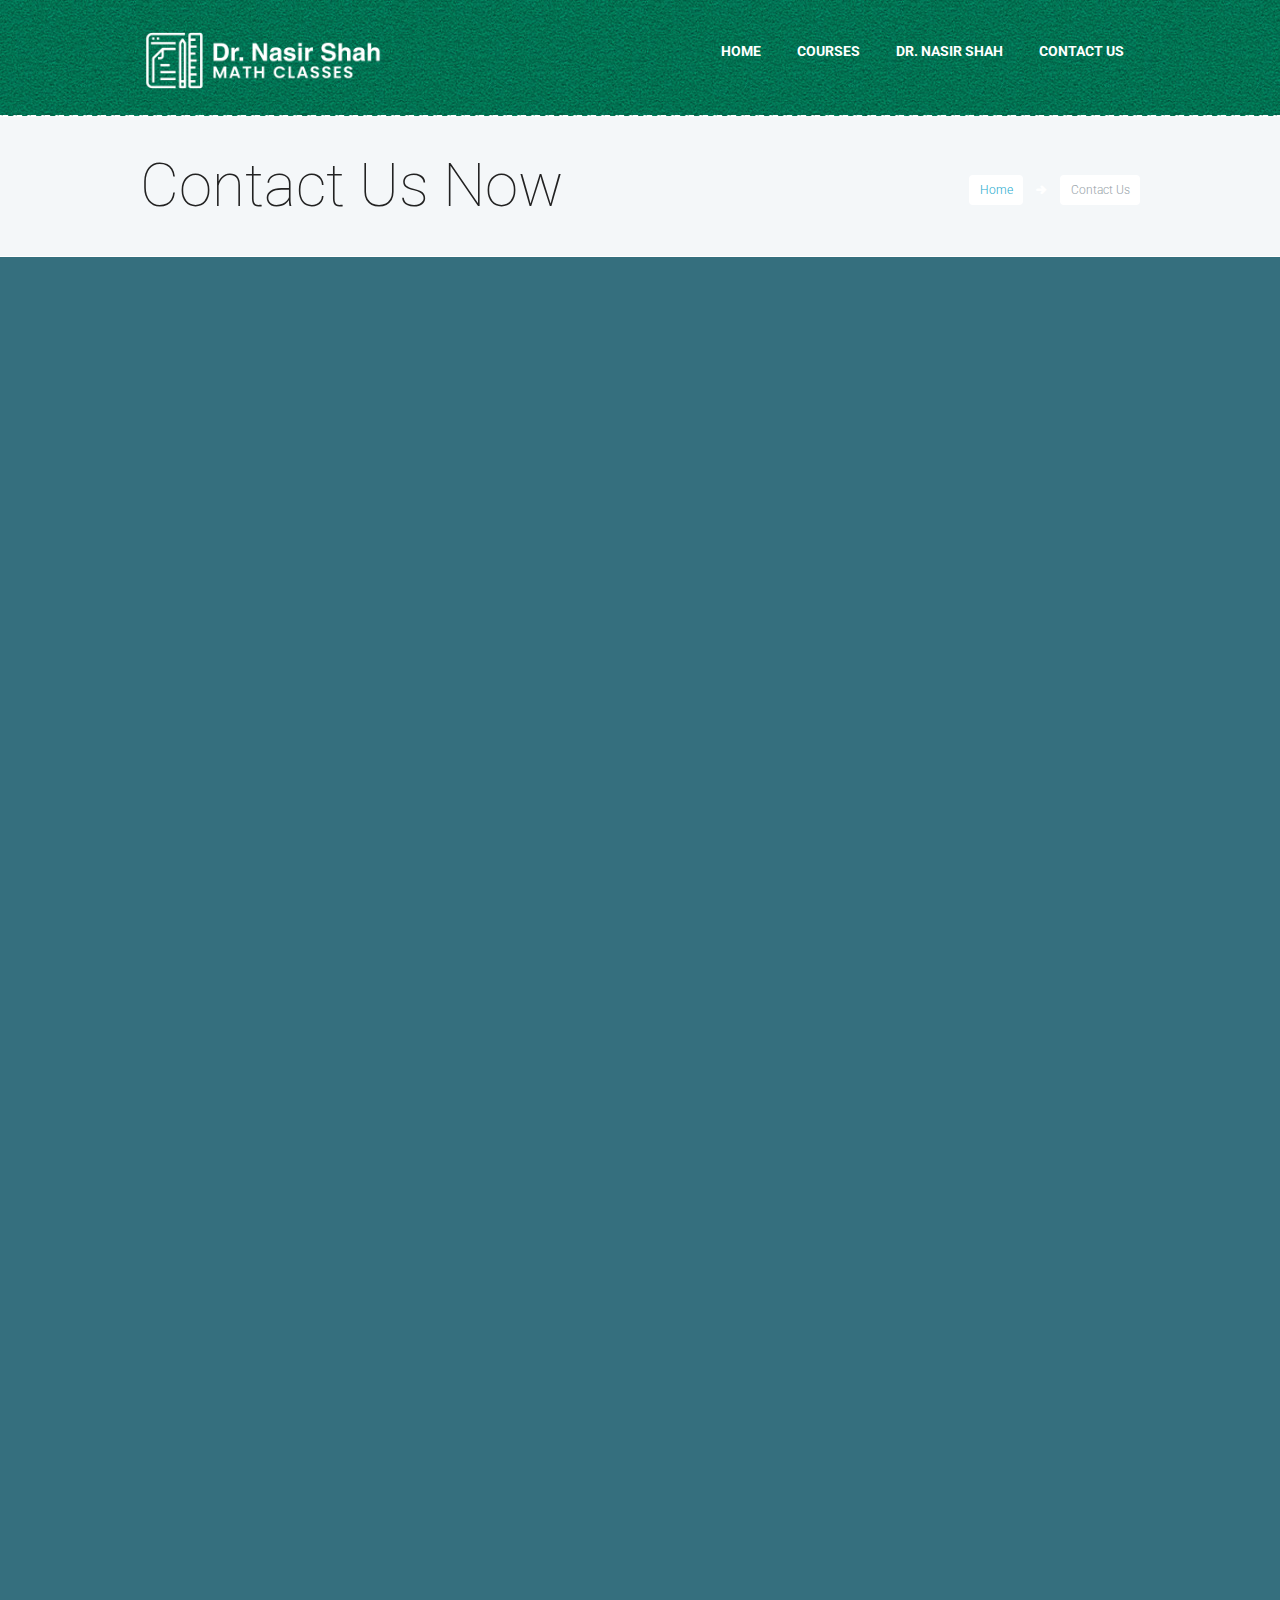
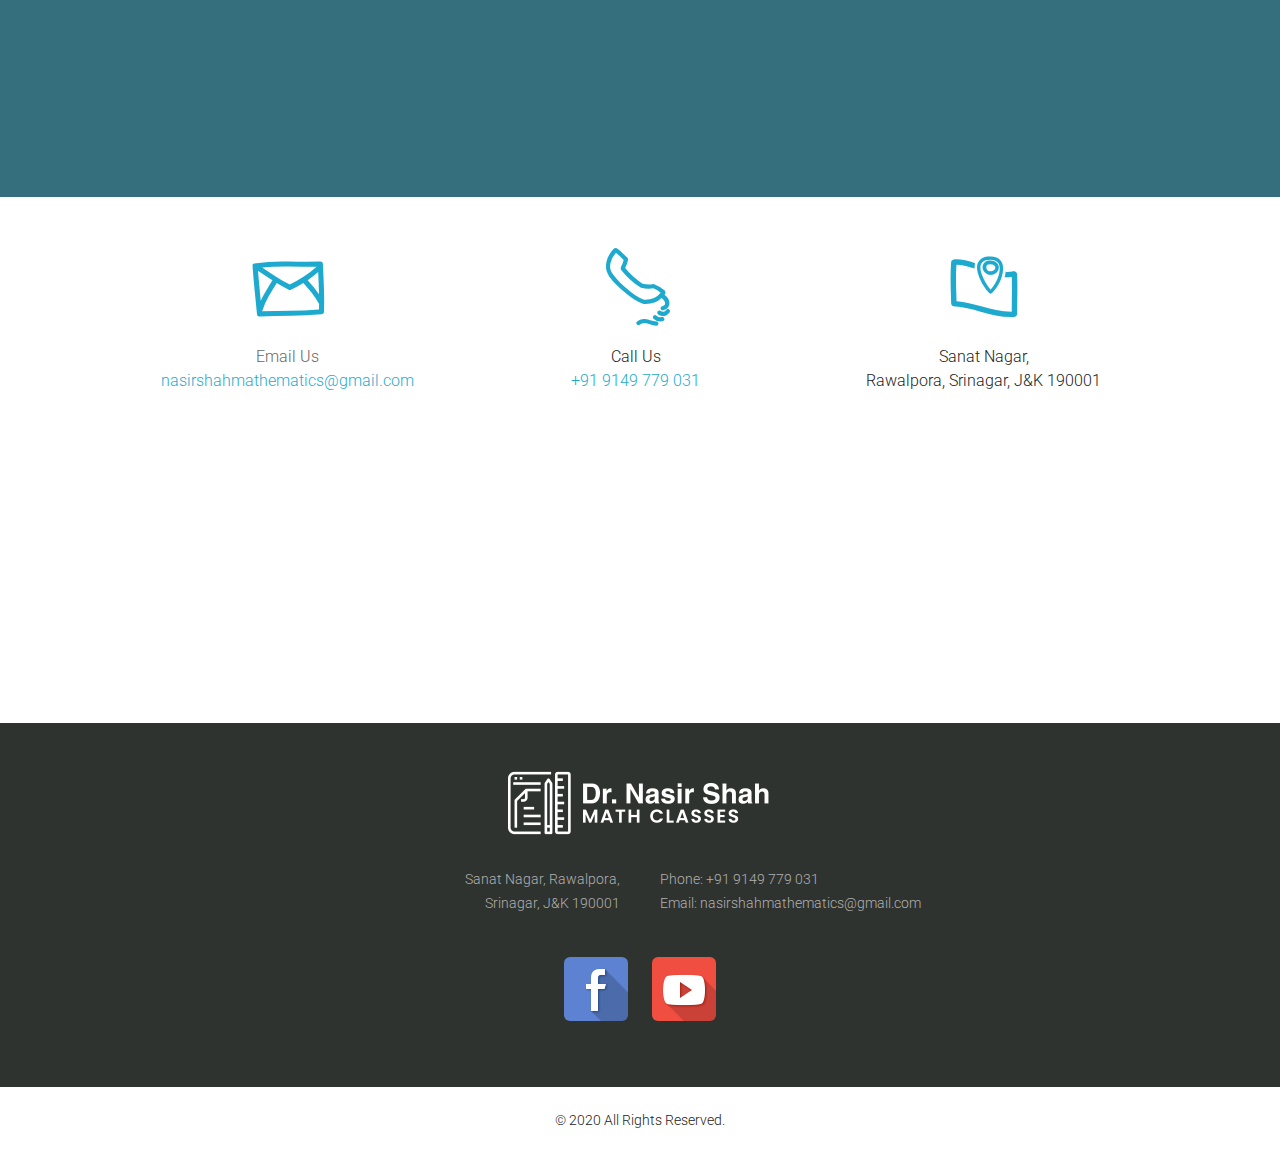
==== contact-us.html @ 0df4d0e5 "second-commit" ====
<!DOCTYPE html>
<html lang="en-US">

<head>
    <meta charset="UTF-8" />
    <meta name="viewport" content="width=device-width, initial-scale=1, maximum-scale=1">
    <link rel="icon" type="image/x-icon" href="images/favicon.ico" />
    <title>Contact Us | Dr. Nasir Shah Online Math Classes</title>

	<link rel="stylesheet" href="https://fonts.googleapis.com/css?family=Open+Sans%3A300italic%2C400italic%2C600italic%2C300%2C400%2C600&#038;subset=latin%2Clatin-ext&#038;ver=4.3.1" type="text/css" media="all" />
	<link rel="stylesheet" href="http://fonts.googleapis.com/css?family=Roboto:100,100italic,300,300italic,400,400italic,700,700italic&#038;subset=latin,latin-ext,cyrillic,cyrillic-ext" type="text/css" media="all" />
	<link rel="stylesheet" href="http://fonts.googleapis.com/css?family=Love+Ya+Like+A+Sister:400&#038;subset=latin" type="text/css" media="all" />
	<link rel="stylesheet" href="css/fontello/css/fontello.css" type="text/css" media="all" />
	
    <link rel="stylesheet" href="js/rs-plugin/settings.css" type="text/css" media="all" />

    <link rel="stylesheet" href="css/style.css" type="text/css" media="all" />
    <link rel="stylesheet" href="css/shortcodes.css" type="text/css" media="all" />
    <link rel="stylesheet" href="css/core.animation.css" type="text/css" media="all" />
    <link rel="stylesheet" href="css/tribe-style.css" type="text/css" media="all" />
    <link rel="stylesheet" href="css/skins/skin.css" type="text/css" media="all" />

	<link rel="stylesheet" href="css/core.portfolio.css" type="text/css" media="all" />
    <link rel="stylesheet" href="js/mediaelement/mediaelementplayer.min.css" type="text/css" media="all" />
    <link rel="stylesheet" href="js/mediaelement/wp-mediaelement.css" type="text/css" media="all" />
    <link rel="stylesheet" href="js/prettyPhoto/css/prettyPhoto.css" type="text/css" media="all" />	
    <link rel="stylesheet" href="js/core.customizer/front.customizer.css" type="text/css" media="all" />
	<link rel="stylesheet" href="js/core.messages/core.messages.css" type="text/css" media="all" />
    <link rel="stylesheet" href="js/swiper/idangerous.swiper.min.css" type="text/css" media="all" />
	<link rel="stylesheet" href="css/custom-style.css" type="text/css" media="all" />
	<link rel="stylesheet" href="css/responsive.css" type="text/css" media="all" />
    <link rel="stylesheet" href="css/skins/skin-responsive.css" type="text/css" media="all" />
</head>

<body class="page body_style_fullscreen body_filled article_style_stretch template_single-standard top_panel_style_dark top_panel_opacity_solid top_panel_above menu_right sidebar_hide">
    <a id="toc_top" class="sc_anchor" title="To Top" data-description="&lt;i&gt;Back to top&lt;/i&gt; - &lt;br&gt;scroll to top of the page" data-icon="icon-angle-double-up" data-url="" data-separator="yes"></a>
	<!-- Body -->
    <div class="body_wrap">
        <div class="page_wrap">
            <div class="top_panel_fixed_wrap"></div>
            <header class="top_panel_wrap bg_tint_dark">
				<!-- User menu -->
                <div class="menu_user_wrap">
                    <div class="content_wrap clearfix">
                        <!-- <div class="menu_user_area menu_user_right menu_user_contact_area"><b>Call:<a href="tel:+919149779031">+919149779031</a></b></div> -->
                    </div>
                </div>
				<!-- /User menu -->
				<!-- Main menu -->
                <div class="menu_main_wrap logo_left">					
                    <div class="content_wrap clearfix">
						<!-- Logo -->
                        <div class="logo">
                            <a href="http://nasirshahmathematics.com">
								<img src=images/logo-white.png class="logo_main" alt="">
								<img src=images/logo-white.png class="logo_fixed" alt="">
							</a>
                        </div>
						<!-- Logo -->

						<!-- Navigation -->
                        <a href="#" class="menu_main_responsive_button icon-menu-1"></a>
						<nav class="menu_main_nav_area">
							<ul id="menu_main" class="menu_main_nav">
								<li class="menu-item"><a href="http://nasirshahmathematics.com">Home</a></li>
								<li class="menu-item"><a href="http://nasirshahmathematics.com#math-courses">Courses</a></li>
								<li class="menu-item"><a href="http://nasirshahmathematics.com#dr-nasir-shah">Dr. Nasir Shah</a></li>
								<li class="menu-item"><a href="contact-us.html">Contact Us</a></li>
							</ul>
						</nav>
						<!-- /Navigation -->
                    </div>
                </div>
				<!-- /Main menu -->
            </header>
			<!-- Page title -->
            <div class="page_top_wrap page_top_title page_top_breadcrumbs sc_pt_st1">
                <div class="content_wrap">
                    <div class="breadcrumbs">
                        <a class="breadcrumbs_item home" href="http://nasirshahmathematics.com">Home</a>
						<span class="breadcrumbs_delimiter"></span>
						<span class="breadcrumbs_item current">Contact Us</span>
					</div>
                    <h1 class="page_title">Contact Us Now</h1>
                </div>
            </div>
			<!-- /Page title -->
			<!-- Content without sidebar -->
            <div class="page_content_wrap">
                <div class="content">
					<article class="post_item post_item_single page">						
                        <section class="post_content">

							<!-- Contact form -->
							<div class="sc_section bg_tint_dark sc_contact_bg_img">
								<div class="sc_section_overlay sc_contact_bg_color" data-overlay="0.8" data-bg_color="#024b5e">
									<div class="sc_section_content">
										<div class="sc_content content_wrap margin_top_3em_imp margin_bottom_3_5em_imp">
											<div id="sc_contact_form" class="sc_contact_form sc_contact_form_standard aligncenter width_80per">
												<iframe src="https://docs.google.com/forms/d/e/1FAIpQLScGw8JFi394KB8zh6PvN47uk9qEdpxj1IvRrO1IkN66yVXjRg/viewform?embedded=true" width="800" height="1400" frameborder="0" marginheight="0" marginwidth="0">Loading…</iframe>
											</div>
										</div>
									</div>
								</div>
							</div>
							<!-- /Contact form -->
							<!-- Features section -->
							<div class="sc_section">
								<div class="sc_content content_wrap margin_top_3em_imp margin_bottom_3em_imp">
									<div class="columns_wrap sc_columns columns_fluid sc_columns_count_3">
										<div class="column-1_3 sc_column_item sc_column_item_1 odd first text_center">
											<span class="sc_icon icon-mail-2 link_color font_5em lh_1em"></span>
											<div class="sc_section margin_top_1em_imp">
												<p>Email Us<br><a href="mailto:nasirshahmathematics@gmail.com">nasirshahmathematics@gmail.com</a>
												</p>
											</div>
										</div>
										<div class="column-1_3 sc_column_item sc_column_item_2 even text_center">
											<span class="sc_icon icon-telephone-2 link_color font_5em lh_1em"></span>
											<div class="sc_section margin_top_1em_imp sc_features_st1">
												<p>Call Us<br><a href="tel:+919149779031">+91 9149 779 031</a>
												</p>
											</div>
										</div>
										<div class="column-1_3 sc_column_item sc_column_item_3 odd text_center">
											<span class="sc_icon icon-map-2 link_color font_5em lh_1em"></span>
											<div class="sc_section margin_top_1em_imp sc_features_st1">
												<p>Sanat Nagar,<br /> 
													Rawalpora, Srinagar, J&K 190001
												</p>
											</div>
										</div>
									</div>
								</div>
							</div>
							<!-- /Features section -->
                        </section>
                    </article>
                </div>
            </div>
            <!-- /Content without sidebar -->
			<!-- Google map -->
			<iframe src="https://www.google.com/maps/embed?pb=!1m18!1m12!1m3!1d6612.94217679885!2d74.79781867597018!3d34.031785022446066!2m3!1f0!2f0!3f0!3m2!1i1024!2i768!4f13.1!3m3!1m2!1s0x38e18e378bb77e49%3A0x314f7e590b08fd4c!2sSanat%20Nagar%2C%20Srinagar%20190005!5e0!3m2!1sen!2sin!4v1608477670715!5m2!1sen!2sin" width="1500" height="300" frameborder="0" style="border:0;" allowfullscreen="" aria-hidden="false" tabindex="0"></iframe>
			<!-- /Google map -->
			<!-- Contacts Footer  -->
            <footer class="contacts_wrap bg_tint_dark contacts_style_dark">
                <div class="content_wrap">
                    <div class="logo">
                        <a href="http://nasirshahmathematics.com">
							<img src=images/logo-white.png alt="">
						</a>
                    </div>
                    <div class="contacts_address">
                        <address class="address_right">
							Phone: +91 9149 779 031<br>
							Email: nasirshahmathematics@gmail.com
						</address>
                        <address class="address_left">
							Sanat Nagar, Rawalpora,<br>	
							Srinagar, J&K 190001
						</address>
                    </div>
                    <div class="sc_socials sc_socials_size_big">
                        <div class="sc_socials_item">
							<a href="https://www.facebook.com/nasir.shah.52012" target="_blank" class="social_icons social_facebook">
								<span class="sc_socials_hover social_facebook"></span>
							</a>
						</div>
                        <div class="sc_socials_item">
							<a href="https://www.youtube.com/channel/UC20p3bA09WFhAB9q3R6akqQ" target="_blank" class="social_icons social_youtube">
								<span class="sc_socials_hover social_youtube"></span>
							</a>
						</div>
                    </div>
                </div>
            </footer>
            <!-- /Contacts Footer  -->
			<!-- Copyright -->
            <div class="copyright_wrap">
                <div class="content_wrap">
                    <p>© 2020 All Rights Reserved.</a></p>
                </div>
            </div>
			<!-- /Copyright -->
        </div>
    </div>
    <!-- /Body -->
    <a href="#" class="scroll_to_top icon-up-2" title="Scroll to top"></a>

    <div class="custom_html_section"></div>
		
	<script type="text/javascript" src="js/jquery/jquery.min.js"></script>
    <script type="text/javascript" src="js/jquery/jquery-migrate.min.js"></script>
    <script type="text/javascript" src="js/jquery/ui/core.min.js"></script>
    <script type="text/javascript" src="js/jquery/ui/widget.min.js"></script>
    <script type="text/javascript" src="js/jquery/ui/tabs.min.js"></script>
	<script type="text/javascript" src="js/jquery/ui/accordion.min.js"></script>
    <script type="text/javascript" src="js/jquery/ui/effect.min.js"></script>
    <script type="text/javascript" src="js/jquery/ui/effect-fade.min.js"></script>	
	<script type="text/javascript" src="js/jquery/jquery.blockUI.min.js"></script>
    <script type="text/javascript" src="js/jquery/jquery.cookie.min.js"></script>
	
	<script type="text/javascript" src="js/global.min.js"></script>
    <script type="text/javascript" src="js/core.utils.min.js"></script>
    <script type="text/javascript" src="js/core.init.min.js"></script>
    <script type="text/javascript" src="js/shortcodes/shortcodes.min.js"></script>    

    <script type="text/javascript" src="js/superfish.min.js"></script>
    <script type="text/javascript" src="js/jquery.slidemenu.min.js"></script>

    <script type="text/javascript" src="js/mediaelement/mediaelement-and-player.min.js"></script>
    <script type="text/javascript" src="js/mediaelement/wp-mediaelement.min.js"></script>

    <script type="text/javascript" src="js/core.messages/core.messages.min.js"></script>

	<script type="text/javascript" src="js/jquery.isotope.min.js"></script>
	<script type="text/javascript" src="js/hover/jquery.hoverdir.min.js"></script>
    <script type="text/javascript" src="js/swiper/idangerous.swiper-2.7.min.js"></script>
    <script type="text/javascript" src="js/swiper/idangerous.swiper.scrollbar-2.4.min.js"></script>
	<script type="text/javascript" src="js/prettyPhoto/jquery.prettyPhoto.min.js"></script>	
	<script type="text/javascript" src="http://maps.google.com/maps/api/js?sensor=false"></script>
    <script type="text/javascript" src="js/core.googlemap.min.js"></script>
    <script type="text/javascript" src="js/diagram/chart.min.js"></script>
	
	<!--<script type="text/javascript" src="js/core.customizer/front.customizer.min.js"></script>
	<script type="text/javascript" src="js/skin.customizer.min.js"></script>-->

</body>

</html>
---- css/fontello/css/fontello.css ----
@font-face {
  font-family: 'fontello';
  src: url('../font/fontello.eot?62810182');
  src: url('../font/fontello.eot?62810182#iefix') format('embedded-opentype'),
       url('../font/fontello.woff?62810182') format('woff'),
       url('../font/fontello.ttf?62810182') format('truetype'),
       url('../font/fontello.svg?62810182#fontello') format('svg');
  font-weight: normal;
  font-style: normal;
}
/* Chrome hack: SVG is rendered more smooth in Windozze. 100% magic, uncomment if you need it. */
/* Note, that will break hinting! In other OS-es font will be not as sharp as it could be */
/*
@media screen and (-webkit-min-device-pixel-ratio:0) {
  @font-face {
    font-family: 'fontello';
    src: url('../font/fontello.svg?62810182#fontello') format('svg');
  }
}
*/
 
 [class^="icon-"]:before, [class*=" icon-"]:before {
  font-family: "fontello";
  font-style: normal;
  font-weight: normal;
  speak: none;
 
  display: inline-block;
  text-decoration: inherit;
  width: 1em;
  margin-right: .2em;
  text-align: center;
  /* opacity: .8; */
 
  /* For safety - reset parent styles, that can break glyph codes*/
  font-variant: normal;
  text-transform: none;
     
  /* fix buttons height, for twitter bootstrap */
  line-height: 1em;
 
  /* Animation center compensation - margins should be symmetric */
  /* remove if not needed */
  margin-left: .2em;
 
  /* you can be more comfortable with increased icons size */
  /* font-size: 120%; */
 
  /* Uncomment for 3D effect */
  /* text-shadow: 1px 1px 1px rgba(127, 127, 127, 0.3); */
}
 
.icon-users-2:before { content: '\e800'; } /* '' */
.icon-agenda-2:before { content: '\e801'; } /* '' */
.icon-chat-2:before { content: '\e802'; } /* '' */
.icon-chat-all-2:before { content: '\e803'; } /* '' */
.icon-cancel-circle-2:before { content: '\e804'; } /* '' */
.icon-check-2:before { content: '\e805'; } /* '' */
.icon-info-2:before { content: '\e806'; } /* '' */
.icon-picture-boxed-2:before { content: '\e807'; } /* '' */
.icon-picture-2:before { content: '\e808'; } /* '' */
.icon-book-2:before { content: '\e809'; } /* '' */
.icon-video-2:before { content: '\e80a'; } /* '' */
.icon-facebook-2:before { content: '\e80b'; } /* '' */
.icon-sound-2:before { content: '\e80c'; } /* '' */
.icon-play-2:before { content: '\e80d'; } /* '' */
.icon-instagram-2:before { content: '\e80e'; } /* '' */
.icon-right-2:before { content: '\e80f'; } /* '' */
.icon-left-2:before { content: '\e810'; } /* '' */
.icon-twitter-2:before { content: '\e811'; } /* '' */
.icon-link-2:before { content: '\e812'; } /* '' */
.icon-delete-2:before { content: '\e813'; } /* '' */
.icon-quote-filled-2:before { content: '\e814'; } /* '' */
.icon-musical-2:before { content: '\e815'; } /* '' */
.icon-linkedin-2:before { content: '\e816'; } /* '' */
.icon-graduate-2:before { content: '\e817'; } /* '' */
.icon-mail-1:before { content: '\e818'; } /* '' */
.icon-right-arrow-black-1:before { content: '\e819'; } /* '' */
.icon-record-1:before { content: '\e81a'; } /* '' */
.icon-left-arrow-light-2:before { content: '\e81b'; } /* '' */
.icon-woman-2:before { content: '\e81c'; } /* '' */
.icon-right-arrow-2:before { content: '\e81d'; } /* '' */
.icon-rocket-2:before { content: '\e81e'; } /* '' */
.icon-world-2:before { content: '\e81f'; } /* '' */
.icon-star-1:before { content: '\e820'; } /* '' */
.icon-clock-2:before { content: '\e821'; } /* '' */
.icon-shopping-2:before { content: '\e822'; } /* '' */
.icon-search-2:before { content: '\e823'; } /* '' */
.icon-back-2:before { content: '\e824'; } /* '' */
.icon-alert-2:before { content: '\e825'; } /* '' */
.icon-information-2:before { content: '\e826'; } /* '' */
.icon-down-2:before { content: '\e827'; } /* '' */
.icon-angle-down-1:before { content: '\e828'; } /* '' */
.icon-user-2:before { content: '\e829'; } /* '' */
.icon-plus-2:before { content: '\e82a'; } /* '' */
.icon-lock-1:before { content: '\e82b'; } /* '' */
.icon-minus-2:before { content: '\e82c'; } /* '' */
.icon-cog-2:before { content: '\e82d'; } /* '' */
.icon-zoom-2:before { content: '\e82e'; } /* '' */
.icon-quote-2:before { content: '\e82f'; } /* '' */
.icon-attention-2:before { content: '\e830'; } /* '' */
.icon-cancel-2:before { content: '\e831'; } /* '' */
.icon-zoom-1:before { content: '\e832'; } /* '' */
.icon-comment-2:before { content: '\e833'; } /* '' */
.icon-list-2:before { content: '\e834'; } /* '' */
.icon-angle-up-1:before { content: '\e835'; } /* '' */
.icon-angle-right-1:before { content: '\e836'; } /* '' */
.icon-angle-left-1:before { content: '\e837'; } /* '' */
.icon-music:before { content: '\e838'; } /* '' */
.icon-search:before { content: '\e839'; } /* '' */
.icon-mail:before { content: '\e83a'; } /* '' */
.icon-heart:before { content: '\e83b'; } /* '' */
.icon-dot:before { content: '\e83c'; } /* '' */
.icon-user:before { content: '\e83d'; } /* '' */
.icon-video:before { content: '\e83e'; } /* '' */
.icon-camera:before { content: '\e83f'; } /* '' */
.icon-photo:before { content: '\e840'; } /* '' */
.icon-attach:before { content: '\e841'; } /* '' */
.icon-lock:before { content: '\e842'; } /* '' */
.icon-eye:before { content: '\e843'; } /* '' */
.icon-tag:before { content: '\e844'; } /* '' */
.icon-thumbs-up:before { content: '\e845'; } /* '' */
.icon-pencil:before { content: '\e846'; } /* '' */
.icon-comment-1:before { content: '\e847'; } /* '' */
.icon-location:before { content: '\e848'; } /* '' */
.icon-cup:before { content: '\e849'; } /* '' */
.icon-trash:before { content: '\e84a'; } /* '' */
.icon-doc:before { content: '\e84b'; } /* '' */
.icon-key:before { content: '\e84c'; } /* '' */
.icon-database:before { content: '\e84d'; } /* '' */
.icon-megaphone:before { content: '\e84e'; } /* '' */
.icon-graduation:before { content: '\e84f'; } /* '' */
.icon-fire:before { content: '\e850'; } /* '' */
.icon-paper-plane:before { content: '\e851'; } /* '' */
.icon-cloud:before { content: '\e852'; } /* '' */
.icon-globe:before { content: '\e853'; } /* '' */
.icon-inbox:before { content: '\e854'; } /* '' */
.icon-cd:before { content: '\e855'; } /* '' */
.icon-mobile:before { content: '\e856'; } /* '' */
.icon-desktop:before { content: '\e857'; } /* '' */
.icon-tv:before { content: '\e858'; } /* '' */
.icon-wallet:before { content: '\e859'; } /* '' */
.icon-t-shirt:before { content: '\e85a'; } /* '' */
.icon-lightbulb:before { content: '\e85b'; } /* '' */
.icon-clock:before { content: '\e85c'; } /* '' */
.icon-diamond:before { content: '\e85d'; } /* '' */
.icon-shop:before { content: '\e85e'; } /* '' */
.icon-sound:before { content: '\e85f'; } /* '' */
.icon-calendar:before { content: '\e860'; } /* '' */
.icon-food:before { content: '\e861'; } /* '' */
.icon-money:before { content: '\e862'; } /* '' */
.icon-params:before { content: '\e863'; } /* '' */
.icon-cog:before { content: '\e864'; } /* '' */
.icon-beaker:before { content: '\e865'; } /* '' */
.icon-note:before { content: '\e866'; } /* '' */
.icon-truck:before { content: '\e867'; } /* '' */
.icon-behance:before { content: '\e868'; } /* '' */
.icon-bitbucket:before { content: '\e869'; } /* '' */
.icon-cc:before { content: '\e86a'; } /* '' */
.icon-codeopen:before { content: '\e86b'; } /* '' */
.icon-css3:before { content: '\e86c'; } /* '' */
.icon-delicious:before { content: '\e86d'; } /* '' */
.icon-digg:before { content: '\e86e'; } /* '' */
.icon-dribbble:before { content: '\e86f'; } /* '' */
.icon-deviantart:before { content: '\e870'; } /* '' */
.icon-dropbox:before { content: '\e871'; } /* '' */
.icon-drupal:before { content: '\e872'; } /* '' */
.icon-facebook:before { content: '\e873'; } /* '' */
.icon-flickr:before { content: '\e874'; } /* '' */
.icon-foursquare:before { content: '\e875'; } /* '' */
.icon-git:before { content: '\e876'; } /* '' */
.icon-github:before { content: '\e877'; } /* '' */
.icon-gittip:before { content: '\e878'; } /* '' */
.icon-google:before { content: '\e879'; } /* '' */
.icon-gplus:before { content: '\e87a'; } /* '' */
.icon-gwallet:before { content: '\e87b'; } /* '' */
.icon-hacker-news:before { content: '\e87c'; } /* '' */
.icon-html5:before { content: '\e87d'; } /* '' */
.icon-instagramm:before { content: '\e87e'; } /* '' */
.icon-ioxhost:before { content: '\e87f'; } /* '' */
.icon-joomla:before { content: '\e880'; } /* '' */
.icon-jsfiddle:before { content: '\e881'; } /* '' */
.icon-lastfm:before { content: '\e882'; } /* '' */
.icon-linux:before { content: '\e883'; } /* '' */
.icon-linkedin:before { content: '\e884'; } /* '' */
.icon-maxcdn:before { content: '\e885'; } /* '' */
.icon-meanpath:before { content: '\e886'; } /* '' */
.icon-openid:before { content: '\e887'; } /* '' */
.icon-pagelines:before { content: '\e888'; } /* '' */
.icon-paypal:before { content: '\e889'; } /* '' */
.icon-qq:before { content: '\e88a'; } /* '' */
.icon-reddit:before { content: '\e88b'; } /* '' */
.icon-renren:before { content: '\e88c'; } /* '' */
.icon-skype:before { content: '\e88d'; } /* '' */
.icon-slack:before { content: '\e88e'; } /* '' */
.icon-slideshare:before { content: '\e88f'; } /* '' */
.icon-soundcloud:before { content: '\e890'; } /* '' */
.icon-spotify:before { content: '\e891'; } /* '' */
.icon-stackexchange:before { content: '\e892'; } /* '' */
.icon-stackoverflow:before { content: '\e893'; } /* '' */
.icon-steam:before { content: '\e894'; } /* '' */
.icon-stumbleupon:before { content: '\e895'; } /* '' */
.icon-tencent-weibo:before { content: '\e896'; } /* '' */
.icon-trello:before { content: '\e897'; } /* '' */
.icon-tumblr:before { content: '\e898'; } /* '' */
.icon-twitch:before { content: '\e899'; } /* '' */
.icon-twitter:before { content: '\e89a'; } /* '' */
.icon-vine:before { content: '\e89b'; } /* '' */
.icon-vkontakte:before { content: '\e89c'; } /* '' */
.icon-wechat:before { content: '\e89d'; } /* '' */
.icon-weibo:before { content: '\e89e'; } /* '' */
.icon-windows:before { content: '\e89f'; } /* '' */
.icon-wordpress:before { content: '\e8a0'; } /* '' */
.icon-xing:before { content: '\e8a1'; } /* '' */
.icon-yelp:before { content: '\e8a2'; } /* '' */
.icon-youtube:before { content: '\e8a3'; } /* '' */
.icon-yahoo:before { content: '\e8a4'; } /* '' */
.icon-lemon:before { content: '\e8a5'; } /* '' */
.icon-blank:before { content: '\e8a6'; } /* '' */
.icon-pinterest-circled:before { content: '\e8a7'; } /* '' */
.icon-heart-2:before { content: '\e8a8'; } /* '' */
.icon-lock-open-1:before { content: '\e8a9'; } /* '' */
.icon-heart-1:before { content: '\e8aa'; } /* '' */
.icon-check-1:before { content: '\e8ab'; } /* '' */
.icon-cancel-1:before { content: '\e8ac'; } /* '' */
.icon-plus-1:before { content: '\e8ad'; } /* '' */
.icon-minus-1:before { content: '\e8ae'; } /* '' */
.icon-angle-double-left:before { content: '\e8af'; } /* '' */
.icon-angle-double-right:before { content: '\e8b0'; } /* '' */
.icon-angle-double-up:before { content: '\e8b1'; } /* '' */
.icon-angle-double-down:before { content: '\e8b2'; } /* '' */
.icon-help-1:before { content: '\e8b3'; } /* '' */
.icon-info-1:before { content: '\e8b4'; } /* '' */
.icon-link-1:before { content: '\e8b5'; } /* '' */
.icon-quote-1:before { content: '\e8b6'; } /* '' */
.icon-attach-1:before { content: '\e8b7'; } /* '' */
.icon-eye-1:before { content: '\e8b8'; } /* '' */
.icon-tag-1:before { content: '\e8b9'; } /* '' */
.icon-menu-1:before { content: '\e8ba'; } /* '' */
.icon-pencil-1:before { content: '\e8bb'; } /* '' */
.icon-feather-1:before { content: '\e8bc'; } /* '' */
.icon-code-1:before { content: '\e8bd'; } /* '' */
.icon-home-1:before { content: '\e8be'; } /* '' */
.icon-camera-1:before { content: '\e8bf'; } /* '' */
.icon-picture-1:before { content: '\e8c0'; } /* '' */
.icon-video-1:before { content: '\e8c1'; } /* '' */
.icon-users-1:before { content: '\e8c2'; } /* '' */
.icon-user-1:before { content: '\e8c3'; } /* '' */
.icon-user-add-1:before { content: '\e8c4'; } /* '' */
.icon-comment-empty-1:before { content: '\e8c5'; } /* '' */
.icon-chat-empty-1:before { content: '\e8c6'; } /* '' */
.icon-bell-1:before { content: '\e8c7'; } /* '' */
.icon-star-empty-1:before { content: '\e8c8'; } /* '' */
.icon-dot-2:before { content: '\e8c9'; } /* '' */
.icon-dot-3:before { content: '\e8ca'; } /* '' */
.icon-advertising:before { content: '\e8cb'; } /* '' */
.icon-computer-basics:before { content: '\e8cc'; } /* '' */
.icon-dancing:before { content: '\e8cd'; } /* '' */
.icon-design:before { content: '\e8ce'; } /* '' */
.icon-finances:before { content: '\e8cf'; } /* '' */
.icon-law-human-rights:before { content: '\e8d0'; } /* '' */
.icon-literature:before { content: '\e8d1'; } /* '' */
.icon-management:before { content: '\e8d2'; } /* '' */
.icon-marketing-and-seo:before { content: '\e8d3'; } /* '' */
.icon-mathematics:before { content: '\e8d4'; } /* '' */
.icon-music-1:before { content: '\e8d5'; } /* '' */
.icon-physical-sciences:before { content: '\e8d6'; } /* '' */
.icon-programming:before { content: '\e8d7'; } /* '' */
.icon-psychology:before { content: '\e8d8'; } /* '' */
.icon-seo:before { content: '\e8d9'; } /* '' */
.icon-software:before { content: '\e8da'; } /* '' */
.icon-web-development:before { content: '\e8db'; } /* '' */
.icon-th-large:before { content: '\e8dc'; } /* '' */
.icon-th:before { content: '\e8dd'; } /* '' */
.icon-th-list:before { content: '\e8de'; } /* '' */
.icon-up-2:before { content: '\e8df'; } /* '' */
.icon-pen-2:before { content: '\e8e0'; } /* '' */
.icon-lightbulb-2:before { content: '\e8e1'; } /* '' */
.icon-new-2:before { content: '\e8e2'; } /* '' */
.icon-map-2:before { content: '\e8e3'; } /* '' */
.icon-telephone-2:before { content: '\e8e4'; } /* '' */
.icon-mail-2:before { content: '\e8e5'; } /* '' */
.icon-tools:before { content: '\e8e6'; } /* '' */
.icon-retweet-1:before { content: '\e8e7'; } /* '' */
---- js/rs-plugin/settings.css ----
/*-----------------------------------------------------------------------------

	-	Revolution Slider 4.1 Captions -

		Screen Stylesheet

version:   	1.4.5
date:      	27/11/13
author:		themepunch
email:     	info@themepunch.com
website:   	http://www.themepunch.com
-----------------------------------------------------------------------------*/



/*************************
	-	CAPTIONS	-
**************************/

.tp-static-layers	{	position:absolute; z-index:505; top:0px;left:0px}

.tp-hide-revslider,.tp-caption.tp-hidden-caption	{	visibility:hidden !important; display:none !important}


.tp-caption { z-index:1; white-space:nowrap}

.tp-caption-demo .tp-caption	{	position:relative !important; display:inline-block; margin-bottom:10px; margin-right:20px !important}


.tp-caption.whitedivider3px {

	color: #000000;
	text-shadow: none;
	background-color: rgb(255, 255, 255);
	background-color: rgba(255, 255, 255, 1);
	text-decoration: none;
	min-width: 408px;
	min-height: 3px;
	background-position: initial initial;
	background-repeat: initial initial;
	border-width: 0px;
	border-color: #000000;
	border-style: none;
}


.tp-caption.finewide_large_white {
color:#ffffff;
text-shadow:none;
font-size:60px;
line-height:60px;
font-weight:300;
font-family:"Open Sans", sans-serif;
background-color:transparent;
text-decoration:none;
text-transform:uppercase;
letter-spacing:8px;
border-width:0px;
border-color:rgb(0, 0, 0);
border-style:none;
}

.tp-caption.whitedivider3px {
color:#000000;
text-shadow:none;
background-color:rgb(255, 255, 255);
background-color:rgba(255, 255, 255, 1);
text-decoration:none;
font-size:0px;
line-height:0;
min-width:468px;
min-height:3px;
border-width:0px;
border-color:rgb(0, 0, 0);
border-style:none;
}

.tp-caption.finewide_medium_white {
color:#ffffff;
text-shadow:none;
font-size:37px;
line-height:37px;
font-weight:300;
font-family:"Open Sans", sans-serif;
background-color:transparent;
text-decoration:none;
text-transform:uppercase;
letter-spacing:5px;
border-width:0px;
border-color:rgb(0, 0, 0);
border-style:none;
}

.tp-caption.boldwide_small_white {
font-size:25px;
line-height:25px;
font-weight:800;
font-family:"Open Sans", sans-serif;
color:rgb(255, 255, 255);
text-decoration:none;
background-color:transparent;
text-shadow:none;
text-transform:uppercase;
letter-spacing:5px;
border-width:0px;
border-color:rgb(0, 0, 0);
border-style:none;
}

.tp-caption.whitedivider3px_vertical {
color:#000000;
text-shadow:none;
background-color:rgb(255, 255, 255);
background-color:rgba(255, 255, 255, 1);
text-decoration:none;
font-size:0px;
line-height:0;
min-width:3px;
min-height:130px;
border-width:0px;
border-color:rgb(0, 0, 0);
border-style:none;
}

.tp-caption.finewide_small_white {
color:#ffffff;
text-shadow:none;
font-size:25px;
line-height:25px;
font-weight:300;
font-family:"Open Sans", sans-serif;
background-color:transparent;
text-decoration:none;
text-transform:uppercase;
letter-spacing:5px;
border-width:0px;
border-color:rgb(0, 0, 0);
border-style:none;
}

.tp-caption.finewide_verysmall_white_mw {
font-size:13px;
line-height:25px;
font-weight:400;
font-family:"Open Sans", sans-serif;
color:#ffffff;
text-decoration:none;
background-color:transparent;
text-shadow:none;
text-transform:uppercase;
letter-spacing:5px;
max-width:470px;
white-space:normal !important;
border-width:0px;
border-color:rgb(0, 0, 0);
border-style:none;
}

.tp-caption.lightgrey_divider {
text-decoration:none;
background-color:rgb(235, 235, 235);
background-color:rgba(235, 235, 235, 1);
width:370px;
height:3px;
background-position:initial initial;
background-repeat:initial initial;
border-width:0px;
border-color:rgb(34, 34, 34);
border-style:none;
}

.tp-caption.finewide_large_white {
color: #FFF;
text-shadow: none;
font-size: 60px;
line-height: 60px;
font-weight: 300;
font-family: "Open Sans", sans-serif;
background-color: rgba(0, 0, 0, 0);
text-decoration: none;
text-transform: uppercase;
letter-spacing: 8px;
border-width: 0px;
border-color: #000;
border-style: none;
}

.tp-caption.finewide_medium_white {
color: #FFF;
text-shadow: none;
font-size: 34px;
line-height: 34px;
font-weight: 300;
font-family: "Open Sans", sans-serif;
background-color: rgba(0, 0, 0, 0);
text-decoration: none;
text-transform: uppercase;
letter-spacing: 5px;
border-width: 0px;
border-color: #000;
border-style: none;
}

.tp-caption.huge_red {
position:absolute;
color:rgb(223,75,107);
font-weight:400;
font-size:150px;
line-height:130px;
font-family: 'Oswald', sans-serif;
margin:0px;
border-width:0px;
border-style:none;
white-space:nowrap;
background-color:rgb(45,49,54);
padding:0px;
}

.tp-caption.middle_yellow {
position:absolute;
color:rgb(251,213,114);
font-weight:600;
font-size:50px;
line-height:50px;
font-family: 'Open Sans', sans-serif;
margin:0px;
border-width:0px;
border-style:none;
white-space:nowrap;
}

.tp-caption.huge_thin_yellow {
	position:absolute;
color:rgb(251,213,114);
font-weight:300;
font-size:90px;
line-height:90px;
font-family: 'Open Sans', sans-serif;
margin:0px;
letter-spacing: 20px;
border-width:0px;
border-style:none;
white-space:nowrap;
}

.tp-caption.big_dark {
position:absolute;
color:#333;
font-weight:700;
font-size:70px;
line-height:70px;
font-family:"Open Sans";
margin:0px;
border-width:0px;
border-style:none;
white-space:nowrap;
}

.tp-caption.medium_dark {
position:absolute;
color:#333;
font-weight:300;
font-size:40px;
line-height:40px;
font-family:"Open Sans";
margin:0px;
letter-spacing: 5px;
border-width:0px;
border-style:none;
white-space:nowrap;
}


.tp-caption.medium_grey {
position:absolute;
color:#fff;
text-shadow:0px 2px 5px rgba(0, 0, 0, 0.5);
font-weight:700;
font-size:20px;
line-height:20px;
font-family:Arial;
padding:2px 4px;
margin:0px;
border-width:0px;
border-style:none;
background-color:#888;
white-space:nowrap;
}

.tp-caption.small_text {
position:absolute;
color:#fff;
text-shadow:0px 2px 5px rgba(0, 0, 0, 0.5);
font-weight:700;
font-size:14px;
line-height:20px;
font-family:Arial;
margin:0px;
border-width:0px;
border-style:none;
white-space:nowrap;
}

.tp-caption.medium_text {
position:absolute;
color:#fff;
text-shadow:0px 2px 5px rgba(0, 0, 0, 0.5);
font-weight:700;
font-size:20px;
line-height:20px;
font-family:Arial;
margin:0px;
border-width:0px;
border-style:none;
white-space:nowrap;
}


.tp-caption.large_bold_white_25 {
font-size:55px;
line-height:65px;
font-weight:700;
font-family:"Open Sans";
color:#fff;
text-decoration:none;
background-color:transparent;
text-align:center;
text-shadow:#000 0px 5px 10px;
border-width:0px;
border-color:rgb(255, 255, 255);
border-style:none;
}

.tp-caption.medium_text_shadow {
font-size:25px;
line-height:25px;
font-weight:600;
font-family:"Open Sans";
color:#fff;
text-decoration:none;
background-color:transparent;
text-align:center;
text-shadow:#000 0px 5px 10px;
border-width:0px;
border-color:rgb(255, 255, 255);
border-style:none;
}

.tp-caption.large_text {
position:absolute;
color:#fff;
text-shadow:0px 2px 5px rgba(0, 0, 0, 0.5);
font-weight:700;
font-size:40px;
line-height:40px;
font-family:Arial;
margin:0px;
border-width:0px;
border-style:none;
white-space:nowrap;
}

.tp-caption.medium_bold_grey {
font-size:30px;
line-height:30px;
font-weight:800;
font-family:"Open Sans";
color:rgb(102, 102, 102);
text-decoration:none;
background-color:transparent;
text-shadow:none;
margin:0px;
padding:1px 4px 0px;
border-width:0px;
border-color:rgb(255, 214, 88);
border-style:none;
}

.tp-caption.very_large_text {
position:absolute;
color:#fff;
text-shadow:0px 2px 5px rgba(0, 0, 0, 0.5);
font-weight:700;
font-size:60px;
line-height:60px;
font-family:Arial;
margin:0px;
border-width:0px;
border-style:none;
white-space:nowrap;
letter-spacing:-2px;
}

.tp-caption.very_big_white {
position:absolute;
color:#fff;
text-shadow:none;
font-weight:800;
font-size:60px;
line-height:60px;
font-family:Arial;
margin:0px;
border-width:0px;
border-style:none;
white-space:nowrap;
padding:0px 4px;
padding-top:1px;
background-color:#000;
}

.tp-caption.very_big_black {
position:absolute;
color:#000;
text-shadow:none;
font-weight:700;
font-size:60px;
line-height:60px;
font-family:Arial;
margin:0px;
border-width:0px;
border-style:none;
white-space:nowrap;
padding:0px 4px;
padding-top:1px;
background-color:#fff;
}

.tp-caption.modern_medium_fat {
position:absolute;
color:#000;
text-shadow:none;
font-weight:800;
font-size:24px;
line-height:20px;
font-family:"Open Sans", sans-serif;
margin:0px;
border-width:0px;
border-style:none;
white-space:nowrap;
}

.tp-caption.modern_medium_fat_white {
position:absolute;
color:#fff;
text-shadow:none;
font-weight:800;
font-size:24px;
line-height:20px;
font-family:"Open Sans", sans-serif;
margin:0px;
border-width:0px;
border-style:none;
white-space:nowrap;
}

.tp-caption.modern_medium_light {
position:absolute;
color:#000;
text-shadow:none;
font-weight:300;
font-size:24px;
line-height:20px;
font-family:"Open Sans", sans-serif;
margin:0px;
border-width:0px;
border-style:none;
white-space:nowrap;
}

.tp-caption.modern_big_bluebg {
position:absolute;
color:#fff;
text-shadow:none;
font-weight:800;
font-size:30px;
line-height:36px;
font-family:"Open Sans", sans-serif;
padding:3px 10px;
margin:0px;
border-width:0px;
border-style:none;
background-color:#4e5b6c;
letter-spacing:0;
}

.tp-caption.modern_big_redbg {
position:absolute;
color:#fff;
text-shadow:none;
font-weight:300;
font-size:30px;
line-height:36px;
font-family:"Open Sans", sans-serif;
padding:3px 10px;
padding-top:1px;
margin:0px;
border-width:0px;
border-style:none;
background-color:#de543e;
letter-spacing:0;
}

.tp-caption.modern_small_text_dark {
position:absolute;
color:#555;
text-shadow:none;
font-size:14px;
line-height:22px;
font-family:Arial;
margin:0px;
border-width:0px;
border-style:none;
white-space:nowrap;
}

.tp-caption.boxshadow {
-moz-box-shadow:0px 0px 20px rgba(0, 0, 0, 0.5);
-webkit-box-shadow:0px 0px 20px rgba(0, 0, 0, 0.5);
box-shadow:0px 0px 20px rgba(0, 0, 0, 0.5);
}

.tp-caption.black {
color:#000;
text-shadow:none;
}

.tp-caption.noshadow {
text-shadow:none;
}

.tp-caption a {
color:#ff7302;
text-shadow:none;
-webkit-transition:all 0.2s ease-out;
-moz-transition:all 0.2s ease-out;
-o-transition:all 0.2s ease-out;
-ms-transition:all 0.2s ease-out;
}

.tp-caption a:hover {
color:#ffa902;
}

.tp-caption.thinheadline_dark {
position:absolute;
color:rgba(0,0,0,0.85);
text-shadow:none;
font-weight:300;
font-size:30px;
line-height:30px;
font-family:"Open Sans";
background-color:transparent;
}

.tp-caption.thintext_dark {
position:absolute;
color:rgba(0,0,0,0.85);
text-shadow:none;
font-weight:300;
font-size:16px;
line-height:26px;
font-family:"Open Sans";
background-color:transparent;
}

.tp-caption.medium_bg_red a {
	color: #fff;
    text-decoration: none;
}

.tp-caption.medium_bg_red a:hover {
	color: #fff;
    text-decoration: underline;
}

.tp-caption.smoothcircle {
font-size:30px;
line-height:75px;
font-weight:800;
font-family:"Open Sans";
color:rgb(255, 255, 255);
text-decoration:none;
background-color:rgb(0, 0, 0);
background-color:rgba(0, 0, 0, 0.498039);
padding:50px 25px;
text-align:center;
border-radius:500px 500px 500px 500px;
border-width:0px;
border-color:rgb(0, 0, 0);
border-style:none;
}

.tp-caption.largeblackbg {
font-size:50px;
line-height:70px;
font-weight:300;
font-family:"Open Sans";
color:rgb(255, 255, 255);
text-decoration:none;
background-color:rgb(0, 0, 0);
padding:0px 20px 5px;
text-shadow:none;
border-width:0px;
border-color:rgb(255, 255, 255);
border-style:none;
}

.tp-caption.largepinkbg {
position:absolute;
color:#fff;
text-shadow:none;
font-weight:300;
font-size:50px;
line-height:70px;
font-family:"Open Sans";
background-color:#db4360;
padding:0px 20px;
-webkit-border-radius:0px;
-moz-border-radius:0px;
border-radius:0px;
}

.tp-caption.largewhitebg {
position:absolute;
color:#000;
text-shadow:none;
font-weight:300;
font-size:50px;
line-height:70px;
font-family:"Open Sans";
background-color:#fff;
padding:0px 20px;
-webkit-border-radius:0px;
-moz-border-radius:0px;
border-radius:0px;
}

.tp-caption.largegreenbg {
position:absolute;
color:#fff;
text-shadow:none;
font-weight:300;
font-size:50px;
line-height:70px;
font-family:"Open Sans";
background-color:#67ae73;
padding:0px 20px;
-webkit-border-radius:0px;
-moz-border-radius:0px;
border-radius:0px;
}

.tp-caption.excerpt {
font-size:36px;
line-height:36px;
font-weight:700;
font-family:Arial;
color:#ffffff;
text-decoration:none;
background-color:rgba(0, 0, 0, 1);
text-shadow:none;
margin:0px;
letter-spacing:-1.5px;
padding:1px 4px 0px 4px;
width:150px;
white-space:normal !important;
height:auto;
border-width:0px;
border-color:rgb(255, 255, 255);
border-style:none;
}

.tp-caption.large_bold_grey {
font-size:60px;
line-height:60px;
font-weight:800;
font-family:"Open Sans";
color:rgb(102, 102, 102);
text-decoration:none;
background-color:transparent;
text-shadow:none;
margin:0px;
padding:1px 4px 0px;
border-width:0px;
border-color:rgb(255, 214, 88);
border-style:none;
}

.tp-caption.medium_thin_grey {
font-size:34px;
line-height:30px;
font-weight:300;
font-family:"Open Sans";
color:rgb(102, 102, 102);
text-decoration:none;
background-color:transparent;
padding:1px 4px 0px;
text-shadow:none;
margin:0px;
border-width:0px;
border-color:rgb(255, 214, 88);
border-style:none;
}

.tp-caption.small_thin_grey {
font-size:18px;
line-height:26px;
font-weight:300;
font-family:"Open Sans";
color:rgb(117, 117, 117);
text-decoration:none;
background-color:transparent;
padding:1px 4px 0px;
text-shadow:none;
margin:0px;
border-width:0px;
border-color:rgb(255, 214, 88);
border-style:none;
}

.tp-caption.lightgrey_divider {
text-decoration:none;
background-color:rgba(235, 235, 235, 1);
width:370px;
height:3px;
background-position:initial initial;
background-repeat:initial initial;
border-width:0px;
border-color:rgb(34, 34, 34);
border-style:none;
}

.tp-caption.large_bold_darkblue {
font-size:58px;
line-height:60px;
font-weight:800;
font-family:"Open Sans";
color:rgb(52, 73, 94);
text-decoration:none;
background-color:transparent;
border-width:0px;
border-color:rgb(255, 214, 88);
border-style:none;
}

.tp-caption.medium_bg_darkblue {
font-size:20px;
line-height:20px;
font-weight:800;
font-family:"Open Sans";
color:rgb(255, 255, 255);
text-decoration:none;
background-color:rgb(52, 73, 94);
padding:10px;
border-width:0px;
border-color:rgb(255, 214, 88);
border-style:none;
}

.tp-caption.medium_bold_red {
font-size:24px;
line-height:30px;
font-weight:800;
font-family:"Open Sans";
color:rgb(227, 58, 12);
text-decoration:none;
background-color:transparent;
padding:0px;
border-width:0px;
border-color:rgb(255, 214, 88);
border-style:none;
}

.tp-caption.medium_light_red {
font-size:21px;
line-height:26px;
font-weight:300;
font-family:"Open Sans";
color:rgb(227, 58, 12);
text-decoration:none;
background-color:transparent;
padding:0px;
border-width:0px;
border-color:rgb(255, 214, 88);
border-style:none;
}

.tp-caption.medium_bg_red {
font-size:20px;
line-height:20px;
font-weight:800;
font-family:"Open Sans";
color:rgb(255, 255, 255);
text-decoration:none;
background-color:rgb(227, 58, 12);
padding:10px;
border-width:0px;
border-color:rgb(255, 214, 88);
border-style:none;
}

.tp-caption.medium_bold_orange {
font-size:24px;
line-height:30px;
font-weight:800;
font-family:"Open Sans";
color:rgb(243, 156, 18);
text-decoration:none;
background-color:transparent;
border-width:0px;
border-color:rgb(255, 214, 88);
border-style:none;
}

.tp-caption.medium_bg_orange {
font-size:20px;
line-height:20px;
font-weight:800;
font-family:"Open Sans";
color:rgb(255, 255, 255);
text-decoration:none;
background-color:rgb(243, 156, 18);
padding:10px;
border-width:0px;
border-color:rgb(255, 214, 88);
border-style:none;
}

.tp-caption.grassfloor {
text-decoration:none;
background-color:rgba(160, 179, 151, 1);
width:4000px;
height:150px;
border-width:0px;
border-color:rgb(34, 34, 34);
border-style:none;
}

.tp-caption.large_bold_white {
font-size:58px;
line-height:60px;
font-weight:800;
font-family:"Open Sans";
color:rgb(255, 255, 255);
text-decoration:none;
background-color:transparent;
border-width:0px;
border-color:rgb(255, 214, 88);
border-style:none;
}

.tp-caption.medium_light_white {
font-size:30px;
line-height:36px;
font-weight:300;
font-family:"Open Sans";
color:rgb(255, 255, 255);
text-decoration:none;
background-color:transparent;
padding:0px;
border-width:0px;
border-color:rgb(255, 214, 88);
border-style:none;
}

.tp-caption.mediumlarge_light_white {
font-size:34px;
line-height:40px;
font-weight:300;
font-family:"Open Sans";
color:rgb(255, 255, 255);
text-decoration:none;
background-color:transparent;
padding:0px;
border-width:0px;
border-color:rgb(255, 214, 88);
border-style:none;
}

.tp-caption.mediumlarge_light_white_center {
font-size:34px;
line-height:40px;
font-weight:300;
font-family:"Open Sans";
color:#ffffff;
text-decoration:none;
background-color:transparent;
padding:0px 0px 0px 0px;
text-align:center;
border-width:0px;
border-color:rgb(255, 214, 88);
border-style:none;
}

.tp-caption.medium_bg_asbestos {
font-size:20px;
line-height:20px;
font-weight:800;
font-family:"Open Sans";
color:rgb(255, 255, 255);
text-decoration:none;
background-color:rgb(127, 140, 141);
padding:10px;
border-width:0px;
border-color:rgb(255, 214, 88);
border-style:none;
}

.tp-caption.medium_light_black {
font-size:30px;
line-height:36px;
font-weight:300;
font-family:"Open Sans";
color:rgb(0, 0, 0);
text-decoration:none;
background-color:transparent;
padding:0px;
border-width:0px;
border-color:rgb(255, 214, 88);
border-style:none;
}

.tp-caption.large_bold_black {
font-size:58px;
line-height:60px;
font-weight:800;
font-family:"Open Sans";
color:rgb(0, 0, 0);
text-decoration:none;
background-color:transparent;
border-width:0px;
border-color:rgb(255, 214, 88);
border-style:none;
}

.tp-caption.mediumlarge_light_darkblue {
font-size:34px;
line-height:40px;
font-weight:300;
font-family:"Open Sans";
color:rgb(52, 73, 94);
text-decoration:none;
background-color:transparent;
padding:0px;
border-width:0px;
border-color:rgb(255, 214, 88);
border-style:none;
}

.tp-caption.small_light_white {
font-size:17px;
line-height:28px;
font-weight:300;
font-family:"Open Sans";
color:rgb(255, 255, 255);
text-decoration:none;
background-color:transparent;
padding:0px;
border-width:0px;
border-color:rgb(255, 214, 88);
border-style:none;
}

.tp-caption.roundedimage {
border-width:0px;
border-color:rgb(34, 34, 34);
border-style:none;
}

.tp-caption.large_bg_black {
font-size:40px;
line-height:40px;
font-weight:800;
font-family:"Open Sans";
color:rgb(255, 255, 255);
text-decoration:none;
background-color:rgb(0, 0, 0);
padding:10px 20px 15px;
border-width:0px;
border-color:rgb(255, 214, 88);
border-style:none;
}

.tp-caption.mediumwhitebg {
font-size:30px;
line-height:30px;
font-weight:300;
font-family:"Open Sans";
color:rgb(0, 0, 0);
text-decoration:none;
background-color:rgb(255, 255, 255);
padding:5px 15px 10px;
text-shadow:none;
border-width:0px;
border-color:rgb(0, 0, 0);
border-style:none;
}

.tp-caption.medium_bg_orange_new1 {
font-size:20px;
line-height:20px;
font-weight:800;
font-family:"Open Sans";
color:rgb(255, 255, 255);
text-decoration:none;
background-color:rgb(243, 156, 18);
padding:10px;
border-width:0px;
border-color:rgb(255, 214, 88);
border-style:none;
}



.tp-caption.boxshadow{
		-moz-box-shadow: 0px 0px 20px rgba(0, 0, 0, 0.5);
		-webkit-box-shadow: 0px 0px 20px rgba(0, 0, 0, 0.5);
		box-shadow: 0px 0px 20px rgba(0, 0, 0, 0.5);
	}

.tp-caption.black{
		color: #000;
		text-shadow: none;
		font-weight: 300;
		font-size: 19px;
		line-height: 19px;
		font-family: 'Open Sans', sans;
	}

.tp-caption.noshadow {
		text-shadow: none;
	}


.tp_inner_padding	{	box-sizing:border-box;
						-webkit-box-sizing:border-box;
						-moz-box-sizing:border-box;
						max-height:none !important;	}


/*.tp-caption			{	transform:none !important}*/


/*********************************
	-	SPECIAL TP CAPTIONS -
**********************************/
.tp-caption .frontcorner		{
										width: 0;
										height: 0;
										border-left: 40px solid transparent;
										border-right: 0px solid transparent;
										border-top: 40px solid #00A8FF;
										position: absolute;left:-40px;top:0px;
									}

.tp-caption .backcorner		{
										width: 0;
										height: 0;
										border-left: 0px solid transparent;
										border-right: 40px solid transparent;
										border-bottom: 40px solid #00A8FF;
										position: absolute;right:0px;top:0px;
									}

.tp-caption .frontcornertop		{
										width: 0;
										height: 0;
										border-left: 40px solid transparent;
										border-right: 0px solid transparent;
										border-bottom: 40px solid #00A8FF;
										position: absolute;left:-40px;top:0px;
									}

.tp-caption .backcornertop		{
										width: 0;
										height: 0;
										border-left: 0px solid transparent;
										border-right: 40px solid transparent;
										border-top: 40px solid #00A8FF;
										position: absolute;right:0px;top:0px;
									}


/***********************************************
	-	SPECIAL ALTERNATIVE IMAGE SETTINGS	-
***********************************************/

img.tp-slider-alternative-image	{	width:100%; height:auto;}

/******************************
	-	BUTTONS	-
*******************************/

.tp-simpleresponsive .button				{	padding:6px 13px 5px; border-radius: 3px; -moz-border-radius: 3px; -webkit-border-radius: 3px; height:30px;
												cursor:pointer;
												color:#fff !important; text-shadow:0px 1px 1px rgba(0, 0, 0, 0.6) !important; font-size:15px; line-height:45px !important;
												background:url(../images/gradient/g30.png) repeat-x top; font-family: arial, sans-serif; font-weight: bold; letter-spacing: -1px;
											}

.tp-simpleresponsive  .button.big			{	color:#fff; text-shadow:0px 1px 1px rgba(0, 0, 0, 0.6); font-weight:bold; padding:9px 20px; font-size:19px;  line-height:57px !important; background:url(../images/gradient/g40.png) repeat-x top}


.tp-simpleresponsive  .purchase:hover,
.tp-simpleresponsive  .button:hover,
.tp-simpleresponsive  .button.big:hover		{	background-position:bottom, 15px 11px}



	@media only screen and (min-width: 768px) and (max-width: 959px) {

	 }



	@media only screen and (min-width: 480px) and (max-width: 767px) {
		.tp-simpleresponsive  .button	{	padding:4px 8px 3px; line-height:25px !important; font-size:11px !important;font-weight:normal;	}
		.tp-simpleresponsive  a.button { -webkit-transition: none; -moz-transition: none; -o-transition: none; -ms-transition: none;	 }


	}

    @media only screen and (min-width: 0px) and (max-width: 479px) {
		.tp-simpleresponsive  .button	{	padding:2px 5px 2px; line-height:20px !important; font-size:10px !important}
		.tp-simpleresponsive  a.button { -webkit-transition: none; -moz-transition: none; -o-transition: none; -ms-transition: none;	 }
	}





/*	BUTTON COLORS	*/



.tp-simpleresponsive  .button.green, .tp-simpleresponsive  .button:hover.green,
.tp-simpleresponsive  .purchase.green, .tp-simpleresponsive  .purchase:hover.green			{ background-color:#21a117; -webkit-box-shadow:  0px 3px 0px 0px #104d0b;        -moz-box-shadow:   0px 3px 0px 0px #104d0b;        box-shadow:   0px 3px 0px 0px #104d0b;  }


.tp-simpleresponsive  .button.blue, .tp-simpleresponsive  .button:hover.blue,
.tp-simpleresponsive  .purchase.blue, .tp-simpleresponsive  .purchase:hover.blue			{ background-color:#1d78cb; -webkit-box-shadow:  0px 3px 0px 0px #0f3e68;        -moz-box-shadow:   0px 3px 0px 0px #0f3e68;        box-shadow:   0px 3px 0px 0px #0f3e68}


.tp-simpleresponsive  .button.red, .tp-simpleresponsive  .button:hover.red,
.tp-simpleresponsive  .purchase.red, .tp-simpleresponsive  .purchase:hover.red				{ background-color:#cb1d1d; -webkit-box-shadow:  0px 3px 0px 0px #7c1212;        -moz-box-shadow:   0px 3px 0px 0px #7c1212;        box-shadow:   0px 3px 0px 0px #7c1212}

.tp-simpleresponsive  .button.orange, .tp-simpleresponsive  .button:hover.orange,
.tp-simpleresponsive  .purchase.orange, .tp-simpleresponsive  .purchase:hover.orange		{ background-color:#ff7700; -webkit-box-shadow:  0px 3px 0px 0px #a34c00;        -moz-box-shadow:   0px 3px 0px 0px #a34c00;        box-shadow:   0px 3px 0px 0px #a34c00}

.tp-simpleresponsive  .button.darkgrey, .tp-simpleresponsive  .button.grey,
.tp-simpleresponsive  .button:hover.darkgrey, .tp-simpleresponsive  .button:hover.grey,
.tp-simpleresponsive  .purchase.darkgrey, .tp-simpleresponsive  .purchase:hover.darkgrey	{ background-color:#555; -webkit-box-shadow:  0px 3px 0px 0px #222;        -moz-box-shadow:   0px 3px 0px 0px #222;        box-shadow:   0px 3px 0px 0px #222}

.tp-simpleresponsive  .button.lightgrey, .tp-simpleresponsive  .button:hover.lightgrey,
.tp-simpleresponsive  .purchase.lightgrey, .tp-simpleresponsive  .purchase:hover.lightgrey	{ background-color:#888; -webkit-box-shadow:  0px 3px 0px 0px #555;        -moz-box-shadow:   0px 3px 0px 0px #555;        box-shadow:   0px 3px 0px 0px #555}



/****************************************************************

	-	SET THE ANIMATION EVEN MORE SMOOTHER ON ANDROID   -

******************************************************************/

/*.tp-simpleresponsive				{	-webkit-perspective: 1500px;
										-moz-perspective: 1500px;
										-o-perspective: 1500px;
										-ms-perspective: 1500px;
										perspective: 1500px;
									}*/




/**********************************************
	-	FULLSCREEN AND FULLWIDHT CONTAINERS	-
**********************************************/

.fullscreen-container {
		width:100%;
		position:relative;
		padding:0;
}



.fullwidthbanner-container{
	width:100%;
	position:relative;
	padding:0;
	overflow:hidden;
}

.fullwidthbanner-container .fullwidthbanner{
	width:100%;
	position:relative;
}



/************************************************
	  - SOME CAPTION MODIFICATION AT START  -
*************************************************/
.tp-simpleresponsive .caption,
.tp-simpleresponsive .tp-caption {
	/*-ms-filter: "progid:DXImageTransform.Microsoft.Alpha(Opacity=0)";		-moz-opacity: 0;	-khtml-opacity: 0;	opacity: 0; */
	position:absolute;visibility: hidden;
	-webkit-font-smoothing: antialiased !important;
}


.tp-simpleresponsive img	{	max-width:none}



/******************************
	-	IE8 HACKS	-
*******************************/
.noFilterClass {
	filter:none !important;
}


/******************************
	-	SHADOWS		-
******************************/
.tp-bannershadow  {
		position:absolute;

		margin-left:auto;
		margin-right:auto;
		-moz-user-select: none;
        -khtml-user-select: none;
        -webkit-user-select: none;
        -o-user-select: none;
	}

.tp-bannershadow.tp-shadow1 {	background:url(../assets/shadow1.png) no-repeat; background-size:100% 100%; width:890px; height:60px; bottom:-60px}
.tp-bannershadow.tp-shadow2 {	background:url(../assets/shadow2.png) no-repeat; background-size:100% 100%; width:890px; height:60px;bottom:-60px}
.tp-bannershadow.tp-shadow3 {	background:url(../assets/shadow3.png) no-repeat; background-size:100% 100%; width:890px; height:60px;bottom:-60px}


/********************************
	-	FULLSCREEN VIDEO	-
*********************************/
.caption.fullscreenvideo {	left:0px; top:0px; position:absolute;width:100%;height:100%}
.caption.fullscreenvideo iframe,
.caption.fullscreenvideo video	{ width:100% !important; height:100% !important; display: none}

.tp-caption.fullscreenvideo	{	left:0px; top:0px; position:absolute;width:100%;height:100%}


.tp-caption.fullscreenvideo iframe,
.tp-caption.fullscreenvideo iframe video	{ width:100% !important; height:100% !important; display: none}


.fullcoveredvideo video,
.fullscreenvideo video					{	background: #000}

.fullcoveredvideo .tp-poster		{	background-position: center center;background-size: cover;width:100%;height:100%;top:0px;left:0px}

.html5vid.videoisplaying .tp-poster	{	display: none}

.tp-video-play-button		{	background:#000;
								background:rgba(0,0,0,0.3);
								padding:5px;
								border-radius:5px;-moz-border-radius:5px;-webkit-border-radius:5px;
								position: absolute;
								top: 50%;
								left: 50%;
								font-size: 40px;
								color: #FFF;
								z-index: 3;
								margin-top: -27px;
								margin-left: -28px;
								text-align: center;
								cursor: pointer;
							}

.html5vid .tp-revstop		{	width:15px;height:20px; border-left:5px solid #fff; border-right:5px solid #fff; position:relative;margin:10px 20px; box-sizing:border-box;-moz-box-sizing:border-box;-webkit-box-sizing:border-box}
.html5vid .tp-revstop	{	display:none}
.html5vid.videoisplaying .revicon-right-dir	{	display:none}
.html5vid.videoisplaying .tp-revstop	{	display:block}

.html5vid.videoisplaying .tp-video-play-button	{	display:none}
.html5vid:hover .tp-video-play-button { display:block}

.fullcoveredvideo .tp-video-play-button	{	display:none !important}

.tp-video-controls {
	position: absolute;
	bottom: 0;
	left: 0;
	right: 0;
	padding: 5px;
	opacity: 0;
	-webkit-transition: opacity .3s;
	-moz-transition: opacity .3s;
	-o-transition: opacity .3s;
	-ms-transition: opacity .3s;
	transition: opacity .3s;
	background-image: linear-gradient(bottom, rgb(0,0,0) 13%, rgb(50,50,50) 100%);
	background-image: -o-linear-gradient(bottom, rgb(0,0,0) 13%, rgb(50,50,50) 100%);
	background-image: -moz-linear-gradient(bottom, rgb(0,0,0) 13%, rgb(50,50,50) 100%);
	background-image: -webkit-linear-gradient(bottom, rgb(0,0,0) 13%, rgb(50,50,50) 100%);
	background-image: -ms-linear-gradient(bottom, rgb(0,0,0) 13%, rgb(50,50,50) 100%);

	background-image: -webkit-gradient(
		linear,
		left bottom,
		left top,
		color-stop(0.13, rgb(0,0,0)),
		color-stop(1, rgb(50,50,50))
	);
	
	display:table;max-width:100%; overflow:hidden;box-sizing:border-box;-moz-box-sizing:border-box;-webkit-box-sizing:border-box;
}

.tp-caption:hover .tp-video-controls {
	opacity: .9;
}

.tp-video-button {
	background: rgba(0,0,0,.5);
	border: 0;
	color: #EEE;
	-webkit-border-radius: 3px;
	-moz-border-radius: 3px;
	-o-border-radius: 3px;
	border-radius: 3px;
	cursor:pointer;
	line-height:12px;
	font-size:12px;
	color:#fff;
	padding:0px;
	margin:0px;
	outline: none;
	}
.tp-video-button:hover {
	cursor: pointer;
}


.tp-video-button-wrap,
.tp-video-seek-bar-wrap,
.tp-video-vol-bar-wrap 	{ padding:0px 5px;display:table-cell; }

.tp-video-seek-bar-wrap	{	width:80%}
.tp-video-vol-bar-wrap	{	width:20%}

.tp-volume-bar,
.tp-seek-bar		{	width:100%; cursor: pointer;  outline:none; line-height:12px;margin:0; padding:0;}


/********************************
	-	FULLSCREEN VIDEO ENDS	-
*********************************/


/********************************
	-	DOTTED OVERLAYS	-
*********************************/
.tp-dottedoverlay						{	background-repeat:repeat;width:100%;height:100%;position:absolute;top:0px;left:0px;z-index:4}
.tp-dottedoverlay.twoxtwo				{	background:url(../assets/gridtile.png)}
.tp-dottedoverlay.twoxtwowhite			{	background:url(../assets/gridtile_white.png)}
.tp-dottedoverlay.threexthree			{	background:url(../assets/gridtile_3x3.png)}
.tp-dottedoverlay.threexthreewhite		{	background:url(../assets/gridtile_3x3_white.png)}
/********************************
	-	DOTTED OVERLAYS ENDS	-
*********************************/


/************************
	-	NAVIGATION	-
*************************/

/** BULLETS **/

.tpclear		{	clear:both}


.tp-bullets									{	z-index:1000; position:absolute;
												-ms-filter: "progid:DXImageTransform.Microsoft.Alpha(Opacity=100)";
												-moz-opacity: 1;
												-khtml-opacity: 1;
												opacity: 1;
												-webkit-transition: opacity 0.2s ease-out; -moz-transition: opacity 0.2s ease-out; -o-transition: opacity 0.2s ease-out; -ms-transition: opacity 0.2s ease-out;-webkit-transform: translateZ(5px);
											}
.tp-bullets.hidebullets					{
												-ms-filter: "progid:DXImageTransform.Microsoft.Alpha(Opacity=0)";
												-moz-opacity: 0;
												-khtml-opacity: 0;
												opacity: 0;
											}


.tp-bullets.simplebullets.navbar						{ 	border:1px solid #666; border-bottom:1px solid #444; background:url(../assets/boxed_bgtile.png); height:40px; padding:0px 10px; -webkit-border-radius: 5px; -moz-border-radius: 5px; border-radius: 5px }

.tp-bullets.simplebullets.navbar-old					{ 	 background:url(../assets/navigdots_bgtile.png); height:35px; padding:0px 10px; -webkit-border-radius: 5px; -moz-border-radius: 5px; border-radius: 5px }


.tp-bullets.simplebullets.round .bullet					{	cursor:pointer; position:relative;	background:url(../assets/bullet.png) no-Repeat top left;	width:20px;	height:20px;  margin-right:0px; float:left; margin-top:0px; margin-left:3px}
.tp-bullets.simplebullets.round .bullet.last			{	margin-right:3px}

.tp-bullets.simplebullets.round-old .bullet				{	cursor:pointer; position:relative;	background:url(../assets/bullets.png) no-Repeat bottom left;	width:23px;	height:23px;  margin-right:0px; float:left; margin-top:0px}
.tp-bullets.simplebullets.round-old .bullet.last		{	margin-right:0px}


/**	SQUARE BULLETS **/
.tp-bullets.simplebullets.square .bullet				{	cursor:pointer; position:relative;	background:url(../assets/bullets2.png) no-Repeat bottom left;	width:19px;	height:19px;  margin-right:0px; float:left; margin-top:0px}
.tp-bullets.simplebullets.square .bullet.last			{	margin-right:0px}


/**	SQUARE BULLETS **/
.tp-bullets.simplebullets.square-old .bullet			{	cursor:pointer; position:relative;	background:url(../assets/bullets2.png) no-Repeat bottom left;	width:19px;	height:19px;  margin-right:0px; float:left; margin-top:0px}
.tp-bullets.simplebullets.square-old .bullet.last		{	margin-right:0px}


/** navbar NAVIGATION VERSION **/
.tp-bullets.simplebullets.navbar .bullet			{	cursor:pointer; position:relative;	background:url(../assets/bullet_boxed.png) no-Repeat top left;	width:18px;	height:19px;   margin-right:5px; float:left; margin-top:0px}

.tp-bullets.simplebullets.navbar .bullet.first		{	margin-left:0px !important}
.tp-bullets.simplebullets.navbar .bullet.last		{	margin-right:0px !important}



/** navbar NAVIGATION VERSION **/
.tp-bullets.simplebullets.navbar-old .bullet			{	cursor:pointer; position:relative;	background:url(../assets/navigdots.png) no-Repeat bottom left;	width:15px;	height:15px;  margin-left:5px !important; margin-right:5px !important;float:left; margin-top:10px}
.tp-bullets.simplebullets.navbar-old .bullet.first		{	margin-left:0px !important}
.tp-bullets.simplebullets.navbar-old .bullet.last		{	margin-right:0px !important}


.tp-bullets.simplebullets .bullet:hover,
.tp-bullets.simplebullets .bullet.selected				{	background-position:top left}

.tp-bullets.simplebullets.round .bullet:hover,
.tp-bullets.simplebullets.round .bullet.selected,
.tp-bullets.simplebullets.navbar .bullet:hover,
.tp-bullets.simplebullets.navbar .bullet.selected		{	background-position:bottom left}



/*************************************
	-	TP ARROWS 	-
**************************************/
.tparrows												{	-ms-filter: "progid:DXImageTransform.Microsoft.Alpha(Opacity=100)";
															-moz-opacity: 1;
															-khtml-opacity: 1;
															opacity: 1;
															-webkit-transition: opacity 0.2s ease-out; -moz-transition: opacity 0.2s ease-out; -o-transition: opacity 0.2s ease-out; -ms-transition: opacity 0.2s ease-out;
															-webkit-transform: translateZ(5000px);
															-webkit-transform-style: flat;
															-webkit-backface-visibility: hidden;
															z-index:600;
															position: relative;

														}
.tparrows.hidearrows									{
															-ms-filter: "progid:DXImageTransform.Microsoft.Alpha(Opacity=0)";
															-moz-opacity: 0;
															-khtml-opacity: 0;
															opacity: 0;
														}
.tp-leftarrow											{	z-index:100;cursor:pointer; position:relative;	background:url(../assets/large_left.png) no-Repeat top left;	width:40px;	height:40px;   }
.tp-rightarrow											{	z-index:100;cursor:pointer; position:relative;	background:url(../assets/large_right.png) no-Repeat top left;	width:40px;	height:40px;   }


.tp-leftarrow.round										{	z-index:100;cursor:pointer; position:relative;	background:url(../assets/small_left.png) no-Repeat top left;	width:19px;	height:14px;  margin-right:0px; float:left; margin-top:0px;	}
.tp-rightarrow.round									{	z-index:100;cursor:pointer; position:relative;	background:url(../assets/small_right.png) no-Repeat top left;	width:19px;	height:14px;  margin-right:0px; float:left;	margin-top:0px}


.tp-leftarrow.round-old									{	z-index:100;cursor:pointer; position:relative;	background:url(../assets/arrow_left.png) no-Repeat top left;	width:26px;	height:26px;  margin-right:0px; float:left; margin-top:0px;	}
.tp-rightarrow.round-old								{	z-index:100;cursor:pointer; position:relative;	background:url(../assets/arrow_right.png) no-Repeat top left;	width:26px;	height:26px;  margin-right:0px; float:left;	margin-top:0px}


.tp-leftarrow.navbar									{	z-index:100;cursor:pointer; position:relative;	background:url(../assets/small_left_boxed.png) no-Repeat top left;	width:20px;	height:15px;   float:left;	margin-right:6px; margin-top:12px}
.tp-rightarrow.navbar									{	z-index:100;cursor:pointer; position:relative;	background:url(../assets/small_right_boxed.png) no-Repeat top left;	width:20px;	height:15px;   float:left;	margin-left:6px; margin-top:12px}


.tp-leftarrow.navbar-old								{	z-index:100;cursor:pointer; position:relative;	background:url(../assets/arrowleft.png) no-Repeat top left;		width:9px;	height:16px;   float:left;	margin-right:6px; margin-top:10px}
.tp-rightarrow.navbar-old								{	z-index:100;cursor:pointer; position:relative;	background:url(../assets/arrowright.png) no-Repeat top left;	width:9px;	height:16px;   float:left;	margin-left:6px; margin-top:10px}

.tp-leftarrow.navbar-old.thumbswitharrow				{	margin-right:10px}
.tp-rightarrow.navbar-old.thumbswitharrow				{	margin-left:0px}

.tp-leftarrow.square									{	z-index:100;cursor:pointer; position:relative;	background:url(../assets/arrow_left2.png) no-Repeat top left;	width:12px;	height:17px;   float:left;	margin-right:0px; margin-top:0px}
.tp-rightarrow.square									{	z-index:100;cursor:pointer; position:relative;	background:url(../assets/arrow_right2.png) no-Repeat top left;	width:12px;	height:17px;   float:left;	margin-left:0px; margin-top:0px}


.tp-leftarrow.square-old								{	z-index:100;cursor:pointer; position:relative;	background:url(../assets/arrow_left2.png) no-Repeat top left;	width:12px;	height:17px;   float:left;	margin-right:0px; margin-top:0px}
.tp-rightarrow.square-old								{	z-index:100;cursor:pointer; position:relative;	background:url(../assets/arrow_right2.png) no-Repeat top left;	width:12px;	height:17px;   float:left;	margin-left:0px; margin-top:0px}


.tp-leftarrow.default									{	z-index:100;cursor:pointer; position:relative;	background:url(../assets/large_left.png) no-Repeat 0 0;	width:40px;	height:40px;

														}
.tp-rightarrow.default									{	z-index:100;cursor:pointer; position:relative;	background:url(../assets/large_right.png) no-Repeat 0 0;	width:40px;	height:40px;

														}




.tp-leftarrow:hover,
.tp-rightarrow:hover 									{	background-position:bottom left}






/****************************************************************************************************
	-	TP THUMBS 	-
*****************************************************************************************************

 - tp-thumbs & tp-mask Width is the width of the basic Thumb Container (500px basic settings)

 - .bullet width & height is the dimension of a simple Thumbnail (basic 100px x 50px)

 *****************************************************************************************************/


.tp-bullets.tp-thumbs						{	z-index:1000; position:absolute; padding:3px;background-color:#fff;
												width:500px;height:50px; 			/* THE DIMENSIONS OF THE THUMB CONTAINER */
												margin-top:-50px;
											}


.fullwidthbanner-container .tp-thumbs		{  padding:3px}

.tp-bullets.tp-thumbs .tp-mask				{	width:500px; height:50px;  			/* THE DIMENSIONS OF THE THUMB CONTAINER */
												overflow:hidden; position:relative}


.tp-bullets.tp-thumbs .tp-mask .tp-thumbcontainer	{	width:5000px; position:absolute}

.tp-bullets.tp-thumbs .bullet				{   width:100px; height:50px; 			/* THE DIMENSION OF A SINGLE THUMB */
												cursor:pointer; overflow:hidden;background:none;margin:0;float:left;
												-ms-filter: "progid:DXImageTransform.Microsoft.Alpha(Opacity=50)";
												/*filter: alpha(opacity=50);	*/
												-moz-opacity: 0.5;
												-khtml-opacity: 0.5;
												opacity: 0.5;

												-webkit-transition: all 0.2s ease-out; -moz-transition: all 0.2s ease-out; -o-transition: all 0.2s ease-out; -ms-transition: all 0.2s ease-out;
											}


.tp-bullets.tp-thumbs .bullet:hover,
.tp-bullets.tp-thumbs .bullet.selected		{ 	-ms-filter: "progid:DXImageTransform.Microsoft.Alpha(Opacity=100)";

												-moz-opacity: 1;
												-khtml-opacity: 1;
												opacity: 1;
											}
.tp-thumbs img								{	width:100%}


/************************************
		-	TP BANNER TIMER		-
*************************************/
.tp-bannertimer								{	width:100%; height:10px; background:url(../../images/timer.png);position:absolute; z-index:200;top:0px}
.tp-bannertimer.tp-bottom					{	bottom:0px;height:5px; top:auto}




/***************************************
	-	RESPONSIVE SETTINGS 	-
****************************************/




    @media only screen and (min-width: 0px) and (max-width: 479px) {
				.responsive .tp-bullets	{	display:none}
				.responsive .tparrows	{	display:none}
	}





/*********************************************

	-	BASIC SETTINGS FOR THE BANNER	-

***********************************************/

 .tp-simpleresponsive img {
		-moz-user-select: none;
        -khtml-user-select: none;
        -webkit-user-select: none;
        -o-user-select: none;
}



.tp-simpleresponsive a{	text-decoration:none}

.tp-simpleresponsive ul,
.tp-simpleresponsive ul li,
.tp-simpleresponsive ul li:before {
	list-style:none;
	padding:0 !important;
	margin:0 !important;
	list-style:none !important;
	overflow-x: visible;
	overflow-y: visible;
	background-image:none
}


.tp-simpleresponsive >ul >li{
	list-style:none;
	position:absolute;
	visibility:hidden
}

/*  CAPTION SLIDELINK   **/
.caption.slidelink a div,
.tp-caption.slidelink a div {	width:3000px; height:1500px;  background:url(../assets/coloredbg.png) repeat}

.tp-caption.slidelink a span	{	background:url(../assets/coloredbg.png) repeat}



/*****************************************
	-	NAVIGATION FANCY EXAMPLES	-
*****************************************/

.tparrows .tp-arr-imgholder								{ display: none}
.tparrows .tp-arr-titleholder							{ display: none}



/*****************************************
	-	NAVIGATION FANCY EXAMPLES	-
*****************************************/

/* NAVIGATION PREVIEW 1 */
.tparrows.preview1 							{	width:100px;height:100px;-webkit-transform-style: preserve-3d; -webkit-perspective: 1000; -moz-perspective: 1000; -webkit-backface-visibility: hidden; -moz-backface-visibility: hidden;background: transparent}
.tparrows.preview1:after					{	position:absolute; left:0px;top:0px; font-family: "revicons"; color:#fff; font-size:30px; width:100px;height:100px;text-align: center; background:#fff;background:rgba(0,0,0,0.15);z-index:2;line-height:100px; -webkit-transition: background 0.3s, color 0.3s; -moz-transition: background 0.3s, color 0.3s; transition: background 0.3s, color 0.3s}
.tp-rightarrow.preview1:after				{	content: '\e825';  }
.tp-leftarrow.preview1:after				{	content: '\e824';  }

.tparrows.preview1:hover:after 				{	background:rgba(255,255,255,1); color:#aaa}

.tparrows.preview1 .tp-arr-imgholder 		{	background-size:cover; background-position:center center; display:block;width:100%;height:100%;position:absolute;top:0px;
												-webkit-transition: -webkit-transform 0.3s;
												transition: transform 0.3s;
												-webkit-backface-visibility: hidden;
												backface-visibility: hidden;
											}
.tparrows.preview1 .tp-arr-iwrapper			{	  -webkit-transition: all 0.3s;transition: all 0.3s;
												-ms-filter:"progid:DXImageTransform.Microsoft.Alpha(Opacity=0)";filter: alpha(opacity=0);-moz-opacity: 0.0;-khtml-opacity: 0.0;opacity: 0.0}
.tparrows.preview1:hover .tp-arr-iwrapper	{	  -ms-filter:"progid:DXImageTransform.Microsoft.Alpha(Opacity=100)";filter: alpha(opacity=100);-moz-opacity: 1;-khtml-opacity: 1;opacity: 1}


.tp-rightarrow.preview1 .tp-arr-imgholder	{	right:100%;
												-webkit-transform: rotateY(-90deg);
												transform: rotateY(-90deg);
												-webkit-transform-origin: 100% 50%;
												transform-origin: 100% 50%;
												  -ms-filter:"progid:DXImageTransform.Microsoft.Alpha(Opacity=0)";filter: alpha(opacity=0);-moz-opacity: 0.0;-khtml-opacity: 0.0;opacity: 0.0;



											}
.tp-leftarrow.preview1 .tp-arr-imgholder	{	left:100%;
												-webkit-transform: rotateY(90deg);
												transform: rotateY(90deg);
												-webkit-transform-origin: 0% 50%;
												transform-origin: 0% 50%;
												  -ms-filter:"progid:DXImageTransform.Microsoft.Alpha(Opacity=0)";filter: alpha(opacity=0);-moz-opacity: 0.0;-khtml-opacity: 0.0;opacity: 0.0;



											}


.tparrows.preview1:hover .tp-arr-imgholder	{	-webkit-transform: rotateY(0deg);
												transform: rotateY(0deg);
												  -ms-filter:"progid:DXImageTransform.Microsoft.Alpha(Opacity=100)";filter: alpha(opacity=100);-moz-opacity: 1;-khtml-opacity: 1;opacity: 1;

											}


	@media only screen and (min-width: 768px) and (max-width: 979px) {
		.tparrows.preview1,
		.tparrows.preview1:after	{	width:80px; height:80px;line-height:80px; font-size:24px}

	}

    @media only screen and (min-width: 480px) and (max-width: 767px) {
		.tparrows.preview1,
		.tparrows.preview1:after	{	width:60px; height:60px;line-height:60px;font-size:20px}

	}



    @media only screen and (min-width: 0px) and (max-width: 479px) {
		.tparrows.preview1,
		.tparrows.preview1:after	{	width:40px; height:40px;line-height:40px; font-size:12px}
    }

/* PREVIEW 1 BULLETS */

.tp-bullets.preview1 						{ 	height: 21px}
.tp-bullets.preview1 .bullet 				{	cursor: pointer;
											    position: relative !important;
											    background: rgba(0, 0, 0, 0.15) !important;
											    /*-webkit-border-radius: 10px;
											    border-radius: 10px;*/
											    -webkit-box-shadow: none;
											    -moz-box-shadow: none;
											    box-shadow: none;
											    width: 5px !important;
											    height: 5px !important;
											    border: 8px solid rgba(0, 0, 0, 0) !important;
											    display: inline-block;
											    margin-right: 5px !important;
											    margin-bottom: 0px !important;
											    -webkit-transition: background-color 0.2s, border-color 0.2s;
											    -moz-transition: background-color 0.2s, border-color 0.2s;
											    -o-transition: background-color 0.2s, border-color 0.2s;
											    -ms-transition: background-color 0.2s, border-color 0.2s;
											    transition: background-color 0.2s, border-color 0.2s;
											    float:none !important;
											    box-sizing:content-box;
												-moz-box-sizing:content-box;
												-webkit-box-sizing:content-box;
}
.tp-bullets.preview1 .bullet.last 			{	margin-right: 0px}
.tp-bullets.preview1 .bullet:hover,
.tp-bullets.preview1 .bullet.selected 		{	-webkit-box-shadow: none;
											    -moz-box-shadow: none;
											    box-shadow: none;
												background: #aaa !important;
												width: 5px !important;
											    height: 5px !important;
											    border: 8px solid rgba(255, 255, 255, 1) !important;
}




/* NAVIGATION PREVIEW 2 */
.tparrows.preview2 							{	min-width:60px; min-height:60px; background:#fff; ;

												border-radius:30px;-moz-border-radius:30px;-webkit-border-radius:30px;
												overflow:hidden;
												-webkit-transition: -webkit-transform 1.3s;
												-webkit-transition: width 0.3s, background-color 0.3s, opacity 0.3s;
												transition: width 0.3s, background-color 0.3s, opacity 0.3s;
												backface-visibility: hidden;
}
.tparrows.preview2:after					{	position:absolute; top:50%; font-family: "revicons"; color:#aaa; font-size:25px; margin-top: -12px; -webkit-transition: color 0.3s; -moz-transition: color 0.3s; transition: color 0.3s }
.tp-rightarrow.preview2:after				{	content: '\e81e';  right:18px}
.tp-leftarrow.preview2:after				{	content: '\e81f';  left:18px}


.tparrows.preview2 .tp-arr-titleholder 		{	background-size:cover; background-position:center center; display:block; visibility:hidden;position:relative;top:0px;
												-webkit-transition: -webkit-transform 0.3s;
												transition: transform 0.3s;
												-webkit-backface-visibility: hidden;
												backface-visibility: hidden;
												white-space: nowrap;
												color: #000;
												text-transform: uppercase;
												font-weight: 400;
												font-size: 14px;
												line-height: 60px;
												padding:0px 10px;
											}

.tp-rightarrow.preview2 .tp-arr-titleholder	{	 right:50px;
												-webkit-transform: translateX(-100%);
												transform: translateX(-100%);
											}
.tp-leftarrow.preview2 .tp-arr-titleholder	{	left:50px;
												-webkit-transform: translateX(100%);
												transform: translateX(100%);
											}

.tparrows.preview2.hovered					{	width:300px}
.tparrows.preview2:hover					{	background:#fff}
.tparrows.preview2:hover:after				{	color:#000}
.tparrows.preview2:hover .tp-arr-titleholder{	-webkit-transform: translateX(0px);
													transform: translateX(0px);
													visibility: visible;
													position: absolute;
											}

/* PREVIEW 2 BULLETS */

.tp-bullets.preview2 						{ 	height: 17px}
.tp-bullets.preview2 .bullet 				{	cursor: pointer;
											    position: relative !important;
											    background: rgba(0, 0, 0, 0.5) !important;
											    -webkit-border-radius: 10px;
											    border-radius: 10px;
											    -webkit-box-shadow: none;
											    -moz-box-shadow: none;
											    box-shadow: none;
											    width: 6px !important;
											    height: 6px !important;
											    border: 5px solid rgba(0, 0, 0, 0) !important;
											    display: inline-block;
											    margin-right: 2px !important;
											    margin-bottom: 0px !important;
											    -webkit-transition: background-color 0.2s, border-color 0.2s;
											    -moz-transition: background-color 0.2s, border-color 0.2s;
											    -o-transition: background-color 0.2s, border-color 0.2s;
											    -ms-transition: background-color 0.2s, border-color 0.2s;
											    transition: background-color 0.2s, border-color 0.2s;
											    float:none !important;
											    box-sizing:content-box;
												-moz-box-sizing:content-box;
												-webkit-box-sizing:content-box;
}
.tp-bullets.preview2 .bullet.last 			{	margin-right: 0px}
.tp-bullets.preview2 .bullet:hover,
.tp-bullets.preview2 .bullet.selected 		{	-webkit-box-shadow: none;
											    -moz-box-shadow: none;
											    box-shadow: none;
												background: rgba(255, 255, 255, 1) !important;
												width: 6px !important;
											    height: 6px !important;
											    border: 5px solid rgba(0, 0, 0, 1) !important;
}

.tp-arr-titleholder.alwayshidden			{	display:none !important}


	@media only screen and (min-width: 768px) and (max-width: 979px) {
		.tparrows.preview2 {	min-width:40px; min-height:40px; width:40px;height:40px;
								border-radius:20px;-moz-border-radius:20px;-webkit-border-radius:20px;
							}
		.tparrows.preview2:after					{	position:absolute; top:50%; font-family: "revicons"; font-size:20px; margin-top: -12px}
		.tp-rightarrow.preview2:after				{	content: '\e81e';  right:11px}
		.tp-leftarrow.preview2:after				{	content: '\e81f';  left:11px}
		.tparrows.preview2 .tp-arr-titleholder		{	font-size:12px; line-height:40px; letter-spacing: 0px}
		.tp-rightarrow.preview2 .tp-arr-titleholder	{	right:35px}
		.tp-leftarrow.preview2 .tp-arr-titleholder	{	left:35px}

	}

    @media only screen and (min-width: 480px) and (max-width: 767px) {
   		 .tparrows.preview2 						{	min-width:30px; min-height:30px; width:30px;height:30px;
														border-radius:15px;-moz-border-radius:15px;-webkit-border-radius:15px;
													}
		.tparrows.preview2:after					{	position:absolute; top:50%; font-family: "revicons"; font-size:14px; margin-top: -12px}
		.tp-rightarrow.preview2:after				{	content: '\e81e';  right:8px}
		.tp-leftarrow.preview2:after				{	content: '\e81f';  left:8px}
		.tparrows.preview2 .tp-arr-titleholder		{	font-size:10px; line-height:30px; letter-spacing: 0px}
		.tp-rightarrow.preview2 .tp-arr-titleholder	{	right:25px}
		.tp-leftarrow.preview2 .tp-arr-titleholder	{	left:25px}
		.tparrows.preview2 .tp-arr-titleholder		{	display:none;visibility:none}


	}

    @media only screen and (min-width: 0px) and (max-width: 479px) {
		.tparrows.preview2 							{	min-width:30px; min-height:30px; width:30px;height:30px;
														border-radius:15px;-moz-border-radius:15px;-webkit-border-radius:15px;
													}
		.tparrows.preview2:after					{	position:absolute; top:50%; font-family: "revicons"; font-size:14px; margin-top: -12px}
		.tp-rightarrow.preview2:after				{	content: '\e81e';  right:8px}
		.tp-leftarrow.preview2:after				{	content: '\e81f';  left:8px}
		.tparrows.preview2 .tp-arr-titleholder		{	display:none;visibility:none}
		.tparrows.preview2:hover					{	width:30px !important; height:30px !important}
    }



/* NAVIGATION PREVIEW 3 */
.tparrows.preview3 							{	width:70px; height:70px; background:#fff; background:rgba(255,255,255,1); -webkit-transform-style: flat}
.tparrows.preview3:after					{	position:absolute;  line-height: 70px;text-align: center; font-family: "revicons"; color:#aaa; font-size:30px; top:0px;left:0px;;background:#fff; z-index:100; width:70px;height:70px; -webkit-transition: color 0.3s; -moz-transition: color 0.3s; transition: color 0.3s}
.tparrows.preview3:hover:after					{	color:#000}
.tp-rightarrow.preview3:after				{	content: '\e825';  }
.tp-leftarrow.preview3:after				{	content: '\e824';  }


.tparrows.preview3 .tp-arr-iwrapper			{
												  -webkit-transform: scale(0,1);
												  transform: scale(0,1);
												  -webkit-transform-origin: 100% 50%;
												  transform-origin: 100% 50%;
												  -webkit-transition: -webkit-transform 0.2s;
												  transition: transform 0.2s;
												  z-index:0;position: absolute; background: #000; background: rgba(0,0,0,0.75);
												  display: table;min-height:90px;top:-10px}

.tp-leftarrow.preview3 .tp-arr-iwrapper		{	 -webkit-transform: scale(0,1);
												  transform: scale(0,1);
												  -webkit-transform-origin: 0% 50%;
												  transform-origin: 0% 50%;
											}

.tparrows.preview3 .tp-arr-imgholder 		{	display:block;background-size:cover; background-position:center center; display:table-cell;min-width:90px;height:90px;
												position:relative;top:0px}

.tp-rightarrow.preview3 .tp-arr-iwrapper	{	right:0px;padding-right:70px}
.tp-leftarrow.preview3 .tp-arr-iwrapper		{	left:0px; direction: rtl;padding-left:70px}
.tparrows.preview3 .tp-arr-titleholder		{	display:table-cell; padding:30px;font-size:16px; color:#fff;white-space: nowrap; position: relative; clear:right;vertical-align: middle}

.tparrows.preview3:hover .tp-arr-iwrapper	{
												-webkit-transform: scale(1,1);
												  transform: scale(1,1);

											}

/* PREVIEW 3 BULLETS */
.tp-bullets.preview3 						{ 	height: 17px}
.tp-bullets.preview3 .bullet 				{	cursor: pointer;
											    position: relative !important;
											    background: rgba(0, 0, 0, 0.5) !important;
											    -webkit-border-radius: 10px;
											    border-radius: 10px;
											    -webkit-box-shadow: none;
											    -moz-box-shadow: none;
											    box-shadow: none;
											    width: 6px !important;
											    height: 6px !important;
											    border: 5px solid rgba(0, 0, 0, 0) !important;
											    display: inline-block;
											    margin-right: 2px !important;
											    margin-bottom: 0px !important;
											    -webkit-transition: background-color 0.2s, border-color 0.2s;
											    -moz-transition: background-color 0.2s, border-color 0.2s;
											    -o-transition: background-color 0.2s, border-color 0.2s;
											    -ms-transition: background-color 0.2s, border-color 0.2s;
											    transition: background-color 0.2s, border-color 0.2s;
											    float:none !important;
											    box-sizing:content-box;
												-moz-box-sizing:content-box;
												-webkit-box-sizing:content-box;
}
.tp-bullets.preview3 .bullet.last 			{	margin-right: 0px}
.tp-bullets.preview3 .bullet:hover,
.tp-bullets.preview3 .bullet.selected 		{	-webkit-box-shadow: none;
											    -moz-box-shadow: none;
											    box-shadow: none;
												background: rgba(255, 255, 255, 1) !important;
												width: 6px !important;
											    height: 6px !important;
											    border: 5px solid rgba(0, 0, 0, 1) !important;
}


	@media only screen and (min-width: 768px) and (max-width: 979px) {
		.tparrows.preview3:after,
		.tparrows.preview3 							{	width:50px; height:50px; line-height:50px;font-size:20px}
		.tparrows.preview3 .tp-arr-iwrapper			{	min-height:70px}
		.tparrows.preview3 .tp-arr-imgholder 		{	min-width:70px;height:70px}
		.tp-rightarrow.preview3 .tp-arr-iwrapper	{	padding-right:50px}
		.tp-leftarrow.preview3 .tp-arr-iwrapper		{	padding-left:50px}
		.tparrows.preview3 .tp-arr-titleholder		{	padding:10px;font-size:16px}



	}

    @media only screen  and (max-width: 767px) {

		.tparrows.preview3:after,
		.tparrows.preview3 							{	width:50px; height:50px; line-height:50px;font-size:20px}
		.tparrows.preview3 .tp-arr-iwrapper			{	min-height:70px}
	}





/* NAVIGATION PREVIEW 4 */
.tparrows.preview4 							{	width:30px; height:110px;  background:transparent;-webkit-transform-style: preserve-3d; -webkit-perspective: 1000; -moz-perspective: 1000}
.tparrows.preview4:after					{	position:absolute;  line-height: 110px;text-align: center; font-family: "revicons"; color:#fff; font-size:20px; top:0px;left:0px;z-index:0; width:30px;height:110px; background: #000; background: rgba(0,0,0,0.25);
												-webkit-transition: all 0.2s ease-in-out;
											    -moz-transition: all 0.2s ease-in-out;
											    -o-transition: all 0.2s ease-in-out;
											    transition: all 0.2s ease-in-out;
												   -ms-filter:"progid:DXImageTransform.Microsoft.Alpha(Opacity=100)";filter: alpha(opacity=100);-moz-opacity: 1;-khtml-opacity: 1;opacity: 1;

											}

.tp-rightarrow.preview4:after				{	content: '\e825';  }
.tp-leftarrow.preview4:after				{	content: '\e824';  }


.tparrows.preview4 .tp-arr-allwrapper		{	visibility:hidden;width:180px;position: absolute;z-index: 1;min-height:120px;top:0px;left:-150px; overflow: hidden;-webkit-perspective: 1000px;-webkit-transform-style: flat}

.tp-leftarrow.preview4 .tp-arr-allwrapper	{	left:0px}
.tparrows.preview4 .tp-arr-iwrapper			{	position: relative}

.tparrows.preview4 .tp-arr-imgholder 		{	display:block;background-size:cover; background-position:center center;width:180px;height:110px;
												position:relative;top:0px;

												-webkit-backface-visibility: hidden;
												backface-visibility: hidden;



											}


.tparrows.preview4 .tp-arr-imgholder2 		{	display:block;background-size:cover; background-position:center center; width:180px;height:110px;
												position:absolute;top:0px; left:180px;
												-webkit-backface-visibility: hidden;
												backface-visibility: hidden;

											}

.tp-leftarrow.preview4 .tp-arr-imgholder2 	{	left:-180px}




.tparrows.preview4 .tp-arr-titleholder		{	display:block; font-size:12px; line-height:25px; padding:0px 10px;text-align:left;color:#fff; position: relative;
												background: #000;
												color: #FFF;
												text-transform: uppercase;
												white-space: nowrap;
												letter-spacing: 1px;
												font-weight: 700;
												font-size: 11px;
												line-height: 2.75;
												-webkit-transition: all 0.3s;
												transition: all 0.3s;
												-webkit-transform: rotateX(-90deg);
												transform: rotateX(-90deg);
												-webkit-transform-origin: 50% 0;
												transform-origin: 50% 0;
												-webkit-backface-visibility: hidden;
												backface-visibility: hidden;
												  -ms-filter:"progid:DXImageTransform.Microsoft.Alpha(Opacity=0)";filter: alpha(opacity=0);-moz-opacity: 0.0;-khtml-opacity: 0.0;opacity: 0.0;


}



.tparrows.preview4:after				{	transform-origin: 100% 100%; -webkit-transform-origin: 100% 100%}
.tp-leftarrow.preview4:after			{	transform-origin: 0% 0%; -webkit-transform-origin: 0% 0%}




@media only screen and (min-width: 768px)  {
		.tparrows.preview4:hover:after				{	-webkit-transform: rotateY(-90deg); transform:rotateY(-90deg)}
		.tp-leftarrow.preview4:hover:after			{	-webkit-transform: rotateY(90deg); transform:rotateY(90deg)}


		.tparrows.preview4:hover .tp-arr-titleholder	{	-webkit-transition-delay: 0.4s;
															transition-delay: 0.4s;
															-webkit-transform: rotateX(0deg);
															transform: rotateX(0deg);
															-ms-filter:"progid:DXImageTransform.Microsoft.Alpha(Opacity=100)";filter: alpha(opacity=100);-moz-opacity: 1;-khtml-opacity: 1;opacity: 1;

														}
}

/* PREVIEW 4 BULLETS */

.tp-bullets.preview4 						{ 	height: 17px}
.tp-bullets.preview4 .bullet 				{	cursor: pointer;
											    position: relative !important;
											    background: rgba(0, 0, 0, 0.5) !important;
											    -webkit-border-radius: 10px;
											    border-radius: 10px;
											    -webkit-box-shadow: none;
											    -moz-box-shadow: none;
											    box-shadow: none;
											    width: 6px !important;
											    height: 6px !important;
											    border: 5px solid rgba(0, 0, 0, 0) !important;
											    display: inline-block;
											    margin-right: 2px !important;
											    margin-bottom: 0px !important;
											    -webkit-transition: background-color 0.2s, border-color 0.2s;
											    -moz-transition: background-color 0.2s, border-color 0.2s;
											    -o-transition: background-color 0.2s, border-color 0.2s;
											    -ms-transition: background-color 0.2s, border-color 0.2s;
											    transition: background-color 0.2s, border-color 0.2s;
											    float:none !important;
											    box-sizing:content-box;
												-moz-box-sizing:content-box;
												-webkit-box-sizing:content-box;
}
.tp-bullets.preview4 .bullet.last 			{	margin-right: 0px}
.tp-bullets.preview4 .bullet:hover,
.tp-bullets.preview4 .bullet.selected 		{	-webkit-box-shadow: none;
											    -moz-box-shadow: none;
											    box-shadow: none;
												background: rgba(255, 255, 255, 1) !important;
												width: 6px !important;
											    height: 6px !important;
											    border: 5px solid rgba(0, 0, 0, 1) !important;
}


    @media only screen  and (max-width: 767px) {
   		 .tparrows.preview4 						{	width:20px; height:80px}
   		 .tparrows.preview4:after					{	width:20px; height:80px; line-height:80px; font-size:14px}

   		 .tparrows.preview1 .tp-arr-allwrapper,
   		 .tparrows.preview2 .tp-arr-allwrapper,
   		 .tparrows.preview3 .tp-arr-allwrapper,
   		 .tparrows.preview4 .tp-arr-allwrapper		{	display: none !important}
    }



/******************************
	-	LOADER FORMS	-
********************************/

.tp-loader 	{
				top:50%; left:50%;
				z-index:10000;
				position:absolute;


			}

.tp-loader.spinner0 {
  width: 40px;
  height: 40px;
  background:url(../../images/loader.gif) no-repeat center center;
  background-color: #fff;
  box-shadow: 0px 0px 20px 0px rgba(0,0,0,0.15);
  -webkit-box-shadow: 0px 0px 20px 0px rgba(0,0,0,0.15);
  margin-top:-20px;
  margin-left:-20px;
  -webkit-animation: tp-rotateplane 1.2s infinite ease-in-out;
  animation: tp-rotateplane 1.2s infinite ease-in-out;
  border-radius: 3px;
	-moz-border-radius: 3px;
	-webkit-border-radius: 3px;
}


.tp-loader.spinner1 {
  width: 40px;
  height: 40px;
  background-color: #fff;
  box-shadow: 0px 0px 20px 0px rgba(0,0,0,0.15);
  -webkit-box-shadow: 0px 0px 20px 0px rgba(0,0,0,0.15);
  margin-top:-20px;
  margin-left:-20px;
  -webkit-animation: tp-rotateplane 1.2s infinite ease-in-out;
  animation: tp-rotateplane 1.2s infinite ease-in-out;
  border-radius: 3px;
	-moz-border-radius: 3px;
	-webkit-border-radius: 3px;
}



.tp-loader.spinner5 	{	background:url(../assets/loader.gif) no-repeat 10px 10px;
							background-color:#fff;
							margin:-22px -22px;
							width:44px;height:44px;
							border-radius: 3px;
							-moz-border-radius: 3px;
							-webkit-border-radius: 3px;
						}


@-webkit-keyframes tp-rotateplane {
  0% { -webkit-transform: perspective(120px) }
  50% { -webkit-transform: perspective(120px) rotateY(180deg) }
  100% { -webkit-transform: perspective(120px) rotateY(180deg)  rotateX(180deg) }
}

@keyframes tp-rotateplane {
  0% {
    transform: perspective(120px) rotateX(0deg) rotateY(0deg);
    -webkit-transform: perspective(120px) rotateX(0deg) rotateY(0deg)
  } 50% {
    transform: perspective(120px) rotateX(-180.1deg) rotateY(0deg);
    -webkit-transform: perspective(120px) rotateX(-180.1deg) rotateY(0deg)
  } 100% {
    transform: perspective(120px) rotateX(-180deg) rotateY(-179.9deg);
    -webkit-transform: perspective(120px) rotateX(-180deg) rotateY(-179.9deg);
  }
}


.tp-loader.spinner2 {
  width: 40px;
  height: 40px;
  margin-top:-20px;margin-left:-20px;
  background-color: #ff0000;
   box-shadow: 0px 0px 20px 0px rgba(0,0,0,0.15);
  -webkit-box-shadow: 0px 0px 20px 0px rgba(0,0,0,0.15);
  border-radius: 100%;
  -webkit-animation: tp-scaleout 1.0s infinite ease-in-out;
  animation: tp-scaleout 1.0s infinite ease-in-out;
}

@-webkit-keyframes tp-scaleout {
  0% { -webkit-transform: scale(0.0) }
  100% {
    -webkit-transform: scale(1.0);
    opacity: 0;
  }
}

@keyframes tp-scaleout {
  0% {
    transform: scale(0.0);
    -webkit-transform: scale(0.0);
  } 100% {
    transform: scale(1.0);
    -webkit-transform: scale(1.0);
    opacity: 0;
  }
}




.tp-loader.spinner3 {
  margin: -9px 0px 0px -35px;
  width: 70px;
  text-align: center;

}

.tp-loader.spinner3 .bounce1,
.tp-loader.spinner3 .bounce2,
.tp-loader.spinner3 .bounce3 {
  width: 18px;
  height: 18px;
  background-color: #fff;
  box-shadow: 0px 0px 20px 0px rgba(0,0,0,0.15);
  -webkit-box-shadow: 0px 0px 20px 0px rgba(0,0,0,0.15);
  border-radius: 100%;
  display: inline-block;
  -webkit-animation: tp-bouncedelay 1.4s infinite ease-in-out;
  animation: tp-bouncedelay 1.4s infinite ease-in-out;
  /* Prevent first frame from flickering when animation starts */
  -webkit-animation-fill-mode: both;
  animation-fill-mode: both;
}

.tp-loader.spinner3 .bounce1 {
  -webkit-animation-delay: -0.32s;
  animation-delay: -0.32s;
}

.tp-loader.spinner3 .bounce2 {
  -webkit-animation-delay: -0.16s;
  animation-delay: -0.16s;
}

@-webkit-keyframes tp-bouncedelay {
  0%, 80%, 100% { -webkit-transform: scale(0.0) }
  40% { -webkit-transform: scale(1.0) }
}

@keyframes tp-bouncedelay {
  0%, 80%, 100% {
    transform: scale(0.0);
    -webkit-transform: scale(0.0);
  } 40% {
    transform: scale(1.0);
    -webkit-transform: scale(1.0);
  }
}




.tp-loader.spinner4 {
  margin: -20px 0px 0px -20px;
  width: 40px;
  height: 40px;
  text-align: center;
  -webkit-animation: tp-rotate 2.0s infinite linear;
  animation: tp-rotate 2.0s infinite linear;
}

.tp-loader.spinner4 .dot1,
.tp-loader.spinner4 .dot2 {
  width: 60%;
  height: 60%;
  display: inline-block;
  position: absolute;
  top: 0;
  background-color: #fff;
  border-radius: 100%;
  -webkit-animation: tp-bounce 2.0s infinite ease-in-out;
  animation: tp-bounce 2.0s infinite ease-in-out;
  box-shadow: 0px 0px 20px 0px rgba(0,0,0,0.15);
  -webkit-box-shadow: 0px 0px 20px 0px rgba(0,0,0,0.15);
}

.tp-loader.spinner4 .dot2 {
  top: auto;
  bottom: 0px;
  -webkit-animation-delay: -1.0s;
  animation-delay: -1.0s;
}

@-webkit-keyframes tp-rotate { 100% { -webkit-transform: rotate(360deg) }}
@keyframes tp-rotate { 100% { transform: rotate(360deg); -webkit-transform: rotate(360deg) }}

@-webkit-keyframes tp-bounce {
  0%, 100% { -webkit-transform: scale(0.0) }
  50% { -webkit-transform: scale(1.0) }
}

@keyframes tp-bounce {
  0%, 100% {
    transform: scale(0.0);
    -webkit-transform: scale(0.0);
  } 50% {
    transform: scale(1.0);
    -webkit-transform: scale(1.0);
  }
}



.tp-transparentimg {	content:"url(../assets/transparent.png)"}
.tp-3d				{	-webkit-transform-style: preserve-3d;
						 -webkit-transform-origin: 50% 50%;
					}



.tp-caption img {
background: transparent;
-ms-filter: "progid:DXImageTransform.Microsoft.gradient(startColorstr=#00FFFFFF,endColorstr=#00FFFFFF)";
filter: progid:DXImageTransform.Microsoft.gradient(startColorstr=#00FFFFFF,endColorstr=#00FFFFFF);
zoom: 1;
}


@font-face {
  font-family: 'revicons';
  src: url('../font/revicons.eot?5510888');
  src: url('../font/revicons.eot?5510888#iefix') format('embedded-opentype'),
       url('../font/revicons.woff?5510888') format('woff'),
       url('../font/revicons.ttf?5510888') format('truetype'),
       url('../font/revicons.svg?5510888#revicons') format('svg');
  font-weight: normal;
  font-style: normal;
}
/* Chrome hack: SVG is rendered more smooth in Windozze. 100% magic, uncomment if you need it. */
/* Note, that will break hinting! In other OS-es font will be not as sharp as it could be */
/*
@media screen and (-webkit-min-device-pixel-ratio:0) {
  @font-face {
    font-family: 'revicons';
    src: url('../font/revicons.svg?5510888#revicons') format('svg');
  }
}
*/

 [class^="revicon-"]:before, [class*=" revicon-"]:before {
  font-family: "revicons";
  font-style: normal;
  font-weight: normal;
  speak: none;

  display: inline-block;
  text-decoration: inherit;
  width: 1em;
  margin-right: .2em;
  text-align: center;
  /* opacity: .8; */

  /* For safety - reset parent styles, that can break glyph codes*/
  font-variant: normal;
  text-transform: none;

  /* fix buttons height, for twitter bootstrap */
  line-height: 1em;

  /* Animation center compensation - margins should be symmetric */
  /* remove if not needed */
  margin-left: .2em;

  /* you can be more comfortable with increased icons size */
  /* font-size: 120%; */

  /* Uncomment for 3D effect */
  /* text-shadow: 1px 1px 1px rgba(127, 127, 127, 0.3); */
}

.revicon-search-1:before { content: '\e802'} /* '' */
.revicon-pencil-1:before { content: '\e831'} /* '' */
.revicon-picture-1:before { content: '\e803'} /* '' */
.revicon-cancel:before { content: '\e80a'} /* '' */
.revicon-info-circled:before { content: '\e80f'} /* '' */
.revicon-trash:before { content: '\e801'} /* '' */
.revicon-left-dir:before { content: '\e817'} /* '' */
.revicon-right-dir:before { content: '\e818'} /* '' */
.revicon-down-open:before { content: '\e83b'} /* '' */
.revicon-left-open:before { content: '\e819'} /* '' */
.revicon-right-open:before { content: '\e81a'} /* '' */
.revicon-angle-left:before { content: '\e820'} /* '' */
.revicon-angle-right:before { content: '\e81d'} /* '' */
.revicon-left-big:before { content: '\e81f'} /* '' */
.revicon-right-big:before { content: '\e81e'} /* '' */
.revicon-magic:before { content: '\e807'} /* '' */
.revicon-picture:before { content: '\e800'} /* '' */
.revicon-export:before { content: '\e80b'} /* '' */
.revicon-cog:before { content: '\e832'} /* '' */
.revicon-login:before { content: '\e833'} /* '' */
.revicon-logout:before { content: '\e834'} /* '' */
.revicon-video:before { content: '\e805'} /* '' */
.revicon-arrow-combo:before { content: '\e827'} /* '' */
.revicon-left-open-1:before { content: '\e82a'} /* '' */
.revicon-right-open-1:before { content: '\e82b'} /* '' */
.revicon-left-open-mini:before { content: '\e822'} /* '' */
.revicon-right-open-mini:before { content: '\e823'} /* '' */
.revicon-left-open-big:before { content: '\e824'} /* '' */
.revicon-right-open-big:before { content: '\e825'} /* '' */
.revicon-left:before { content: '\e836'} /* '' */
.revicon-right:before { content: '\e826'} /* '' */
.revicon-ccw:before { content: '\e808'} /* '' */
.revicon-arrows-ccw:before { content: '\e806'} /* '' */
.revicon-palette:before { content: '\e829'} /* '' */
.revicon-list-add:before { content: '\e80c'} /* '' */
.revicon-doc:before { content: '\e809'} /* '' */
.revicon-left-open-outline:before { content: '\e82e'} /* '' */
.revicon-left-open-2:before { content: '\e82c'} /* '' */
.revicon-right-open-outline:before { content: '\e82f'} /* '' */
.revicon-right-open-2:before { content: '\e82d'} /* '' */
.revicon-equalizer:before { content: '\e83a'} /* '' */
.revicon-layers-alt:before { content: '\e804'} /* '' */
.revicon-popup:before { content: '\e828'} /* '' */
---- css/style.css ----
@charset 'utf-8';
/*
Theme Name: Education
Theme URI: http://education.themerex.net/
Description: Education - Multipurpose and Multiskin Responsive Wordpress theme
Author: themerex
Author URI: http://themerex.net/
Version: 2.4
License: GNU General Public License
License URI: license.txt
Tags: light, responsive-layout, flexible-header, accessibility-ready, custom-background, custom-colors, custom-header, custom-menu, featured-image-header, featured-images, full-width-template, microformats, post-formats, theme-options, threaded-comments, translation-ready
*/


/* TABLE OF CONTENTS:

1. Reset tags
2. Default tag's settings
3. Form fields settings
4. WP styles and Screen readers
5. Theme grid
6. Page layouts
7. Section's decorations
   7.1 Header
   7.2 Main Slider
   7.3 Page top: page title and breadcrumbs
   7.4 Main content wrapper
   7.5 Post Formats
   7.6 Post Layouts
   7.7 Paginations
8. Single page parts
   8.1 Attachment and Portfolio post navigation
   8.2 Reviews block
   8.3 Post author
   8.4 Comments
   8.5 Page 404
   8.6 Fullscreen courses layout: Featured block
   8.7 Courses blocks
   8.8 Team member
9. Sidebars
10. Footer areas
11. Utils
12. Registration and Login popups
13. Third part plugins
14. Predefined classes for users

-------------------------------------------------------------- */




/* 1. Reset tags
-------------------------------------------------------------- */
html, body, div, span, applet, object, iframe,
h1, h2, h3, h4, h5, h6, p, blockquote, pre,
a, abbr, acronym, address, big, cite, code,
del, dfn, em, font, ins, kbd, q, s, samp,
small, strike, strong, sub, sup, tt, var,
dl, dt, dd, ol, ul, li,
fieldset, form, label, legend,input,textarea,button,
table, caption, tbody, tfoot, thead, tr, th, td,
article, aside, address, section, video, audio {
	font-family: inherit;
	font-size: 100%;
	font-style: inherit;
	font-weight: inherit;
	line-height:inherit;
	border: 0;
	outline: 0;
	-webkit-font-smoothing: antialiased;
	-ms-word-wrap: break-word;
	    word-wrap: break-word;
}
html, body {
	margin: 0;
	padding: 0;
	width: 100%;
	height: 100%;
	line-height:150%;
}
html {
	font-size: 62.5%; 					/* Corrects text resizing oddly in IE6/7 when body font-size is set using em units http://clagnut.com/blog/348/#c790 */
	overflow-y: scroll;		 			/* Keeps page centred in all browsers regardless of content height */
	-webkit-text-size-adjust: 100%; 	/* Prevents iOS text size adjust after orientation change, without disabling user zoom */
	    -ms-text-size-adjust: 100%; 	/* www.456bereastreet.com/archive/201012/controlling_text_size_in_safari_for_ios_without_disabling_user_zoom/ */
	-webkit-tap-highlight-color: rgba(0, 0, 0, 0);
}




/* 2. Default tag's settings
-------------------------------------------------------------- */
article, aside, details, figcaption, figure, footer, header, hgroup, nav, section {	display: block; }

h1, h2, h3, h4, h5, h6 { line-height:120%; }

h1, h2, h3, h4, h5, h6, p, ul, ol, dl, blockquote, address { margin: 0; }
p, ul, ol, dl, blockquote, address { margin-bottom: 1.5em; }
li > ol, li > ul { margin-bottom:0; }
ul>li, ol>li, dl>dd { margin-bottom:0.5em; }
li>ul, li>ol, dd>dl { margin-top:0.5em; }
li > p { margin-bottom:0; }
li > p+p { margin-top:0.5em; }

ol, ul {
	padding-left:1.5em;
}


/* Links */
a {
	text-decoration:none;
	background:transparent;
}
a,
a:hover,
a:focus,
a:active {
	outline: 0;
}
a img { border: none; }

:active, :focus { outline:0; }


/* Tables */
table {
	border-collapse:collapse;
	border-spacing: 0;
}
td, th {
	border: 1px solid #e4e7e8;
	padding: 4px;
}
caption, th {
	font-weight: bold;
	text-align: center;
}
body[class*="woocommerce-"] table th, body[class*="woocommerce-"] table td {
	border-width:0;
}

blockquote:before, blockquote:after,
q:before, q:after {	content: ""; }
blockquote, q {	quotes: "" "";}

dt {	font-weight: bold; }
dd {	margin-left: 1.5em; }
b, strong {	font-weight: bold; }
dfn, cite, em, i { font-style: italic; }
blockquote { padding: 0.7em; }

pre, code, kbd, tt, var, samp {
	font-family: "Courier New", Courier, monospace;
	font-size: 1em;
}
pre {
	overflow: auto;
	max-width: 100%;
}
abbr, acronym {
	border-bottom: 1px dotted;
	cursor: help;
}
mark, ins {
	background-color:transparent;
	text-decoration: none;
	font-style:italic;
	font-weight:bold;
}
sup,
sub {
	font-size: 75%;
	height: 0;
	line-height: 0;
	position: relative;
	vertical-align: baseline;
}
sup { bottom: 1ex; }
sub { top: .5ex; }
small {	font-size: 75%; }
big {	font-size: 125%; }

[hidden], template { display: none; }

hr {
  -moz-box-sizing: content-box;
  box-sizing: content-box;
  height: 0;
}

/* Images */
img {
	max-width: 100%;
	height: auto;
	vertical-align:top;
}

figure,
.wp-caption-overlay .wp-caption {
	border: 0;
	margin: 0;
	padding: 0;
	overflow: hidden;
	position: relative;
	max-width:100%;
}
figure figcaption,
.wp-caption-overlay .wp-caption .wp-caption-text,
.wp-caption-overlay .wp-caption .wp-caption-dd {
	-webkit-transition: all ease-in-out .3s;
	   -moz-transition: all ease-in-out .3s;
	    -ms-transition: all ease-in-out .3s;
	     -o-transition: all ease-in-out .3s;
	        transition: all ease-in-out .3s;
	position: absolute;
	bottom: 0;
	right: 0;
	left: 0;
	margin-bottom: 0;
	background-color: rgba(0,0,0,0.5);
	font-size: 0.75em;
	line-height:1.3em;
	color: #fff;
	padding: 0.25em 0.8em;
}
figure:hover figcaption,
.wp-caption-overlay .wp-caption:hover .wp-caption-text,
.wp-caption-overlay .wp-caption:hover .wp-caption-dd {
	margin-bottom: -5em;
}

svg:not(:root) { overflow: hidden; }



/* Audio and Video */
audio,
canvas,
progress,
video {
  display: inline-block;
  vertical-align: baseline;
}
audio:not([controls]) {
  display: none;
  height: 0;
}
iframe, video, embed {
	max-width: 100%;
	min-height: 100px;
	vertical-align: top;
}

/* Media Elements player hook */
.me-cannotplay { overflow:hidden; }
.me-plugin { position: absolute; height: 0; width: 0; }			/* Media elements hook for Safary */

/* Fontello icons */
[class^="icon-"]:before, [class*=" icon-"]:before {
	line-height: inherit;
	font-weight: inherit;
	font-size: inherit;
	width:auto;
	margin:0;
}




/* 3. Form fields settings
-------------------------------------------------------------- */
button, input, optgroup, select, textarea {
	font-family: inherit;
	font-size: 100%;			/* Corrects font size not being inherited in all browsers */
	line-height: 100%;
	margin: 0;					/* Addresses margins set differently in IE6/7, F3/4, S5, Chrome */
	vertical-align: baseline;	/* Improves appearance and consistency in all browsers */
}
button, input {
	line-height: normal;		/* Addresses FF3/4 setting line-height using !important in the UA stylesheet */
}
button {
	overflow: visible; 
}
button,
input[type="button"],
input[type="reset"],
input[type="submit"] {
	-webkit-appearance: button;
	cursor: pointer;
}
button[disabled],
html input[disabled] {
	cursor: default;
}
button::-moz-focus-inner,
input::-moz-focus-inner {
	border: 0;
	padding: 0;
}
textarea,
input[type="text"],
input[type="number"],
input[type="email"],
input[type="password"],
input[type="search"],
input[type="checkbox"],
input[type="radio"] {
	-webkit-box-sizing: border-box;
	   -moz-box-sizing: border-box;
	        box-sizing: border-box;	/* Addresses box sizing set to content-box in IE8/9 */
}
input[type="checkbox"],
input[type="radio"] {
	padding: 0;						/* Addresses excess padding in IE8/9 */
}
input[type="number"]::-webkit-inner-spin-button,
input[type="number"]::-webkit-outer-spin-button {
	height: auto;
}
input[type="search"] {
	-webkit-appearance: none;		/* Addresses appearance set to searchfield in S5, Chrome */
	-webkit-appearance: textfield;
}
input[type="search"]::-webkit-search-cancel-button,
input[type="search"]::-webkit-search-decoration {
	-webkit-appearance: none;		/* Corrects inner padding displayed oddly in S5, Chrome on OSX */
}
button::-moz-focus-inner,
input::-moz-focus-inner {			/* Corrects inner padding and border displayed oddly in FF3/4 www.sitepen.com/blog/2008/05/14/the-devils-in-the-details-fixing-dojos-toolbar-buttons/ */
	border: 0;
	padding: 0;
}
input[type="text"],
input[type="number"],
input[type="email"],
input[type="password"],
input[type="search"],
textarea {
	-webkit-appearance: none;
	outline: none;
	resize: none;
	padding: 0.45em 0.5em;
	line-height:1.3em;
}
button::-moz-focus-inner { 
	border: 0;
}
button:focus,
input[type="text"]:focus,
input[type="email"]:focus,
input[type="password"]:focus,
input[type="search"]:focus,
textarea:focus {
	outline: none;
}
textarea {
	overflow: auto;			/* Removes default vertical scrollbar in IE6/7/8/9 */
	vertical-align: top;	/* Improves readability and alignment in all browsers */
	padding: 0.45em 0.5em;
	min-height:5em;
}
label.required:after {
	content:'*';
	display:inline-block;
	vertical-align:text-top;
	font-size:80%;
	color:#da6f5b;
}



/* 4. WP styles and Screen readers
-------------------------------------------------------------- */
.screen-reader-text {
	clip: rect(1px, 1px, 1px, 1px);
	position: absolute !important;
}

.screen-reader-text:hover,
.screen-reader-text:active,
.screen-reader-text:focus {
	display: block;
	top: 5px;
	left: 5px;
	width: auto;
	height: auto;
	padding: 1em 1.5em;
	font-size:0.85em;
	line-height: normal;
	color: #21759b;
	background-color: #f1f1f1;
	border-radius: 3px;
	box-shadow: 0 0 2px 2px rgba(0, 0, 0, 0.6);
	clip: auto !important;
	text-decoration: none;
	z-index: 100000; /* Above WP toolbar */
}

.alignleft {
	display: inline-block;
	float: left;
	margin-right: 2em;
}
.alignright {
	display: inline-block;
	float: right;
	margin-left: 2em;
}
.aligncenter {
	clear: both;
	display: block !important;
	margin-left: auto !important;
	margin-right:auto !important;
	text-align:center;
}

.sticky {
	position:relative;
}
.sticky .sticky_label {
	position:absolute; 
	right:0;
	top: 0;
	width:3em;
	height:3em;
	background-image:url(../images/sticky.png);
	background-repeat:no-repeat;
	background-position:right top;
	background-size:3em 3em;
}
.gallery-caption {}
.bypostauthor {}

.wp-caption {
	position: relative;
	overflow:hidden;
	max-width:100%;
}
.wp-caption a[class*="magnific"],
.wp-caption a[class*="prettyPhoto"] {
	display: block;
}
.wp-caption a[class*="magnific"] img,
.wp-caption a[class*="prettyPhoto"] img {
	vertical-align: top;
}
.wp-caption .wp-caption-text,
.wp-caption .wp-caption-dd {
	padding: 0.5em 0 2em;
	font-size:0.75em;
	line-height:16px;
	font-style:italic;
	text-align:center;
}

.gallery {
	margin: 0 -5px;
}
.gallery .gallery-item a {
	display: block;
}
.gallery .gallery-item a img {
    border: none !important;
    display: block;
    width: 100%;
}
.gallery .gallery-item .gallery-icon {
	margin: 0 5px;
}
.gallery .gallery-item .gallery-caption {
    line-height: 100%;
    margin: 0;
    padding: 6px 6px 0;
	font-size:0.875em;
}
.gallery.gallery-columns-9 .gallery-item {	width: 11.1111% !important; }
.gallery.gallery-columns-8 .gallery-item {	width: 12.5% !important; }
.gallery.gallery-columns-7 .gallery-item {	width: 14.2857% !important; }
.gallery.gallery-columns-6 .gallery-item {	width: 16.6666% !important; }
.gallery.gallery-columns-5 .gallery-item {	width: 20% !important; }
.gallery.gallery-columns-4 .gallery-item {	width: 25% !important; }
.gallery.gallery-columns-3 .gallery-item {	width: 33.3333% !important; }
.gallery.gallery-columns-2 .gallery-item {	width: 50% !important; }
.gallery.gallery-columns-1 .gallery-item {	width: 100% !important; }
.gallery.gallery-columns-9 .gallery-caption { font-size: 0.625em; }
.gallery.gallery-columns-8 .gallery-caption { font-size: 0.6875em; }
.gallery.gallery-columns-7 .gallery-caption { font-size: 0.75em; }
.gallery.gallery-columns-6 .gallery-caption { font-size: 0.8125em; }

.post-password-form label {
	display:inline-block;
	vertical-align:top;
}
.post-password-form input[type="submit"] {
	display:inline-block;
	margin-left:10px;
}





/* 5. Theme grid
-------------------------------------------------------------- */
.container, .container-fluid {
  margin-right: auto;
  margin-left: auto;
  padding-left: 25px;
  padding-right: 25px;
}
.row, .columns_wrap {
  margin-left: 0px;		/* -25px; */
  margin-right: -50px;	/* -25px; */
}
.row > [class*="column-"], .columns_wrap > [class*="column-"] {

  /* Old way: floating columns */
  /* float: left;*/

  /* New way: inline blocks */
  /* Warning: remove spaces between columns! */
  display:inline-block;
  vertical-align:top;

  position: relative;
  min-height: 1px;
  padding-left: 0px;	/* 25px; */
  padding-right: 50px;	/* 25px; */
	-webkit-box-sizing: border-box;
	   -moz-box-sizing: border-box;
	        box-sizing: border-box;
}
.row.column_padding_left, .columns_wrap.column_padding_left {
  margin-left: -50px;
  margin-right: 0;
}
.row.column_padding_left > [class*="column-"], .columns_wrap.column_padding_left > [class*="column-"],
.row > [class*="column-"].column_padding_left, .columns_wrap > [class*="column-"].column_padding_left {
	padding-left:50px;
	padding-right:0;
}
.row.column_padding_right, .columns_wrap.column_padding_right {
  margin-left: 0;
  margin-right: -50px;
}
.row.column_padding_right > [class*="column-"], .columns_wrap.column_padding_right > [class*="column-"],
.row > [class*="column-"].column_padding_right, .columns_wrap > [class*="column-"].column_padding_right {
	padding-left:0;
	padding-right:50px;
}
.row.column_padding_center, .columns_wrap.column_padding_center {
  margin-left: -25px;
  margin-right: -25px;
}
.row.column_padding_center > [class*="column-"], .columns_wrap.column_padding_center > [class*="column-"],
.row > [class*="column-"].column_padding_center, .columns_wrap > [class*="column-"].column_padding_center {
	padding-left:50px;
	padding-right:0;
}
.row > [class*="column-"].column_padding_bottom, .columns_wrap > [class*="column-"].column_padding_bottom {
 padding-bottom: 50px;
}

/* Columns width */
.column-1, .column-1_1, .column-2_2, .column-3_3, .column-4_4, .column-5_5, .column-6_6, .column-7_7, .column-8_8, .column-9_9, .column-10_10, .column-11_11, .column-12_12	{ width:100%; }
.column-1_2, .column-2_4, .column-3_6, .column-4_8, .column-5_10, .column-6_12	{ width:49.5%; }
.column-1_3, .column-2_6, .column-3_9, .column-4_12								{ width:32.8%; }
.column-2_3, .column-4_6, .column-8_12											{ width:66.66666667%; }
.column-1_4, .column-2_8, .column-3_12											{ width:24.6%; }
.column-3_4, .column-6_8, .column-9_12											{ width:75%; }
.column-1_5, .column-2_10														{ width:20%; }
.column-2_5, .column-4_10														{ width:40%; }
.column-3_5, .column-6_10														{ width:60%; }
.column-4_5, .column-8_10														{ width:80%; }
.column-1_6, .column-2_12														{ width:16.66666667%; }
.column-5_6, .column-10_12														{ width:83.33333333%; }
.column-1_7																		{ width:14.28571429%; }
.column-2_7																		{ width:28.57142857%; }
.column-3_7																		{ width:42.85714286%; }
.column-4_7																		{ width:57.14285714%; }
.column-5_7																		{ width:71.42857143%; }
.column-6_7																		{ width:85.71428571%; }
.column-1_8																		{ width:12.5%; }
.column-3_8																		{ width:37.5%; }
.column-5_8																		{ width:62.5%; }
.column-7_8																		{ width:87.5%; }
.column-1_9																		{ width:11.11111111%; }
.column-2_9																		{ width:22.22222222%; }
.column-3_9																		{ width:33.33333333%; }
.column-4_9																		{ width:44.44444444%; }
.column-5_9																		{ width:55.55555556%; }
.column-6_9																		{ width:66.66666667%; }
.column-7_9																		{ width:77.77777778%; }
.column-8_9																		{ width:88.88888889%; }
.column-1_10																	{ width:10%; }
.column-3_10																	{ width:30%; }
.column-7_10																	{ width:70%; }
.column-9_10																	{ width:90%; }
.column-1_11																	{ width: 9.09090909%; }
.column-2_11																	{ width:18.18181818%; }
.column-3_11																	{ width:27.27272727%; }
.column-4_11																	{ width:36.36363636%; }
.column-5_11																	{ width:45.45454545%; }
.column-6_11																	{ width:54.54545455%; }
.column-7_11																	{ width:63.63636364%; }
.column-8_11																	{ width:72.72727273%; }
.column-9_11																	{ width:81.81818182%; }
.column-10_11																	{ width:90.90909091%; }
.column-1_12																	{ width: 8.33333333%; }
.column-5_12																	{ width:41.66666667%; }
.column-7_12																	{ width:58.33333333%; }
.column-11_12																	{ width:91.66666667%; }
/* Push columns */
.push-1_2, .push-2_4, .push-3_6, .push-4_8, .push-5_10, .push-6_12	{ left:50%; }
.push-1_3, .push-2_6, .push-3_9, .push-4_12							{ left:33.33333333%; }
.push-2_3, .push-4_6, .push-8_12									{ left:66.66666667%; }
.push-1_4, .push-2_8, .push-3_12									{ left:25%; }
.push-3_4, .push-6_8, .push-9_12									{ left:75%; }
.push-1_5, .push-2_10												{ left:20%; }
.push-2_5, .push-4_10												{ left:40%; }
.push-3_5, .push-6_10												{ left:60%; }
.push-4_5, .push-8_10												{ left:80%; }
.push-1_6, .push-2_12												{ left:16.66666667%; }
.push-5_6, .push-10_12												{ left:83.33333333%; }
.push-1_7															{ left:14.28571429%; }
.push-2_7															{ left:28.57142857%; }
.push-3_7															{ left:42.85714286%; }
.push-4_7															{ left:57.14285714%; }
.push-5_7															{ left:71.42857143%; }
.push-6_7															{ left:85.71428571%; }
.push-1_8															{ left:12.5%; }
.push-3_8															{ left:37.5%; }
.push-5_8															{ left:62.5%; }
.push-7_8															{ left:87.5%; }
.push-1_9															{ left:11.11111111%; }
.push-2_9															{ left:22.22222222%; }
.push-3_9															{ left:33.33333333%; }
.push-4_9															{ left:44.44444444%; }
.push-5_9															{ left:55.55555556%; }
.push-6_9															{ left:66.66666667%; }
.push-7_9															{ left:77.77777778%; }
.push-8_9															{ left:88.88888889%; }
.push-1_10															{ left:10%; }
.push-3_10															{ left:30%; }
.push-7_10															{ left:70%; }
.push-9_10															{ left:90%; }
.push-1_11															{ left: 9.09090909%; }
.push-2_11															{ left:18.18181818%; }
.push-3_11															{ left:27.27272727%; }
.push-4_11															{ left:36.36363636%; }
.push-5_11															{ left:45.45454545%; }
.push-6_11															{ left:54.54545455%; }
.push-7_11															{ left:63.63636364%; }
.push-8_11															{ left:72.72727273%; }
.push-9_11															{ left:81.81818182%; }
.push-10_11															{ left:90.90909091%; }
.push-1_12															{ left: 8.33333333%; }
.push-5_12															{ left:41.66666667%; }
.push-7_12															{ left:58.33333333%; }
.push-11_12															{ left:91.66666667%; }
/* Pull columns */
.pull-1_2, .pull-2_4, .pull-3_6, .pull-4_8, .pull-5_10, .pull-6_12	{ right:50%; }
.pull-1_3, .pull-2_6, .pull-3_9, .pull-4_12							{ right:33.33333333%; }
.pull-2_3, .pull-4_6, .pull-8_12									{ right:66.66666667%; }
.pull-1_4, .pull-2_8, .pull-3_12									{ right:25%; }
.pull-3_4, .pull-6_8, .pull-9_12									{ right:75%; }
.pull-1_5, .pull-2_10												{ right:20%; }
.pull-2_5, .pull-4_10												{ right:40%; }
.pull-3_5, .pull-6_10												{ right:60%; }
.pull-4_5, .pull-8_10												{ right:80%; }
.pull-1_6, .pull-2_12												{ right:16.66666667%; }
.pull-5_6, .pull-10_12												{ right:83.33333333%; }
.pull-1_7															{ right:14.28571429%; }
.pull-2_7															{ right:28.57142857%; }
.pull-3_7															{ right:42.85714286%; }
.pull-4_7															{ right:57.14285714%; }
.pull-5_7															{ right:71.42857143%; }
.pull-6_7															{ right:85.71428571%; }
.pull-1_8															{ right:12.5%; }
.pull-3_8															{ right:37.5%; }
.pull-5_8															{ right:62.5%; }
.pull-7_8															{ right:87.5%; }
.pull-1_9															{ right:11.11111111%; }
.pull-2_9															{ right:22.22222222%; }
.pull-3_9															{ right:33.33333333%; }
.pull-4_9															{ right:44.44444444%; }
.pull-5_9															{ right:55.55555556%; }
.pull-6_9															{ right:66.66666667%; }
.pull-7_9															{ right:77.77777778%; }
.pull-8_9															{ right:88.88888889%; }
.pull-1_10															{ right:10%; }
.pull-3_10															{ right:30%; }
.pull-7_10															{ right:70%; }
.pull-9_10															{ right:90%; }
.pull-1_11															{ right: 9.09090909%; }
.pull-2_11															{ right:18.18181818%; }
.pull-3_11															{ right:27.27272727%; }
.pull-4_11															{ right:36.36363636%; }
.pull-5_11															{ right:45.45454545%; }
.pull-6_11															{ right:54.54545455%; }
.pull-7_11															{ right:63.63636364%; }
.pull-8_11															{ right:72.72727273%; }
.pull-9_11															{ right:81.81818182%; }
.pull-10_11															{ right:90.90909091%; }
.pull-1_12															{ right: 8.33333333%; }
.pull-5_12															{ right:41.66666667%; }
.pull-7_12															{ right:58.33333333%; }
.pull-11_12															{ right:91.66666667%; }
/* Margin for the columns */
.offset-1_2, .offset-2_4, .offset-3_6, .offset-4_8, .offset-5_10, .offset-6_12	{ margin-left:50%; }
.offset-1_3, .offset-2_6, .offset-3_9, .offset-4_12								{ margin-left:33.33333333%; }
.offset-2_3, .offset-4_6, .offset-8_12											{ margin-left:66.66666667%; }
.offset-1_4, .offset-2_8, .offset-3_12											{ margin-left:25%; }
.offset-3_4, .offset-6_8, .offset-9_12											{ margin-left:75%; }
.offset-1_5, .offset-2_10														{ margin-left:20%; }
.offset-2_5, .offset-4_10														{ margin-left:40%; }
.offset-3_5, .offset-6_10														{ margin-left:60%; }
.offset-4_5, .offset-8_10														{ margin-left:80%; }
.offset-1_6, .offset-2_12														{ margin-left:16.66666667%; }
.offset-5_6, .offset-10_12														{ margin-left:83.33333333%; }
.offset-1_7																		{ margin-left:14.28571429%; }
.offset-2_7																		{ margin-left:28.57142857%; }
.offset-3_7																		{ margin-left:42.85714286%; }
.offset-4_7																		{ margin-left:57.14285714%; }
.offset-5_7																		{ margin-left:71.42857143%; }
.offset-6_7																		{ margin-left:85.71428571%; }
.offset-1_8																		{ margin-left:12.5%; }
.offset-3_8																		{ margin-left:37.5%; }
.offset-5_8																		{ margin-left:62.5%; }
.offset-7_8																		{ margin-left:87.5%; }
.offset-1_9																		{ margin-left:11.11111111%; }
.offset-2_9																		{ margin-left:22.22222222%; }
.offset-3_9																		{ margin-left:33.33333333%; }
.offset-4_9																		{ margin-left:44.44444444%; }
.offset-5_9																		{ margin-left:55.55555556%; }
.offset-6_9																		{ margin-left:66.66666667%; }
.offset-7_9																		{ margin-left:77.77777778%; }
.offset-8_9																		{ margin-left:88.88888889%; }
.offset-1_10																	{ margin-left:10%; }
.offset-3_10																	{ margin-left:30%; }
.offset-7_10																	{ margin-left:70%; }
.offset-9_10																	{ margin-left:90%; }
.offset-1_11																	{ margin-left: 9.09090909%; }
.offset-2_11																	{ margin-left:18.18181818%; }
.offset-3_11																	{ margin-left:27.27272727%; }
.offset-4_11																	{ margin-left:36.36363636%; }
.offset-5_11																	{ margin-left:45.45454545%; }
.offset-6_11																	{ margin-left:54.54545455%; }
.offset-7_11																	{ margin-left:63.63636364%; }
.offset-8_11																	{ margin-left:72.72727273%; }
.offset-9_11																	{ margin-left:81.81818182%; }
.offset-10_11																	{ margin-left:90.90909091%; }
.offset-1_12																	{ margin-left: 8.33333333%; }
.offset-5_12																	{ margin-left:41.66666667%; }
.offset-7_12																	{ margin-left:58.33333333%; }
.offset-11_12																	{ margin-left:91.66666667%; }

/* Utils */
.clearfix:before,
.clearfix:after,
.container:before,
.container:after,
.container-fluid:before,
.container-fluid:after,
.row:before,
.row:after,
.columns_wrap:before,
.columns_wrap:after {
  content: " ";
  display: table;
}
.clearfix:after,
.container:after,
.container-fluid:after,
.row:after,
.columns_wrap:after {
  clear: both;
  width:100%;
  height:0;
  display:block;
}
.center-block {
  display: block;
  margin-left: auto;
  margin-right: auto;
}
.pull-right {
  float: right !important;
}
.pull-left {
  float: left !important;
}

.affix {
  position: fixed;
  -webkit-transform: translate3d(0, 0, 0);
  transform: translate3d(0, 0, 0);
}

.visible {
  visibility: visible;
}
.invisible {
  visibility: hidden;
}

.show {
  display: block !important;
}
.hide {
  display: none !important;
}
.hidden {
  display: none !important;
  visibility: hidden !important;
}
.text-hide {
  font-size: 0;
  line-height: 0;
  color: transparent;
  text-shadow: none;
  background-color: transparent;
  border: 0;
}







/* 6. Page layouts
-------------------------------------------------------------- */
.page_wrap,
.content_wrap {
	margin:0 auto;
}
.body_style_boxed .page_wrap {
	width:1250px;
}
.slider_boxed,
.content_wrap,
.content_container {
	width:1150px;
	margin:0 auto;
}
.content_wrap .content_wrap,
.content_wrap .content_container,
.content_container .content_wrap,
.content_container .content_container {
	width:100%;
}
.content_wrap:after,
.content_container:after {
	content:" ";
	display:block;
	width:100%;
	height:0;
	clear:both;
}
.body_style_fullwide .content_wrap {
	width: auto;
	padding-left:50px;
	padding-right:50px;
}
.content, .sidebar {
	-webkit-box-sizing: border-box;
	   -moz-box-sizing: border-box;
	        box-sizing: border-box;
}

/* Content and Sidebar */
.sidebar_show .content { width: 750px; }
.sidebar { 				 width: 350px; }
.sidebar_right .content { float: left; }
.sidebar_right .sidebar { float: right; }
.sidebar_left .content  { float: right; }
.sidebar_left .sidebar  { float: left; }

/* Fullwide or Fullscreen with sidebar */
.body_style_fullwide.sidebar_show  .content, .body_style_fullscreen.sidebar_show  .content { width:auto; max-width:100%; }
.body_style_fullwide.sidebar_right .content, .body_style_fullscreen.sidebar_right .content { padding-right: 400px; }
.body_style_fullwide.sidebar_right .sidebar, .body_style_fullscreen.sidebar_right .sidebar { margin-left: -350px; }
.body_style_fullwide.sidebar_left  .content, .body_style_fullscreen.sidebar_left  .content { padding-left:  400px; }
.body_style_fullwide.sidebar_left  .sidebar, .body_style_fullscreen.sidebar_left  .sidebar { margin-right:-350px; }

.body_style_fullscreen .page_content_wrap {
	overflow:hidden;
	padding:0;
}

/* Boxed style for articles and sidebar */
.page_content_wrap {
	padding: 3.125em 0;
}
/*
.article_style_boxed .page_content_wrap {
	padding: 2.5em 0;
}
*/
.body_style_fullscreen .page_content_wrap {
	padding:0;
}

.article_style_boxed.layout_excerpt .content,
.article_style_boxed[class*="single-"] .content > article,
.article_style_boxed[class*="single-"] .content > .comments_wrap,
.article_style_boxed .sidebar,
.body_filled .widget_area.sidebar_style_light,
.body_filled .widget_area.sidebar_style_dark {
	padding:1.875em;
}
.body_style_fullscreen .content > article.page {
	padding:0;
}

/* With video Background */
.video_bg_show .body_wrap {
	position:relative;
}
.video_bg_show .video_bg {
	position:fixed;
	z-index:-1;
	top:0;
	left:0;
	width:100%;
	height:100%;
}
.video_bg_show .video_bg_overlay:after {
	content: ' ';
	position:absolute;
	left:0;
	top:0;
	bottom:0;
	right:0;
	background-color:rgba(0,0,0,0.3);
	z-index:3;
	background-image:url(../images/bg/texture_7.png);
}


/* 7. Section's decorations
-------------------------------------------------------------- */


/* 7.1 Header
-------------------------------------------------------------- */

/* Top panel */
.top_panel_wrap {
	position:relative;
}
.top_panel_over .top_panel_wrap {
	position:absolute;
	top:0;
	left:0;
	right:0;
	z-index:10000;
}
/*.top_panel_over .top_panel_wrap,*/
.top_panel_over.top_panel_opacity_transparent.top_panel_style_dark .menu_main_wrap .content_wrap:after {
	-webkit-transition: all 0.3s ease-out;
	   -moz-transition: all 0.3s ease-out;
	    -ms-transition: all 0.3s ease-out;
	     -o-transition: all 0.3s ease-out;
	        transition: all 0.3s ease-out; 
}
.admin-bar.top_panel_over .top_panel_wrap {
	top:32px;
}
.top_panel_fixed_wrap {
	display:none;
}
.top_panel_fixed:not(.top_panel_over) .top_panel_fixed_wrap {
	display:block;
}
.top_panel_fixed .top_panel_wrap {
	position:fixed;
	top:0;
	left:0;
	right:0;
	z-index:10000;
}
.top_panel_fixed .menu_user_wrap {
	display:none;
}

.admin-bar.top_panel_fixed .top_panel_wrap {
	top:32px;
}


/* User and main menu */
.menu_main_wrap .menu_main_nav_area,
.menu_main_wrap .search_wrap {
	display:none;
}
.menu_show .menu_main_nav_area,
.menu_show .search_wrap {
	display:block;
}

.menu_user_wrap .menu_user_left {	float: left; }
.menu_user_wrap .menu_user_right {	float: right; }

.menu_user_wrap .menu_user_nav_area ul,
.menu_main_wrap .menu_main_nav_area ul {
	margin:0;
	padding:0;
	list-style-type:none;
}
.menu_user_wrap .menu_user_nav li,
.menu_main_wrap .menu_main_nav li {
	margin-bottom: 0;
	position:relative;
}
.menu_user_wrap .menu_user_nav li li > a,
.menu_main_wrap .menu_main_nav li li > a {
	position:relative;
	display:block;
	padding:0.5em 1.2em 0.5em 2em;
}
.menu_user_wrap .menu_user_nav li li > a:before,
.menu_main_wrap .menu_main_nav li li > a:before {
	content: '\e83c';
	font-family: 'fontello';
	position:absolute;
	left:1em;
	top:6px;
}
.menu_user_wrap .menu_user_nav li li.current-menu-item > a:before,
.menu_main_wrap .menu_main_nav li li.current-menu-item > a:before {
	content: '\e8ab';
	margin-left:-4px;
}
.menu_user_wrap .menu_user_nav li li.menu-item-has-children > a:after,
.menu_main_wrap .menu_main_nav li li.menu-item-has-children > a:after {
	content: '\e836';
	font-family: 'fontello';
	position:absolute;
	right:1em;
	top:6px;
}
.menu_user_wrap .menu_user_nav > li,
.menu_main_wrap .menu_main_nav > li {
	position:relative;
	float:left;
	margin-left:4px;
	z-index:20;
}
.menu_main_wrap .menu_main_nav > li+li { z-index:19; }
.menu_main_wrap .menu_main_nav > li+li+li { z-index:18; }
.menu_main_wrap .menu_main_nav > li+li+li+li { z-index:17; }
.menu_main_wrap .menu_main_nav > li+li+li+li+li { z-index:16; }
.menu_main_wrap .menu_main_nav > li+li+li+li+li+li { z-index:15; }
.menu_main_wrap .menu_main_nav > li+li+li+li+li+li+li { z-index:14; }
.menu_main_wrap .menu_main_nav > li+li+li+li+li+li+li+li { z-index:13; }
.menu_main_wrap .menu_main_nav > li+li+li+li+li+li+li+li+li { z-index:12; }
.menu_main_wrap .menu_main_nav > li+li+li+li+li+li+li+li+li+li { z-index:11; }
.menu_user_wrap .menu_user_nav > li { z-index:30; }
.menu_user_wrap .menu_user_nav > li+li { z-index:29; }
.menu_user_wrap .menu_user_nav > li+li+li { z-index:28; }
.menu_user_wrap .menu_user_nav > li+li+li+li { z-index:27; }
.menu_user_wrap .menu_user_nav > li+li+li+li+li { z-index:26; }
.menu_user_wrap .menu_user_nav > li+li+li+li+li+li { z-index:25; }
.menu_user_wrap .menu_user_nav > li+li+li+li+li+li+li { z-index:24; }
.menu_user_wrap .menu_user_nav > li+li+li+li+li+li+li+li { z-index:23; }
.menu_user_wrap .menu_user_nav > li+li+li+li+li+li+li+li+li { z-index:22; }
.menu_user_wrap .menu_user_nav > li+li+li+li+li+li+li+li+li+li { z-index:21; }
.menu_user_wrap .menu_user_nav > li ul,
.menu_main_wrap .menu_main_nav > li ul {
	position:absolute;
	display:none;
	z-index:10000;
}

/* Main menu slider */
.menu_main_wrap .menu_main_nav > li#blob {
	position: absolute;
	top: 0;
	z-index : 1;
	opacity:0;
}
.menu_main_wrap .menu_main_nav > li.blob_over:not(.current-menu-item):not(.current-menu-parent):not(.current-menu-ancestor):hover,
.menu_main_wrap .menu_main_nav > li.blob_over:not(.current-menu-item):not(.current-menu-parent):not(.current-menu-ancestor).sfHover {
	background-color: transparent;
	-webkit-box-shadow: none;
	-moz-box-shadow:    none;
	box-shadow:         none;
}


/* Menu positions */
.menu_main_wrap .menu_main_nav_area {
	position:relative;
	float:right;
}
.menu_left .menu_main_wrap .menu_main_nav_area,
.menu_center .menu_main_wrap .menu_main_nav_area {
	float:none;
}
.menu_center .menu_main_wrap .menu_main_nav_area {
	text-align:center;
}
.menu_center .menu_main_wrap .menu_main_nav_area .menu_main_nav {
	display:inline-block;
	text-align:left;
}

.menu_left .menu_main_wrap .logo:after,
.menu_center .menu_main_wrap .logo:after {
	content:' ';
	display:block;
	width:100%;
	height:0;
	clear:both;
}


/* Bookmarks */
.menu_user_wrap .menu_user_nav > li.menu_user_bookmarks {
	margin-left:2.5em;
}
.menu_user_wrap .menu_user_nav > li.menu_user_bookmarks > a:before {
	margin-right:0;
}
.menu_user_wrap .menu_user_nav > li.menu_user_bookmarks li > a {
	position:relative;
}

.menu_user_wrap .menu_user_nav > li.menu_user_bookmarks .bookmarks_add {
	border-bottom:1px solid rgba(255,255,255, 0.5);
}
.menu_user_wrap .menu_user_nav > li.menu_user_bookmarks .bookmarks_delete {
	position:absolute;
	right:0;
	top:50%;
	margin-top:-0.5em;
	margin-right:0.5em;
	width:1em;
	height:1em;
	line-height:1em;
	font-size:1.25em;
}

/* Logo in the header */
.menu_main_wrap .logo {
	margin-top:2em;
	margin-bottom:1em;
}

.menu_main_wrap .logo {
	float:left;
	max-width:25%;
}
.menu_left .menu_main_wrap .logo,
.menu_center .menu_main_wrap .logo {
	float:none;
	text-align:left;
	margin-bottom:0;
	max-width:100%;
}
.top_panel_over.menu_relayout .menu_main_wrap .logo,
.top_panel_fixed.menu_left .menu_main_wrap .logo,
.top_panel_fixed.menu_center .menu_main_wrap .logo {
	display:none;
}
.menu_left .menu_main_wrap.logo_center .logo,
.menu_center .menu_main_wrap.logo_center .logo {
	text-align:center;
}
.menu_left .menu_main_wrap.logo_right .logo,
.menu_center .menu_main_wrap.logo_right .logo {
	text-align:right;
}
.menu_main_wrap .logo_main {
	max-height:100px;
	width:auto;
}
.menu_main_wrap .logo a {
	display:block;
	font-size:0.75em;
}
.logo .logo_text {
	display:inline-block;
	font-family:'Love Ya Like A Sister';
	font-size: 2.75em;
	margin-left:0.15em;
	vertical-align:bottom;
}
.bg_tint_dark .logo .logo_text {
	color: #ffffff;
}
.menu_main_wrap .logo_slogan {
	display:block;
	line-height:1.3em;
	margin-top:0.5em;
}
.top_panel_fixed .menu_main_wrap .logo_main {
	display: none;
}
.menu_main_wrap .logo_fixed {
	display:none;
	max-height:42px;
	width:auto;
}
.top_panel_fixed .menu_main_wrap .logo_fixed {
	display: block;
}


/* Responsive menu */
.menu_main_responsive_button {
	display:none;
	float:right;
	margin-top:1.875em;
	margin-left:1em;
}
.menu_main_responsive_button:before {
	font-size:2.25em;
	line-height:1.25em;
}
.responsive_menu .menu_main_responsive_button {
	display:block;
}
.responsive_menu .menu_main_wrap {
	overflow: hidden;
}
.responsive_menu .menu_main_nav_area {
	float:none;
	clear:both;
	height:auto !important;
}
.responsive_menu .menu_main_nav_area .menu_main_nav {
	display:none !important;
}
.menu_main_nav_area .menu_main_responsive {
	display:none;
	text-align:left;
}
.menu_main_wrap .menu_main_nav_area .menu_main_responsive {
	padding:1em 1.2em 0.5em;
}
.menu_main_wrap .menu_main_nav_area .menu_main_responsive ul {
	margin: 0.5em 0 0 2em;
	display:none;
}
.menu_main_wrap .menu_main_nav_area .menu_main_responsive li.menu-item-has-children {
	position:relative;
}
.menu_main_wrap .menu_main_nav_area .menu_main_responsive li.menu-item-has-children:after {
	content: '\e828';
	font-family:fontello;
	position:absolute;
	right:0;
	top:0;
	width: 1em;
	height: 1.3em;
	line-height:1.3em;
	margin:0.5em 0.5em 0 0;
}
.menu_main_wrap .menu_main_nav_area .menu_main_responsive li.menu-item-has-children.opened:after {
	content: '\e835';
}
.menu_main_wrap .menu_main_nav_area .menu_main_responsive a {
	font-size:1.25em;
	font-weight:400;
	padding:0.3em 0.5em;
	display:block;
}



/* Search field */
.search_wrap {
	position:relative;
	-webkit-transition: width ease .3s;
	   -moz-transition: width ease .3s;
	    -ms-transition: width ease .3s;
	     -o-transition: width ease .3s;
	        transition: width ease .3s;
	max-width:12.5em;
	min-width:2.5em;
	height:2.5em;
	line-height:2.5em;
	border: 2px solid transparent;
}
.menu_main_wrap .search_wrap {
	float:right;
	z-index:1;
	margin-top:1.875em;
	margin-left:1em;
	min-width:2.5em;
}
.menu_left .menu_main_wrap .search_wrap,
.menu_center .menu_main_wrap .search_wrap {
	margin-top:1.25em;
	margin-bottom:1.5em;
}

.search_wrap .search_icon {
	position:absolute;
	display:block;
	right:0;
	top:0;
	text-align:center;
	-webkit-transition: all ease .3s;
	   -moz-transition: all ease .3s;
	    -ms-transition: all ease .3s;
	     -o-transition: all ease .3s;
	        transition: all ease .3s;
}
.search_wrap .search_form_wrap {
	display:none;
	position:relative;
	width: 12.5em;
	padding-right:2.5em;
	-webkit-box-sizing: border-box;
	   -moz-box-sizing: border-box;
	        box-sizing: border-box;
}
.search_wrap.search_fixed .search_form_wrap {
	display:block;
	width: 100%;
	padding-right:0;
}
.search_wrap.search_fixed .search_form_wrap .search_field {
	width:100%;
}
.search_wrap.search_fixed .search_icon {
	display:none;
}
.search_wrap.search_opened .search_form_wrap {
	display:block;
}
.search_wrap .search_form_wrap .search_field {
	position:absolute;
	left:0;
	top:0;
	border:none;
	z-index:1;
	width:10em;
/*	padding-left:1.875em;*/
	padding-left:1em;
	height:2.5em;
	line-height:2.5em;
}
.search_wrap.search_style_regular .search_form_wrap .search_field {
	background:none;
}
.search_wrap .search_form_wrap .search_submit {
	display:none;
}

/* Search results */
.search_wrap .search_results {
	display:none;
	position:absolute;
	z-index:1000;
	right:0;
	top:50px;
	background-color: #fff;
	border: 1px solid #e5e5e5;
	width: 270px;
	padding:1em;
	line-height:1.5em;
	text-align:left;
}
.search_wrap .search_results:after {
	content:" ";
	width:10px;
	height:10px;
	background-color: #fff;
	border-left: 1px solid #e5e5e5;
	border-top: 1px solid #e5e5e5;
	position: absolute;
	top:-5px;
	right:50px;
	-webkit-transform: rotate(45deg);
	   -moz-transform: rotate(45deg);
	     -o-transform: rotate(45deg);
	    -ms-transform: rotate(45deg);
			transform: rotate(45deg);
}
.search_wrap .search_results .search_results_close {
	position: absolute;
	top:3px;
	right:3px;
	display:block;
	text-align:center;
	overflow:hidden;
	font-size:0.875em;
	width:1.2em;
	height:1.2em;
	line-height:1.2em;
	cursor:pointer;
}
.search_wrap .post_more {
	display:block;
	text-align:center;
}
.widget_area .post_item {
	overflow:hidden;
}
.widget_area aside .post_item + .post_item,
.search_results.widget_area .post_item + .post_item {
	margin-top:10px;
	padding-top:1em;
}
.search_results.widget_area .post_item + .post_item {
	border-top:1px solid #e5e5e5;
	-webkit-border-radius: 0 !important;
	   -moz-border-radius: 0 !important;
			border-radius: 0 !important;
}
.widget_area .post_item .post_content {
	overflow:hidden;
}
.widget_area .post_item .post_thumb {
	float:left;
	width: 4.6875em;	/* 75px */
	height: 4.6875em;	/* 75px */
	margin:0 1.25em 4px 0;
	overflow:hidden;
	-webkit-border-radius: 6px;
	   -moz-border-radius: 6px;
			border-radius: 6px;
}
.widget_area .post_item .post_thumb img {
	width:100%;
}
.widget_area .post_item .post_title {
	margin: -4px 0 6px 0;
}
.widget_area .post_item .post_info {
	font-size:0.75em;
	margin-bottom:0;
}
.widget_area .post_item .post_info .post_info_item+.post_info_item:before {
	content: "";
	margin:0 0 0 5px;
}

/* Search field inside content */
.content .search_wrap {
	max-width:50%;
	margin:0;
}
.content .search_wrap .search_form_wrap {
	width: 100%;
}
.content .search_wrap .search_form_wrap .search_field {
	width:82%;
}
.content .search_wrap.search_fixed .search_form_wrap .search_field {
	width: 96%;
}
.content .search_wrap .search_results {
	width:100%;
}



/* 7.2 Main Slider
-------------------------------------------------------------- */
.slider_wrap .rev_slider_wrapper {
	z-index:0;
}


/* 7.3 Page top: page title and breadcrumbs
-------------------------------------------------------------- */
.page_top_wrap {
	overflow:hidden;
}
.page_top_wrap .page_title {
	margin:0;
}
.page_top_wrap .breadcrumbs {
	float:right;
}
.page_top_wrap.page_top_title .breadcrumbs {
	max-width:49%;
}
.page_top_wrap .breadcrumbs .breadcrumbs_item {
	white-space:nowrap; 
}



/* 7.4 Main content wrapper
-------------------------------------------------------------- */

/* Post featured block */
.post_featured {
	overflow:hidden;
	margin-bottom:2em;
	position:relative;
}
.post_featured img {
	width:100%;
	height:auto;
}

.post_featured_right > .post_featured {
	float: right;
	width: 50%;
	margin-left: 4.3478%;
}
.post_featured_left > .post_featured {
	float: left;
	width: 50%;
	margin-right: 4.3478%;
}


/* Post info block */
.post_info {
	font-size:0.875em;
	margin-bottom:1.5em;
	line-height:1.5em;
}
.post_info_bottom {
	margin-bottom:3em;
}
.post_info .post_info_item {
	font-style:italic;
}
.post_info .post_info_item a {
	font-style:normal;
}
.post_info .post_info_item+.post_info_item:before {
	display: inline-block;
	content:"|";
	vertical-align:top;
	font-style:normal;
	margin:0 1em;
}
.post_info .post_info_counters .post_counters_item {
	display:inline-block;
	margin-right:0.75em;
}
.post_info .post_info_counters .post_counters_item:before {
	margin-right:0.5em;
}
.post_info.post_info_share_vertical {
	margin:0;
}
.post_info .post_info_counters .post_counters_likes.disabled {
	color:#e05100;
}





/* 7.5 Post Formats
-------------------------------------------------------------- */

/* Quote */
blockquote {
	padding: 1.5em 0 0 0;
	font-size: 1.875em;
}
blockquote, blockquote p {
	position:relative;
	z-index:2;
	font-weight:100;
	line-height:1.3333em;
	color:#000000;
}
blockquote:before {
	font-family:'fontello';
	content: '\e814';
	display:block;
	position:absolute;
	z-index:1;
	left:0;
	top:0;
	font-size:3.3333em;
	line-height:1em;
	color: rgba(144,144,144,0.2);
}
blockquote p {
	margin: 0;
}
blockquote > a,
blockquote > p > a,
blockquote cite {
	display:block;
	font-size: 0.4667em;
	font-weight:normal;
	margin-top:1em;
}


/* Link */
.post_format_link .post_descr a {
	font-size: 1.875em;
	font-weight: 400;
}


/* Status */
.post_format_status.post_item_single .post_content p,
.post_format_status .post_descr {
	font-size: 1.875em;
	font-weight: 100;
	line-height:1.3333em;
}

/* Aside */
.post_format_aside.post_item_single .post_content p,
.post_format_aside .post_descr {
	padding: 1.2em;
}
.post_format_aside .post_descr p {
	margin-bottom:0;
}
.post_format_aside .post_descr p+p {
	margin-top:1em;
}





/* 7.6 Post Layouts
-------------------------------------------------------------- */

/* Layout Excerpt */
.post_title .post_icon {
	font-size:0.9375em;
	margin-right:0.5em;
}
.post_item_excerpt .post_title .post_icon {
	display:block;
	margin-right:0;
}
.post_item_excerpt .post_title {
	margin-top:0;
	margin-bottom:0.5em;
}
.post_item_excerpt + .post_item_excerpt {
	border-top:1px solid #e4e7e8;
	margin-top:3em;
	padding-top:2.5em;
}
.post_item_excerpt .post_content {
	margin-bottom:3em;
}


/* Related posts */
.related_wrap {
	margin-bottom:3em;
}
.related_wrap.related_wrap_empty {
	margin-bottom:0;
}
.related_wrap .section_title {
	margin:1em 0 1em;
}
.article_style_stretch .related_wrap:not(.related_wrap_empty) {
	background-color: #f4f7f9;
	padding: 1px 2.1875em 4em;
	-webkit-border-radius: 6px;
	   -moz-border-radius: 6px;
			border-radius: 6px;
}
.article_style_stretch .related_wrap:not(.related_wrap_empty):not(.scroll_wrap) {
	padding-bottom: 1px;
}
.post_item_related {
	overflow:hidden;
	-webkit-border-radius: 6px;
	   -moz-border-radius: 6px;
			border-radius: 6px;
}
.related_wrap .post_item_related,
.article_style_stretch .post_item_related {
	background-color:#ffffff;
}
.article_style_boxed.sidebar_show[class*="single-"] .related_wrap .post_item_related {
	background-color: #f4f7f9;
}
.related_wrap.scroll_wrap .post_item_related {
	width:350px;
	float:left;
}
.related_wrap.scroll_wrap .post_item_related+.post_item_related {
	margin-left:3.125em;
}
.article_style_stretch:not(.body_style_fullscreen):not(.sidebar_hide) .related_wrap.scroll_wrap  .post_item_related {
	width:340px;
}
.article_style_stretch:not(.body_style_fullscreen):not(.sidebar_hide) .related_wrap.scroll_wrap  .post_item_related+.post_item_related {
	margin-left:1.875em;
}
.post_item_related .post_featured {
	width:100%;
	height:56.25%;
	overflow:hidden;
	margin:0;
	float:none !important;
	-webkit-border-radius: 0;
	   -moz-border-radius: 0;
			border-radius: 0;
}
.post_item_related .post_featured .hover_icon:before {
	font-size:3em;
}
.post_item_related .post_featured .sc_audio {
	-webkit-border-radius: 0;
	   -moz-border-radius: 0;
			border-radius: 0;
}
.post_item_related .post_featured .sc_audio.sc_audio_image {
	min-height:12.3125em;
}
.post_item_related .post_content_wrap {
	width:100%;
	height:6.5625em;
	overflow:hidden;
	border-top: 5px solid #1dbb90;
	padding: 1em 1.25em;
	-webkit-box-sizing: border-box;
	   -moz-box-sizing: border-box;
	        box-sizing: border-box;
}
.post_item_related .post_title {
	margin: 0 0 0.5em;
	height:100%;
	overflow:hidden;
}


/* Masonry and Portfolio */

/* Isotope layout */
.isotope_wrap {
	margin-right:-50px;
}
.isotope_wrap .isotope_item {
	padding-right:50px;
	padding-bottom:50px;
	-webkit-box-sizing: border-box;
	   -moz-box-sizing: border-box;
	        box-sizing: border-box;
	opacity: 0;
	filter: alpha(opacity=0);
}
.isotope_wrap .isotope_item.isotope_item_show {
	opacity: 1;
	filter: alpha(opacity=100);
}
.isotope_wrap .isotope_column_2 {
	width:49.9%;
}
.isotope_wrap .isotope_column_3 {
	width:33.3%;
}
.isotope_wrap .isotope_column_4 {
	width:24.9%;
}

/* Isotope item decoration */
.isotope_wrap .isotope_item .post_item {
	overflow:hidden;
}
.isotope_wrap .isotope_item .post_featured .hover_icon:before {
	font-size:3em;
}
.isotope_wrap .isotope_item .post_featured {
	margin-bottom:0;
	border-bottom: 5px solid #f0f0f0;
}
.article_style_boxed .isotope_wrap .isotope_item .post_title {
	margin-top:0;
}
.article_style_boxed .isotope_wrap .isotope_item .post_content {
	padding:1.25em 1.8em;
}
.article_style_boxed.template_portfolio .isotope_wrap .isotope_item .post_content,
.article_style_boxed .template_portfolio .isotope_wrap .isotope_item .post_content {
	padding:0;
}
.isotope_wrap .isotope_item p,
.isotope_wrap .isotope_item .post_info {
	margin-bottom:1em;
}

/* Portfolio items */
.isotope_wrap .isotope_item_courses .post_item,
.isotope_wrap .isotope_item_grid .post_item,
.isotope_wrap .isotope_item_square .post_item,
.isotope_wrap .isotope_item_portfolio .post_item {
	overflow:visible;
}
.isotope_wrap .isotope_item_courses .post_featured,
.isotope_wrap .isotope_item_portfolio .post_featured,
.isotope_wrap .isotope_item_square .post_featured,
.isotope_wrap .isotope_item_grid .post_featured {
	border-bottom: none;
}
.isotope_wrap .isotope_item_courses .post_item .hover_icon,
.isotope_wrap .isotope_item_grid .post_item .hover_icon,
.isotope_wrap .isotope_item_square .post_item .hover_icon,
.isotope_wrap .isotope_item_portfolio .post_item .hover_icon {
	position:relative;
	top: 0;
	opacity:1;
}
.isotope_wrap .isotope_item_courses .post_item .hover_icon:before,
.isotope_wrap .isotope_item_grid .post_item .hover_icon:before,
.isotope_wrap .isotope_item_square .post_item .hover_icon:before,
.isotope_wrap .isotope_item_portfolio .post_item .hover_icon:before {
	position:static;
	margin-top:0.3em;
	opacity:1;
	font-size:2.5em;
	-webkit-box-shadow: none;
	   -moz-box-shadow: none;
			box-shadow: none;
	-webkit-transform: translateX(0) translateY(0);
	   -moz-transform: translateX(0) translateY(0);
	        transform: translateX(0) translateY(0);
}


/* Isotope filters */
.isotope_filters {
	overflow:hidden;
	text-align:center;
	margin: 0 0 2.5em;
	padding-bottom:0.5em;
}
.isotope_filters a {
	display:inline-block;
	margin: 0 4px 4px 0;
	text-align:center;
	padding:0.75em 1.5em;
	font-size:1.1em;
	line-height: 1.3em;
}

/* Isotope transitions */
.isotope-hidden.isotope_item {
	pointer-events: none; 
	z-index: 1;
}


/* Style "Courses" */
.post_item_courses .post_featured .post_mark_new {
	position:absolute;
	left:0;
	top:0;
	margin:1.6em 0 0 1.6em;
	width:4em;
	height:4em;
	overflow:hidden;
	font-size:0.625em;
	font-weight:bold;
	text-align:center;
	line-height:4em;
	-webkit-border-radius: 50%;
	   -moz-border-radius: 50%;
			border-radius: 50%;
}
.post_item_courses .post_featured .post_title,
.post_item_courses .post_featured .post_descr {
	position:absolute;
	left: 0;
	right: 0;
	bottom:0;
	height:25%;
	padding: 10px 16px;
	overflow:hidden;
}
.post_item_courses .post_featured .post_title {
	bottom:25%;
	margin:0;
	line-height:1.15em;
}
.post_item_courses_4 .post_featured .post_title {
	font-size: 1.125em;
	line-height:1.15em;
	padding: 0.5em 0.6667em;
}
.post_item_courses .post_category {
	font-size: 1.125em;
	font-weight:400;
	line-height:1.15em;
	margin: 0.25em 0 0.5em 0;
}
.post_item_courses .post_descr .post_price {
	float:right;
	margin-top:1.5em;
}
.post_item_courses_4 .post_descr .post_price {
	margin-top:0.875em;
}
.post_item_courses .post_descr .post_price_value {
	color: #222222;
	font-size: 1.875em;
	line-height:1.3em;
}
.post_item_courses_4 .post_descr .post_price_value {
	font-size: 1.5em;
	line-height:1.3em;
}
.post_item_courses .post_descr .post_price_period {
	font-size: 1.125em;
	line-height:1.3em;
	color: #909090;
}
.post_item_courses_4 .post_descr .post_price_period {
	font-size: 1em;
	line-height:1.3em;
}
.post_item_courses .post_descr .post_price_period:before {
	content:'/';
	display:inline-block;
	margin:0 0.5em;
}
.post_item_courses .post_content.ih-item.square.colored .post_info_wrap.info {
	padding:0;
	text-align:left;
}
.post_item_courses .post_content.ih-item.square.colored .post_info_wrap.info .post_title {
	font-size:1.625em;
	line-height:1.15em;
	padding:4px 8%;
	text-align:left;
}
.post_item_courses_4 .post_content.ih-item.square.colored .post_info_wrap.info .post_title {
	font-size:1.125em;
	line-height:1.15em;
}
.post_item_courses .post_content.ih-item.square.colored .post_info_wrap.info .post_descr,
.post_item_courses .post_content.ih-item.square.colored .post_info_wrap.info .post_descr p {
	text-align:left;
	padding: 0.5em 8% 0;
	font-style:normal;
}
.post_item_courses .post_content.ih-item.square.colored .post_info_wrap.info .post_descr p {
	font-size:0.875em;
	padding:0;
}
.post_item_courses .post_info_wrap .post_buttons {
	position:absolute;
	left:8%; 	/*1.875em;*/
	right:8%;
	bottom:1.875em;
	height:3em;
	overflow:hidden;
	padding:0 0 0 4px;
}
.post_item_courses_4 .post_info_wrap .post_buttons {
	bottom:1.125em;
	height:2.3em;
	white-space:nowrap;
}
.post_item_courses .post_info_wrap .post_button {
	float:none;
	display:inline-block;
}
.post_item_courses .post_info_wrap .post_button+.post_button {
	margin-left:0.625em;
}
.post_item_courses_4 .post_info_wrap .post_button .sc_button {
	padding:0.5em 0.75em;
}


/* Courses excerpt */
.isotope_wrap .isotope_item_courses_1 {
	width:100%;
}
.isotope_wrap .isotope_item_courses_1 .post_item {
	overflow:hidden;
	position:relative;
}
.isotope_wrap .isotope_item_courses_1 .post_featured {
	width: 250px;
	height: 250px;
	float: left;
	border-right:20px solid #f0f0f0;
	margin-right:1.875em;
}
.isotope_wrap .isotope_item.isotope_item_courses_1 .post_title {
	margin-top: 1em; 
	margin-right: 1em;
}
.isotope_wrap .isotope_item.isotope_item_courses_1 .post_descr {
	position:absolute;
	left:0;
	right:0;
	bottom:0;
	height:3em;
	margin-bottom:1.5em;
	margin-right: 1.5em;
	overflow:hidden;
}
.isotope_wrap .isotope_item.isotope_item_courses_1 .post_descr .post_price {
	float:left;
	margin-top:0;
	margin-left:300px;
}
.isotope_wrap .isotope_item.isotope_item_courses_1 .post_descr .post_buttons {
	float:right;
	width:auto;
	white-space:nowrap;
}
.isotope_wrap .isotope_item.isotope_item_courses_1 .post_descr .post_buttons .post_button {
	float:none;
	display:inline-block;
	margin-left:10px;
}




/* 7.7 Paginations
-------------------------------------------------------------- */

/* Blog pagination */
.pagination_wrap {
	text-align:center;
	position:relative;
}
.pagination_wrap:after {
	content:" ";
	display:block;
	width:100%;
	height:0;
	clear:both;
}
.pagination_wrap .pager_next,
.pagination_wrap .pager_prev,
.pagination_wrap .pager_last,
.pagination_wrap .pager_first {
	padding: 0.7em;
	font-size:1em;
}
.pagination_wrap .pager_next,
.pagination_wrap .pager_first,
.pagination_wrap .pager_last {
	margin-right:0;
}
.pagination_wrap .pager_last {
	padding-left:0;
}

/* Pagination single page parts */
.pagination_single {
	margin-bottom: 2em;
}
.pagination_single > .pager_pages {
	margin-right:0.5em;
}
.pagination_lessons {
	margin-top: 2em;
	margin-bottom: 3em;
	overflow:hidden;
}
.pagination_lessons .pager_prev {
	float:left;
	margin-right:2em;
	margin-top:1em;
}
.pagination_lessons .pager_next {
	float:right;
	margin-top:1em;
}

/* Style 'Pages' and 'Slider' */
.pagination_single > .pager_numbers,
.pagination_single a,
.pagination_slider .pager_cur,
.pagination_pages > a,
.pagination_pages > span {
	display:inline-block;
	margin: 0 4px 4px 0;
	text-align:center;
	padding:0.7143em 0.8em;
	font-size:0.875em;
	line-height: 0.875em;
}

.pagination_slider .pager_pages {
	display:inline-block;
	position:relative;
	z-index:1000;
}
.pagination_slider .pager_cur {
	cursor:pointer;
}
.pagination_slider .pager_slider {
	display:none;
	position:absolute;
	bottom:3.5em;
	left:50%;
	-webkit-transform: translateX(-50%);
	   -moz-transform: translateX(-50%);
	        transform: translateX(-50%);
	padding: 3.5em 1em 0;
	overflow: hidden;
}
.pagination_slider .pager_slider .sc_slider {
	width: 300px;
	height:230px;
}
.pagination_slider .pager_slider .pager_numbers table {
	font-size:1.8em;
	font-weight:300;
}
.pagination_slider .pager_slider .pager_numbers table td {
	vertical-align:middle;
	padding:0;
	margin:0;
	border:none;
}
.pagination_slider .pager_slider .pager_numbers table td a {
	display: block;
	text-align:center;
	width:58px;
	line-height:2em;
}
.pagination_slider .pager_slider .pager_numbers table td a.active,
.pagination_slider .pager_slider .pager_numbers table td a:hover {
	font-weight: 700;
}
.pagination_slider .pager_slider .pager_numbers table td a.active {
	color:#666666;
	cursor:default;
}


/* Style 'Load more' */
.pagination_viewmore > a {
	display:inline-block;
	text-align:center;
	padding:0.75em 1.5em;
	font-size:0.875em;
	font-weight:700;
	line-height: 1.3em;
}
.pagination_viewmore .viewmore_loading,
.pagination_viewmore .viewmore_text_2 {
	display:none;
}
.pagination_viewmore.loading .viewmore_text_1 {
	display:none;
}
.pagination_viewmore.loading .viewmore_loading,
.pagination_viewmore.loading .viewmore_text_2 {
	display:inline-block;
}

/* Style 'Infinite' */
.pagination_infinite {
	height:0;
}
.pagination_infinite #viewmore_link {
	display:none;
}

/* Loader picture */
.pagination_wrap.loading {
	height:1.3em;
	padding: 10px 0;
}
.viewmore_loader,
.mfp-preloader span,
.sc_video_frame.sc_video_active:before {
	content: ' ';
	display: block;
	position: absolute;
	top: 50%;
	left: 50%;
	right:auto;
}
.viewmore_loader {
	display:none;
	width: 50px;
	height: 50px;
	z-index: 1;
	margin: -25px 0 0 -25px;
}
.loading * {
	display: none !important;
}
.loading > .viewmore_loader {
	display:block !important;
}
.loading > .viewmore_loader,
.mfp-preloader span,
.sc_video_frame.sc_video_active:before {
	-webkit-animation: rotateplane 1.2s infinite ease-in-out;
			animation: rotateplane 1.2s infinite ease-in-out;
}
@-webkit-keyframes rotateplane {
	0% {
		-webkit-transform: perspective(120px); 
				transform: perspective(120px);
	}
	50% {
		-webkit-transform: perspective(120px) rotateY(180deg); 
				transform: perspective(120px) rotateY(180deg);
	}
	100% {
		-webkit-transform: perspective(120px) rotateY(180deg) rotateX(180deg); 
				transform: perspective(120px) rotateY(180deg) rotateX(180deg);
	}
}
@keyframes rotateplane {
	0% {
		-webkit-transform: perspective(120px); 
				transform: perspective(120px);
	}
	50% {
		-webkit-transform: perspective(120px) rotateY(180deg); 
				transform: perspective(120px) rotateY(180deg);
	}
	100% {
		-webkit-transform: perspective(120px) rotateY(180deg) rotateX(180deg); 
				transform: perspective(120px) rotateY(180deg) rotateX(180deg);
	}
}




/* 8. Single page parts
-------------------------------------------------------------- */

.post_item_attachment > .post_title,
.post_item_single > .post_title {
	margin-top:0;
}


/* 8.1 Attachment and Portfolio post navigation
------------------------------------------------------------ */
.post_featured .post_nav {
	position:relative;
}
.post_featured .post_nav_item {
	display:block;
	position:absolute;
	left:0;
	top:50%;
	width:50%;
	height:60px;
	color:#3a3a3a;
	margin-top:-80px;
	overflow:hidden;
	padding: 50px 0;
}
.post_featured .post_nav_next {
	left:auto;
	right:0;
}
.post_featured .post_nav_item:before {
	position:absolute;
	display:block;
	top:50px;
	left: 25px;
	width:58px;
	height:58px;
	line-height:58px;
	font-size:25px;
	font-family: "fontello";
	border:1px solid #ddd;
	background-color: rgba(255,255,255, 0.8);
	color:#888888;
	text-align:center;
	opacity: 0;
	filter: alpha(opacity=0);
}
.post_featured .post_nav:hover .post_nav_item:before { 
	opacity: 1;
	filter: alpha(opacity=100);
}
.post_featured .post_nav:hover .post_nav_prev:hover:before {
	opacity: 0;
	filter: alpha(opacity=0);
	left: -60px;
}
.post_featured .post_nav:hover .post_nav_next:hover:before {
	opacity: 0;
	filter: alpha(opacity=0);
	right: -60px;
}
.post_featured .post_nav .post_nav_prev:before {
	content:'\e810';
}
.post_featured .post_nav .post_nav_next:before {
	content:'\e80f';
	left: auto;
	right: 25px;
}

/* Info block */
.post_featured .post_nav_item .post_nav_info {
	display:block;
	height:60px;
	width:auto;
	float: left;
	padding: 0 25px;
	margin-left:-300px;
	overflow: hidden;
	max-width:160px;
	background-color: rgba(255,255,255, 0.8);
	line-height:1.5em;
}
.post_featured .post_nav_next .post_nav_info {
	float:right;
	margin-left: 0;
	margin-right: -300px;
}
.post_featured .post_nav .post_nav_info_title {
	display:block;
	padding-top: 8px;
	line-height:1.3em;
}
.post_featured .post_nav .post_nav_info_description {
	font-size: 0.75em;
	line-height:1.5em;
}

.post_featured .post_nav_prev:hover .post_nav_info {
	margin-left: -6px;
}
.post_featured .post_nav_next:hover .post_nav_info {
	margin-right: -6px;
}

.post_featured .post_nav_item .post_nav_info {
	-webkit-transition: all 0.6s ease-out;
	   -moz-transition: all 0.6s ease-out;
	    -ms-transition: all 0.6s ease-out;
	     -o-transition: all 0.6s ease-out;
	        transition: all 0.6s ease-out;
     -webkit-transition-delay: 0.15s;
          -o-transition-delay: 0.15s;
        -moz-transition-delay: 0.15s;
             transition-delay: 0.15s;
}
.post_featured .post_nav_item:before {
	-webkit-transition: all 0.3s ease-out;
	   -moz-transition: all 0.3s ease-out;
	    -ms-transition: all 0.3s ease-out;
	     -o-transition: all 0.3s ease-out;
	        transition: all 0.3s ease-out;
}


/* 8.2 Reviews block
-------------------------------------------------------------- */

.reviews_block { 
	width: 390px;
	overflow: hidden;
}
.widget_area .reviews_block { 
	width: 100%;
}
.reviews_block .sc_tabs_content {
	overflow:hidden;
	border: 1px solid #f4f7f9;
	-webkit-border-radius: 6px;
	   -moz-border-radius: 6px;
			border-radius: 6px;
}
.widget_area .reviews_block .sc_tabs_content {
	border:none;
}
.reviews_block.sc_tabs.sc_tabs_style_2 .sc_tabs_content {
	padding:0;
}
.reviews_block.sc_tabs .sc_tabs_titles li {
	font-size:0.875em;
}
.reviews_block.sc_tabs.sc_tabs_style_2 .sc_tabs_titles li a {
	padding: 0.25em 0.5em;
}
.reviews_block .reviews_editor {
	padding:1em;
}
.widget_area .reviews_block .reviews_editor {
	padding:0 0 1em 0;
}
.reviews_block .reviews_accept {
	padding-top:0.5em;
	padding-bottom:1.5em;
	text-align:center;
	display:none;
}
.reviews_block .reviews_item { 
	position:relative;
	height:2.5625em;
	padding-right:1.875em;
	overflow:hidden;
}
.reviews_block .reviews_value {
	position:absolute;
	top:3px;
	right: 0;
	color:#222222;
	height:1.7857em;
	line-height:1.7857em;
	text-align:right;
	font-size:0.875em;
}
.reviews_block .reviews_criteria {
	position:absolute;
	z-index:1;
	padding: 4px 10px 0 0;
	width:58.9744%;	/* 230px; */
}
.reviews_block .reviews_max_level_10 .reviews_criteria {
	width:46.1538%;	/* 180px; */
}
.reviews_block .reviews_max_level_100 .reviews_criteria {
	color: #ffffff;
	height:1.7857em;
	line-height:1.7857em;
	padding-left:0.7143em;
	font-size:0.875em;
}
.reviews_block .reviews_stars_wrap {
	position:relative;
	height:2.5625em;
	width:23.9857%;			/* 92px; */
	margin-left:61.5385%;	/* 240px; */
	-moz-box-sizing: border-box;
	     box-sizing: border-box;
}
.reviews_block .reviews_max_level_10 .reviews_stars_wrap {
	width:35.3846%;			/* 138px; */
	margin-left:48.7179%;	/* 190px; */
}
.reviews_block .reviews_editable .reviews_criteria,
.reviews_block .reviews_editable .reviews_stars_wrap {
	cursor: pointer;
}
.reviews_block .reviews_max_level_100 .reviews_stars_wrap {
	margin-left:0;
	width:100%;
}
.reviews_block .reviews_stars_bg,
.reviews_block .reviews_stars_hover {
	position:absolute;
	left:4px;
	right:4px;
	top:4px;
}
.reviews_block .reviews_stars_hover {
	white-space:nowrap;
	overflow:hidden;
}
.reviews_block .reviews_max_level_100 .reviews_stars_bg {
	background-color: #f4f7f9;
	height:1.5625em;
}
.reviews_block .reviews_max_level_100 .reviews_stars_hover {
	background-color: #666666;
	height:1.5625em;
}
.reviews_block .reviews_slider {
	display:none;
	background-color: #666666;
	height: 6px;
	width: 8px;
	position: absolute;
	bottom: 4px;
	left: 0;
	-webkit-box-shadow: -1px 1px 1px 0px rgba(0, 0, 0, 0.2);
	   -moz-box-shadow: -1px 1px 1px 0px rgba(0, 0, 0, 0.2);
	        box-shadow: -1px 1px 1px 0px rgba(0, 0, 0, 0.2);
}
.reviews_block .reviews_editable .reviews_slider {
	display:block;
}
.reviews_block .reviews_max_level_100 .reviews_slider {
	bottom: 1px;
}
.reviews_block .reviews_slider:before {
	content: ' ';
	display: block;
	height: 7px;
	width: 7px;
	background-color: inherit;
	margin: -3px 0 0 0;
	-webkit-transform: rotate(45deg);
	   -moz-transform: rotate(45deg);
	     -o-transform: rotate(45deg);
	    -ms-transform: rotate(45deg);
			transform: rotate(45deg);
}

.reviews_star {
	display: inline-block;
	margin: 0;
	padding: 0; 
	font-size: 1.125em;
	vertical-align: top; 
} 
.reviews_max_level_10 .reviews_star {
	font-size: 0.875em;
} 
.reviews_star:before {
	content: '\e8c8';
	font-family: "fontello";
	font-size:inherit;
	display: inline-block;
	vertical-align:top;
	text-align: center;
}
.reviews_stars_hover .reviews_star:before {
	content: '\e820';
}

.reviews_block .reviews_max_level_100 .reviews_value:after {
	content: '%';
}

/* Summary */
.reviews_block .reviews_summary {
	background-color: #f4f7f9;
	overflow:hidden;
}
.reviews_block .reviews_summary .reviews_item {
	height: 7.375em;
	padding:0;
	overflow:hidden;
}
.reviews_block .reviews_summary .reviews_stars_wrap {
	display:none;
}

.reviews_block .reviews_summary .reviews_criteria {
	position:static;
	display:block;
	float:left;
	padding: 1.15em 1.15em 0;
	width:53.8462%;	/* 210px; */
	height:6.1428em;
	color:#222222;
	font-size:0.875em;
	line-height:1.5em;
	overflow:hidden;
}
.widget_area .reviews_block .reviews_summary .reviews_criteria {
	width:40%;
	height:8em;
	padding: 0.85em 0.85em 0;
	font-size:0.75em;
	line-height:1.3em;
}
.reviews_block .reviews_summary .reviews_stars {
	float:right;
	width: 30.7692%;	/* 120px; */
	height:7.375em;
	position:relative;
	overflow:hidden;
}
.widget_area .reviews_block .reviews_summary .reviews_stars {
	width: 40%;
}
.reviews_block .reviews_summary .reviews_value {
	top:0;
	width:100%;
	height:1.9667em;
	line-height:1.9667em;
	font-size:3.75em;
	font-weight:300;
	color:#ffffff;
	text-align:center;
}
.widget_area .reviews_block .reviews_summary .reviews_value {
	font-size:3.25em;
}

/* Summary stars in the post item (under the title) */
.post_rating {
	margin-bottom:6px;
	overflow:hidden;
}
.post_rating .reviews_stars_wrap {
	white-space:nowrap;
}
.post_rating .reviews_stars_wrap {
	position:relative;
	height:1em;
	/*width:92px;*/
	display:inline-block;
	vertical-align:top;
	-moz-box-sizing: border-box;
	     box-sizing: border-box;
}
.post_rating .reviews_value {
	display:inline-block;
	vertical-align:top;
	font-size:0.875em;
	font-weight:400;
	margin-left:0.5em;
}
.post_rating .reviews_stars_bg,
.post_rating .reviews_stars_hover {
	white-space:nowrap;
	overflow:hidden;
}
.post_rating .reviews_stars_hover {
	position:absolute;
	left:0;
	top:0;
}



/* 8.3 Post author
------------------------------------------------------ */

.post_author {
	margin-bottom: 2em;
	padding:1.25em 1.85em;
	overflow:hidden;
}
.post_author .post_author_avatar {
	float:left;
	margin: 0 20px 10px 0;
	overflow:hidden;
}
.post_author .post_author_title {
	margin-top:0;
}
.post_author p {
	margin:0;
}
.post_author p+p {
	margin-top:0.5em;
}


/* 8.4 Comments
-------------------------------------------------------- */
.comments_wrap {
	margin-top: 3em;
}
.body_style_fullscreen .comments_wrap {
	margin-bottom: 3em;
}

/* Trackbacks and pingbacks */
.comments_list > li.trackback {
	list-style:none;
	margin-left:0;
	padding-left:0;
	padding-right:4em;
	min-height: 0;
	position:relative;
}
.comments_list > li.trackback p {
	font-style:italic;
	padding-bottom:0.8em;
}
.comments_list > li.trackback p a { font-style:normal; }
.comments_list > li.trackback .edit-link { 
	position:absolute;
	right:0;
	top: 0;
}
.comments_list > li+li.trackback .edit-link { 
	margin-top: 1.25em;
}

/* Comment list */
.comments_list_wrap .comments_closed {
	margin-top:2em;
	color:#222222;
}
.comments_list_wrap .comments_list_title {
	margin-top:0;
}
.comments_list_wrap > ul {
	padding:0;
	margin:0;
	list-style: none;
}
.comments_list_wrap ul > li {
	overflow:hidden;
	position:relative;
	min-height:5em;
}
.comments_list_wrap ul > li:before {
	display:none;
}
.comments_list_wrap ul ul {
	/* padding-left:105px; */	/* This way for more long border under previous item */
	margin-left:105px;			/* This way for more short border under previous item */
}
.comments_list_wrap ul ul ul ul ul {
	/* padding-left:0; */
	margin-left:0;
}

.comments_list_wrap .comment_author_avatar {
	position: absolute;
	left:0;
	top: 0.25em;
	z-index:1;
}
.comments_list_wrap .comment_content {
	padding-left:105px;
}

.comments_list_wrap .comment_info {
	font-size:0.875em;
	margin-bottom:0.5em;
}
.comments_list_wrap .comment_info > span + span:before {
	content: "|";
	display:inline-block;
	margin: 0 0.8em;
}
.comments_list_wrap .comment_info .comment_date_label {
	font-style:italic;
}

.comments_list_wrap .comment_not_approved {
	padding: 0 0 0.5em 0;
	font-style:italic;
	font-weight:300;
}

.comments_list_wrap .comment_text {
	margin-bottom:0.5em;
	color:#222222;
}
.comments_list_wrap .comment_text p {
	margin:0;
}
.comments_list_wrap .comment_text p+p {
	margin-top: 0.5em;
}
.comments_list_wrap .comment_text ul {
	margin:0;
	padding: 0 0 0 1.5em;
	list-style:outside;
}
.comments_list_wrap .comment_text ul > li > ul {
	margin-top: 0.5em;
}
.comments_list_wrap .comment_text ul > li {
	min-height:0;
	border:none;
	padding:0;
	margin:0 0 0.5em 0;
	overflow:visible;
}

.comments_list_wrap .comment_reply a {
	font-size:0.875em;
}
.comments_list_wrap .comment_reply a:before {
	content:'\e824';
	font-family: fontello;
	margin-right:0.5em;
}


/* Comments form */
.comments_wrap .comment-reply-title {
	display:none;
}
.comments_wrap .comments_list_wrap .comment-reply-title {
	display:block;
}

.comments_wrap .comments_notes {
	font-size:0.875em;
	color:#909090;
}
.comments_wrap .comments_field  {
	margin-bottom:20px;
}

.comments_wrap .comments_field label {
	display:none;
}
.comments_wrap .comments_field input,
.comments_wrap .comments_field textarea {
	width:100%;
	padding:0.75em 1em;
}

/* Submit button */
.comments_form_wrap {
	padding-bottom:4px;		/* To show shadow under button */
}
.comments_wrap .form-submit { 
	text-align:left;
	margin:0;
	padding-left:4px;
}
.comments_wrap .form-submit input[type="submit"],
.comments_wrap .form-submit input[type="button"] {
	text-transform:uppercase;
}




/* 8.5 Page 404
-------------------------------------------------------------- */
.article_style_boxed .post_item_404 {
	padding:1px 0;
}
.post_item_404 .page_title,
.post_item_404 .page_subtitle,
.post_item_404 .page_description,
.post_item_404 .page_search {
	text-align:center;
}
.post_item_404 .page_title {
	font-size: 6em;
	line-height:1em;
	margin-bottom: 0;
	margin-top:0.45em;
}
.post_item_404 .page_subtitle {
	font-size: 2em;
	line-height:1em;
	margin-bottom: 0.8125em;
	margin-top: 0.5em;
}
.post_item_404 .page_description {
	margin-bottom: 2em;
	color:#222222;
}
.post_item_404 .page_search {
	margin-bottom:3em
}
.post_item_404 .page_search .search_wrap {
	max-width:30%;
	margin:0 auto;
}




/* 8.6 Fullscreen courses layout: Featured block
-------------------------------------------------------------- */
.body_style_fullscreen.layout_single-courses .post_featured {
	max-height:32em;
	margin-bottom:0;
}
.body_style_fullscreen.layout_single-courses .post_featured .post_thumb_hover {
	position:absolute;
	top:0;
	left:0;
	right:0;
	bottom:0;
	text-align:center;
}
.body_style_fullscreen.layout_single-courses .post_featured .post_icon {
	margin-top:0.5em;
	font-size:5.5em;
	line-height:1em;
}
.body_style_fullscreen.layout_single-courses .post_featured .post_categories {
	font-size:1.125em;
	line-height:1.5em;
}
.body_style_fullscreen.layout_single-courses .post_featured .post_categories a {
	color: #ffffff;
}
.body_style_fullscreen.layout_single-courses .post_featured .post_categories:after {
	display:block;
	content:' ';
	margin: 1.5em auto 0;
	border-top: 1px solid #ffffff;
	width: 4em;
	height:0;
}
.body_style_fullscreen.layout_single-courses .post_featured .post_title {
	font-size:3em;
	font-weight:300;
	line-height:1.3em;
	margin: 0.5em auto 0;
	max-width:60%;
}
.body_style_fullscreen.layout_single-courses .post_featured .post_button {
	margin-top:2em;
}
.body_style_fullscreen.layout_single-courses .post_featured .post_button:after {
	display:block;
	font-family: 'fontello';
	content:'\e828';
	font-size:1.5em;
	line-height:1em;
	margin: 1.5em auto 0;
	width: 1em;
}



/* 8.7 Courses blocks
-------------------------------------------------------------- */

/* Post access denied */
.post_access_denied {
	padding: 5em 0;
	text-align: center;
}
.post_access_denied p {
	font-size:1.5em;
	margin-bottom:1em;
}
.post_access_denied .post_button {
	margin-top:3em;
}


/* Course TOC */
.course_toc_with_pagination {
	margin-top:3em;
	border-top: 1px solid #ddd;
}
.course_toc .course_lesson_title {
	font-weight:500;
}
.course_toc .course_lesson_date,
.course_toc .course_lesson_by {
	font-size:0.875em;
	font-style:italic;
	color: #a0a0a0;
}
.course_toc .course_lesson_by {
	font-style:normal;
}
.course_toc .course_lesson_teacher {
	font-size:0.875em;
}
	

/* Countdown */
.post_countdown {
	padding: 3em 0;
	background-color: #f4f7f9;
	text-align:center;
}
.post_countdown .post_countdown_title {
	font-size:2em;
	font-weight:100;
	margin: 0 0 1em;
}
.post_countdown .sc_countdown {
	display:inline-block !important;
}


/* Post info */
.layout_single-courses article > .post_info:not(.post_info_bottom),
.layout_single-courses .content_wrap > .post_info:not(.post_info_bottom) {
	margin: 1em 0 0.25em;
	font-size: 1.875em;
	line-height:1em;
}
.layout_single-courses article > .post_info:not(.post_info_bottom) .post_info_item,
.layout_single-courses .content_wrap > .post_info:not(.post_info_bottom) .post_info_item {
	font-style:normal;
	vertical-align:middle;
	line-height:2em;
}
.layout_single-courses article > .post_info:not(.post_info_bottom) .post_info_posted:before,
.layout_single-courses .content_wrap > .post_info:not(.post_info_bottom) .post_info_posted:before {
	content:'\e821';
	font-family:'fontello';
	font-size: 2.25em;
	line-height:1em;
	vertical-align:middle;
	display:inline-block;
	margin-right:0.3em;
}
.layout_single-courses article > .post_info:not(.post_info_bottom) .post_info_item + .post_info_item:before,
.layout_single-courses .content_wrap > .post_info:not(.post_info_bottom) .post_info_item + .post_info_item:before {
	line-height:2em;
}
.layout_single-courses .content .post_info_bottom {
	margin:2em 0;
}

/* Teacher info */
.layout_single-courses .content .post_author {
	margin:2em 0;
}

/* Share block */
.layout_single-courses .content .post_info_share_horizontal {
	margin:2em 0;
}


/* Reviews block */
.post_item_single_courses .reviews_block {
	margin-top:2em;
}



/* 8.8 Team member
-------------------------------------------------------------- */

/* Share block */
.post_item_single_team .post_info_share_horizontal {
	margin:2em 0;
}




/* 9. Sidebars
-------------------------------------------------------------- */

/* Common rules */
.widget_area .widget_title {
	margin-top:0;
	margin-bottom:1em;
}
.widget_area ul {
	list-style-type:none;
	margin-bottom:0;
	padding-left:0;
}
.widget_area ul ul {
	margin-top:0.5em;
}
.widget_area ul li {
	position:relative;
	padding-left:1em;
}
.widget_area ul li:before {
	content: '\e83c';
	font-family: 'fontello';
	position:absolute;
	left:1px;
	top:0;
}

/* Tabs in widgets */
.widget_area .sc_tabs.sc_tabs_style_2 .sc_tabs_titles li {
	font-size:0.875em;
}
.widget_area .sc_tabs.sc_tabs_style_2 .sc_tabs_titles li+li {
	margin-left: 1em;
}
.widget_area .sc_tabs.sc_tabs_style_2 .sc_tabs_titles li a {
	padding:2px 10px;
}
.widget_area .sc_tabs.sc_tabs_style_2 .sc_tabs_content {
	padding:10px 0 0 0;
	border: none;
}
.widget_area .sc_tabs.sc_tabs_style_2 .sc_tabs_content {
	-webkit-border-radius: 0;
	   -moz-border-radius: 0;
			border-radius: 0;	
}


/* Widget: Search */
.widget_area .widget_product_search .search_form,
.widget_area .widget_search .search_form {
	position:relative;
	overflow:hidden;
}
.widget_area .widget_product_search .search_button,
.widget_area .widget_search .search_button {
	text-align:center;
	border:none;
	background:none;
}

/* Widget: Calendar */
.widget_area .widget_calendar table {
	width: 100%;
}
.widget_area .widget_calendar .weekday {
	color:#222222;
	font-size:0.6875em;
	text-transform:uppercase;
}
.widget_area.bg_tint_dark .widget_calendar .weekday {
	color:#ffffff;
}
.widget_area .widget_calendar td .day_wrap {
	display:block;
	position:relative;
	border:2px solid transparent;
	padding:8px 4px;
	-webkit-border-radius: 4px;
	   -moz-border-radius: 4px;
			border-radius: 4px;
}
.widget_area .widget_calendar td a:after {
	font-family:'fontello';
	content: '\e83c';
	position:absolute;
	left:48%;
	bottom:-4px;
}

.widget_area .widget_calendar th,
.widget_area .widget_calendar td {
	font-weight:400;
	text-align:center;
	border-width:0;
	padding:0;
}
.widget_area .widget_calendar th {
	padding:10px 4px;
}
.widget_area .widget_calendar td {
	font-size:0.875em
	padding:0;
}
.widget_area .widget_calendar .month_cur {
	text-transform:uppercase;
}
.widget_area .widget_calendar .month_prev a,
.widget_area .widget_calendar .month_next a {
	display:block;
}
.widget_area .widget_calendar .month_prev a:before,
.widget_area .widget_calendar .month_next a:before {
	font-family: 'fontello';
}
.widget_area .widget_calendar .month_prev a:before {
	content: '\e8af';
}
.widget_area .widget_calendar .month_next a:before {
	content: '\e8b0';
}

/* Widget: RSS */
.widget_area .widget_rss .widget_title a {
	display:inline-block;
	margin-right:6px;
}
.widget_area .widget_rss .widget_title img {
	vertical-align:baseline;
}
.widget_area .widget_rss {
	color: #222222;
}
.widget_area .widget_rss li {
	font-size:0.875em;
}
.widget_area .widget_rss li > a {
	font-size:1.1428em;
}

/* Widget: Tag Cloud */
.widget_area .widget_product_tag_cloud,
.widget_area .widget_tag_cloud {
	overflow:hidden;
}
.widget_area .widget_product_tag_cloud a,
.widget_area .widget_tag_cloud a {
	display:block;
	float:left;
	padding:2px 10px;
	margin:0 5px 5px 0;
	font-size:0.75em !important;
}


/* Widget: ThemeREX Advertisement */
.widget_area .widget_advert .image_wrap {
	overflow:hidden;
	display:block;
	margin-bottom:1em;
}


/* Widget: ThemeREX Flickr */
.widget_area .widget_flickr {
	overflow:hidden;
}
.widget_area .widget_flickr .flickr_images {
	margin-right:-5px;
}
.widget_area .widget_flickr .flickr_badge_image {
	float:left;
	margin:0 5px 5px 0;
	overflow:hidden;
	width:31%;
	height:auto;
	-webkit-box-sizing: border-box;
	   -moz-box-sizing: border-box;
	        box-sizing: border-box;
}
.widget_area .widget_flickr .flickr_badge_image img {
	width: 100%;
}


/* Widget: ThemeREX Logo and Socials */
.widget_area .widget_socials .logo {
	overflow:hidden;
	margin-bottom:1em;
}
.widget_area .widget_socials .logo img {
	vertical-align: middle;
}
.widget_area .widget_socials .logo .logo_text {
	display:inline-block;
	margin-left:1em;
	font-size:1.5em;
}
.widget_area .widget_socials .sc_socials {
	margin-top:1em;
}


/* Widget: ThemeREX Twitter */
.widget_area .widget_twitter ul li {
	padding-left:1.5em;
}
.widget_area .widget_twitter ul li:before {
	content: '\e89a';
	font-size:1em;
	left:0;
}



/* 10. Footer areas
-------------------------------------------------------------- */

/* Footer widgets */
.footer_wrap {
	padding: 2.75em 0 2em;
}
.footer_wrap aside {
	margin-bottom:1.5em;
}


/* Contacts */
.contacts_wrap {
	padding:3em 0 2.25em;
	text-align:center;
}
.contacts_wrap .logo {
	text-align:center;
	margin-bottom: 2em;
}
.contacts_wrap .logo .logo_text {
	font-size:2em;
}
.contacts_wrap .logo img {
	vertical-align:middle;
	display:inline-block;
}
.contacts_wrap .contacts_address {
	overflow:hidden;
	font-size:0.875em;
	margin-bottom:1.5em;
}
.contacts_wrap .contacts_address .address_left {
	width:48%;
	text-align:right;
	float:left;
}
.contacts_wrap .contacts_address .address_right {
	width:48%;
	text-align:left;
	float:right;
}


/* Testimonials and Twitter area */
.testimonials_wrap,
.twitter_wrap {
	background-repeat:no-repeat;
	background-position:center top;
}
footer.testimonials_wrap .sc_section_overlay,
footer.twitter_wrap .sc_section_overlay {
	padding: 3em 0;
}


/* Copyright area */
.copyright_wrap {
	font-size:0.875em;
	padding: 1.5em 0;
	background-color:#ffffff;
	color: #222222;
	text-align:center;
}
.copyright_wrap p {
	margin:0;
}






/* 11. Utils
-------------------------------------------------------------- */

/* Table of contents */
#toc {
	position:fixed;
	z-index:999;
	top: 0;
	bottom:0;
	right: 0;
	width: 60px;
}
#toc a { color: #ffffff; }
#toc.toc_no { display:none; }
#toc .toc_inner {
	position:absolute;
	top: 50%;
	right: -60px;
	-webkit-transform:translateY(-50%);
	   -moz-transform:translateY(-50%);
	        transform:translateY(-50%);
	-webkit-transition: all 0.3s ease-out;
	   -moz-transition: all 0.3s ease-out;
	    -ms-transition: all 0.3s ease-out;
	     -o-transition: all 0.3s ease-out;
	        transition: all 0.3s ease-out; 
}
#toc.toc_fixed .toc_inner,
#toc:hover .toc_inner {
	right:0;
}
#toc .toc_item {
	position:relative;
	width:57px;
	height:60px;
	border-right:3px solid rgba(0,0,0,0.8);
	background-color:rgba(0,0,0,0.8);
}
#toc .toc_item.toc_separator {
	margin-bottom: 1px;
}
#toc .toc_item.current,
#toc .toc_item:hover {
	background-color:rgba(128,128,128,0.8);
}
#toc .toc_icon {
	position:absolute;
	display:block;
	z-index:2;
	top:0;
	left:0;
	width:57px;
	height: 60px;
	line-height:60px;
	text-align:center;
}
#toc .toc_icon.with_title {
	line-height:40px;
}
#toc .toc_icon:before {
	font-size:inherit;
	color:inherit;
	margin:0;
	padding:0;
}
#toc .toc_title {
	position:absolute;
	bottom:6px;
	left:0;
	display:block;
	width: 57px;
	line-height:12px;
	font-size:12px;
}
#toc .toc_description {
	position:absolute;
	top:0;
	right:-300px;
	width:240px;
	height:30px;
	padding: 1em;
	font-size: 0.875em;
	line-height:1.2em;
	z-index:1;
	background-color:rgba(128,128,128,0.8);
	color: #ffffff;
	opacity: 0;
	filter: alpha(opacity=0);
	-webkit-transition: all 0.3s ease-out;
	   -moz-transition: all 0.3s ease-out;
	    -ms-transition: all 0.3s ease-out;
	     -o-transition: all 0.3s ease-out;
	        transition: all 0.3s ease-out; 
}
#toc .toc_item:hover .toc_description {
	right:68px;
	opacity: 1;
	filter: alpha(opacity=100);
}
#toc .toc_description:after {
	left: 100%;
	top: 50%;
	border: solid transparent;
	content: " ";
	height: 0;
	width: 0;
	position: absolute;
	pointer-events: none;
	border-color:transparent;
	border-left-color: rgba(128,128,128,0.8);
	border-width: 8px;
	margin-top: -8px; 
}


/* Hovers for images and videos */
.hover_icon {
	position:relative;
	display:block;
}
.hover_icon:before {
	font-family:'fontello';
	font-size:4em;
	color:#ffffff;
	text-shadow: -4px 3px 0px rgba(0, 0, 0, 0.2);
	cursor:pointer;
	position:absolute;
	left:50%;
	top:50%;
	-webkit-transform: translateX(-50%) translateY(-50%);
	   -moz-transform: translateX(-50%) translateY(-50%);
	        transform: translateX(-50%) translateY(-50%);
	opacity: 0;
	filter: alpha(opacity=0);
	margin-top: 100px;
	-webkit-transition: all ease .3s;
	   -moz-transition: all ease .3s;
	    -ms-transition: all ease .3s;
	     -o-transition: all ease .3s;
	        transition: all ease .3s;
}
.hover_icon:hover:before {
	opacity: 1;
	filter: alpha(opacity=1);
	margin-top: 0;
}
.hover_icon_play:before {
	content:'\e80d';
}
.hover_icon_link:before {
	content:'\e812';
}
.hover_icon_zoom:before {
	content:'\e823';
}
.hover_icon_view:before {
	content:'\e843';
}

/* Scroll to top */
.scroll_to_top {
	display:block;
	position: fixed;
	width: 3em;
	height: 3em;
	line-height: 3em;
	text-align:center;
	bottom: -4em;
	right: 2em;
	background: #fff;
	border: 1px solid #ddd;
	cursor: pointer;
	z-index: 1001;
	-webkit-transition: all ease 1.5s;
	   -moz-transition: all ease 1.5s;
	    -ms-transition: all ease 1.5s;
	     -o-transition: all ease 1.5s;
	        transition: all ease 1.5s;
	filter: alpha(opacity=0);
	opacity: 0;
}
.scroll_to_top.show {
	filter: alpha(opacity=100);
	opacity: 1;
	bottom: 2em;
}


/* Debug window */
#debug_log {
	position:fixed;
	z-index:1000000;
	display:block;
	width:100%;
	max-height:400px;
	left:0;
	top:0;
	background:rgba(0,0,0,0.8);
	color:#ffffff;
	overflow:auto;
}
.admin-bar #debug_log { 
	top:32px; 
}
#debug_log_close {
	position:absolute;
	right:0;
	top:0;
	width:20px;
	height:20px;
	line-height:20px;
	font-weight:bold;
	font-size:14px;
	text-align:center;
	cursor:pointer;
}
#debug_log_content {
	padding:12px;
}







/* 12. Registration and Login popups
-------------------------------------------------------------- */
.popup_wrap {
	position: absolute;
	top: 3.3333em;
	right: 0;
	width: 37.5em;
	padding: 3em 2.5em 2em;
	display:none;
}
.popup_registration {
	right: -5.5em;
}

.popup_wrap .popup_close {
	display:block;
	font-size:1.25em;
	line-height:1em;
	width: 1em;
	height:1em;
	position:absolute;
	right:0;
	top:0;
	margin:0.5em 0.5em 0 0;
	text-align:center;
	color: #cccccc;
	border: 2px solid #ebebeb;
	background-color:#f4f7f9;
}
.popup_wrap .popup_close:hover {
	color: #909090;
	border: 2px solid #cccccc;
	background-color:#ffffff;
}
.popup_wrap .popup_close:before {
	font-family:fontello;
	content:'\e8ac';
	line-height:1em;
	padding:0 !important;
	margin:0 !important;
}

.popup_wrap .form_wrap {
	position:relative;
	overflow:hidden;
}
.popup_wrap .form_wrap .result {
	position:absolute;
	z-index:10;
	left:50%;
	top:25%;
	-webkit-transform:translateX(-50%) translateY(-50%);
	   -moz-transform:translateX(-50%) translateY(-50%);
	        transform:translateX(-50%) translateY(-50%);
	-webkit-box-shadow: -4px 3px 5px 0px rgba(0, 0, 0, 0.2);
	   -moz-box-shadow: -4px 3px 5px 0px rgba(0, 0, 0, 0.2);
			box-shadow: -4px 3px 5px 0px rgba(0, 0, 0, 0.2);	
}
.popup_wrap .form_wrap .result p {
	line-height:1.5em;
}
.popup_wrap .form_wrap .result a {
	color: #ffffff;
}
.popup_wrap .form_wrap .error_fields_class {
	border-color: #CC6868;
}
.popup_wrap .form_left {
	float: left;
	padding-right: 2.5em;
	width: 54%;
	border-right: 1px solid #e0e0e0;
	-webkit-box-sizing: border-box;
	   -moz-box-sizing: border-box;
	        box-sizing: border-box;
}
.popup_wrap .form_right {
	float: right;
	padding-left: 2.5em;
	width: 45%;
	-webkit-box-sizing: border-box;
	   -moz-box-sizing: border-box;
	        box-sizing: border-box;
}
.popup_wrap.popup_registration .form_left {
	width: 50%;
	padding-right: 5px;
	border-right: none;
}
.popup_wrap.popup_registration .form_right {
	width: 50%;
	padding-left: 5px;
}

.popup_wrap .popup_form_field {
	margin-bottom:0.625em;
}
.popup_wrap input[type="text"],
.popup_wrap input[type="email"],
.popup_wrap input[type="password"] {
	width:100%;
	border: 2px solid #ebebeb;
	background-color:#fafafa;
}
.popup_wrap input:not([type="submit"]):focus {
	background-color:#ffffff;
}
.popup_wrap .popup_form_field.iconed_field {
	position:relative;
}
.popup_wrap .popup_form_field.iconed_field:before {
	position:absolute;
	z-index:1;
	top:2px;
	right:8px;
	color:#c9c9c9;
	font-size:1.5em;
}
.popup_wrap .popup_form_field.iconed_field input {
	padding-right:30px;
}

.popup_wrap .popup_form_field .forgot_password {
	float: right;
}

.popup_wrap .popup_form_field.submit_field {
	padding:0 0 4px 4px;
}
.popup_wrap .popup_form_field .submit_button {
	width:100%;
}

.popup_wrap .login_socials_title {
	color:#222222;
	font-size:1.5em;
	line-height:1.3em;
	margin-bottom:0.5em;
}
.popup_wrap .login_socials_problem,
.popup_wrap .login_socials_list {
	line-height:1em;
}

.popup_wrap .popup_form_field.remember_field {
	margin-top: 1.2em;
}








/* 13. Third part plugins
------------------------------------------------------------------------------------ */

/* Visual Composer */
.wpb_row,
.wpb_text_column,
.wpb_content_element,
ul.wpb_thumbnails-fluid > li,
.last_toggle_el_margin,
.wpb_button {
	margin-bottom:0 !important;
}
.sc_gap .vc_row {
	margin-left:0;
	margin-right:0;
}
.sc_gap .vc_column_container {
	padding-left:0;
	padding-right:0;
}

h1 .wpb_text_column p, h2 .wpb_text_column p, h3 .wpb_text_column p, h4 .wpb_text_column p, h5 .wpb_text_column p, h6 .wpb_text_column p {
	padding-bottom:0 !important;
}


/* Magnific popup */
.mfp-figure figcaption {
	margin-bottom:40px !important;
	height:40px;
	padding:0 16px;
	overflow:hidden;
}
.mfp-figure figcaption .mfp-bottom-bar {
	left: 16px;
	right:16px;
	margin-top:-30px;
	width:auto;
}


/* Google conversion */
iframe[name="google_conversion_frame"] { height:1px; min-height:0px; display:none; }





/* 14. Predefined classes for users
-------------------------------------------------------------- */

/* Predefined classes for the background texture and/or image */
.texture_bg_1  { background-image:url(../images/bg/texture_1.png); }
.texture_bg_2  { background-image:url(../images/bg/texture_2.png); }
.texture_bg_3  { background-image:url(../images/bg/texture_3.png); }
.texture_bg_4  { background-image:url(../images/bg/texture_4.png); }
.texture_bg_5  { background-image:url(../images/bg/texture_5.png); }
.texture_bg_6  { background-image:url(../images/bg/texture_6.png); }
.texture_bg_7  { background-image:url(../images/bg/texture_7.png); }
.texture_bg_8  { background-image:url(../images/bg/texture_8.png); }
.texture_bg_9  { background-image:url(../images/bg/texture_9.png); }
.texture_bg_10 { background-image:url(../images/bg/texture_10.png); }
.texture_bg_11 { background-image:url(../images/bg/texture_11.png); }
.texture_bg_12 { background-image:url(../images/bg/texture_12.png); }

.overlay_bg_1:after  { content:' '; position:absolute; left:0; top:0; right:0; bottom:0; background-image:url(../images/bg/texture_1.png); }
.overlay_bg_2:after  { content:' '; position:absolute; left:0; top:0; right:0; bottom:0; background-image:url(../images/bg/texture_2.png); }
.overlay_bg_3:after  { content:' '; position:absolute; left:0; top:0; right:0; bottom:0; background-image:url(../images/bg/texture_3.png); }
.overlay_bg_4:after  { content:' '; position:absolute; left:0; top:0; right:0; bottom:0; background-image:url(../images/bg/texture_4.png); }
.overlay_bg_5:after  { content:' '; position:absolute; left:0; top:0; right:0; bottom:0; background-image:url(../images/bg/texture_5.png); }
.overlay_bg_6:after  { content:' '; position:absolute; left:0; top:0; right:0; bottom:0; background-image:url(../images/bg/texture_6.png); }
.overlay_bg_7:after  { content:' '; position:absolute; left:0; top:0; right:0; bottom:0; background-image:url(../images/bg/texture_7.png); }
.overlay_bg_8:after  { content:' '; position:absolute; left:0; top:0; right:0; bottom:0; background-image:url(../images/bg/texture_8.png); }
.overlay_bg_9:after  { content:' '; position:absolute; left:0; top:0; right:0; bottom:0; background-image:url(../images/bg/texture_9.png); }
.overlay_bg_10:after { content:' '; position:absolute; left:0; top:0; right:0; bottom:0; background-image:url(../images/bg/texture_10.png); }
.overlay_bg_11:after { content:' '; position:absolute; left:0; top:0; right:0; bottom:0; background-image:url(../images/bg/texture_11.png); }
.overlay_bg_12:after { content:' '; position:absolute; left:0; top:0; right:0; bottom:0; background-image:url(../images/bg/texture_12.png); }

.bg_pattern_1  { background: url(../images/bg/pattern_1.jpg) 50% 50% repeat fixed; }
.bg_pattern_2  { background: url(../images/bg/pattern_2.jpg) 50% 50% repeat fixed; }
.bg_pattern_3  { background: url(../images/bg/pattern_3.jpg) 50% 50% repeat fixed; }
.bg_pattern_4  { background: url(../images/bg/pattern_4.jpg) 50% 50% repeat fixed; }
.bg_pattern_5  { background: url(../images/bg/pattern_5.jpg) 50% 50% repeat fixed; }
.bg_pattern_6  { background: url(../images/bg/pattern_6.jpg) 50% 50% repeat fixed; }
.bg_pattern_7  { background: url(../images/bg/pattern_7.jpg) 50% 50% repeat fixed; }
.bg_pattern_8  { background: url(../images/bg/pattern_8.jpg) 50% 50% repeat fixed; }
.bg_pattern_9  { background: url(../images/bg/pattern_9.jpg) 50% 50% repeat fixed; }
.bg_pattern_10 { background: url(../images/bg/pattern_10.jpg) 50% 50% repeat fixed; }

.bg_image_1 { background: url(../images/bg/image_1.jpg) 50% 0% repeat-y fixed; }
.bg_image_2 { background: url(../images/bg/image_2.jpg) 50% 0% repeat-y fixed; }
.bg_image_3 { background: url(../images/bg/image_3.jpg) 50% 0% repeat-y fixed; }
.bg_image_4 { background: url(../images/bg/image_4.jpg) 50% 0% repeat-y fixed; }
.bg_image_5 { background: url(../images/bg/image_5.jpg) 50% 0% repeat-y fixed; }
.bg_image_6 { background: url(../images/bg/image_6.jpg) 50% 0% repeat-y fixed; }
.bg_image_1, .bg_image_2, .bg_image_3, .bg_image_4, .bg_image_5, .bg_image_6 {
	-webkit-background-size: 100% auto; 
	   -moz-background-size: 100% auto;
	     -o-background-size: 100% auto; 
			background-size: 100% auto; 
}

.accent_top:before  {
	content:' ';
	display: block;
	position:absolute;
	z-index:1;
	left:50%;
	top:0;
	width: 3em;
	height: 2.8em;
	background-color:#fff;
	margin: -1.4em 0 0 -1.3em;
	-webkit-transform: rotate(35deg) skewX(-20deg);
	   -moz-transform: rotate(35deg) skewX(-20deg);
	        transform: rotate(35deg) skewX(-20deg);
}

.rounded_none {
	-webkit-border-radius: 0px;
	   -moz-border-radius: 0px;
			border-radius: 0px;
}
.rounded_tiny {
	-webkit-border-radius: 4px;
	   -moz-border-radius: 4px;
			border-radius: 4px;
}
.rounded_small {
	-webkit-border-radius: 6px;
	   -moz-border-radius: 6px;
			border-radius: 6px;
}
.rounded_medium {
	-webkit-border-radius: 10px;
	   -moz-border-radius: 10px;
			border-radius: 10px;
}
.rounded_large {
	-webkit-border-radius: 15px;
	   -moz-border-radius: 15px;
			border-radius: 15px;
}
---- css/shortcodes.css ----
/* Accordion
-------------------------------------------------------------- */
.sc_accordion .sc_accordion_item {
	margin-bottom:1.25em;
}
.sc_accordion > .sc_accordion_item .sc_accordion_content {
	overflow: hidden;
	display: none;
}
.sc_accordion .sc_accordion_item .sc_accordion_title {
	position:relative;
	overflow:hidden;
	cursor:pointer;
	margin:0;
	-webkit-transition: all ease 0.3s;
	   -moz-transition: all ease 0.3s;
	    -ms-transition: all ease 0.3s;
	     -o-transition: all ease 0.3s;
	        transition: all ease 0.3s;
}
.sc_accordion .sc_accordion_item .sc_accordion_title .sc_items_counter:after {
	content:'. ';
}
.sc_accordion .sc_accordion_item .sc_accordion_title .sc_accordion_icon {
	position:absolute;
	left:0;
	top:0;
	height:100%;
	padding:0;
	text-align:center;
	overflow:hidden;
	-webkit-transition: all ease 0.3s;
	   -moz-transition: all ease 0.3s;
	    -ms-transition: all ease 0.3s;
	     -o-transition: all ease 0.3s;
	        transition: all ease 0.3s;
}
.sc_accordion .sc_accordion_item .sc_accordion_title .sc_accordion_icon:before {
	position:absolute;
	left:50%;
	top:50%;
	-webkit-transform:translateX(-50%) translateY(-50%);
	   -moz-transform:translateX(-50%) translateY(-50%);
	        transform:translateX(-50%) translateY(-50%);
}
.sc_accordion .sc_accordion_item .sc_accordion_content {
	padding:1.5em 1.8em;
}

/* Style 1 */
.sc_accordion.sc_accordion_style_1 .sc_accordion_item .sc_accordion_title {
	border:1px solid #e4e7e8;
	padding:0.5em 0.5em 0.5em 3em;
}
.sc_accordion.sc_accordion_style_1 .sc_accordion_item .sc_accordion_title .sc_accordion_icon {
	width:2.3333em;
	background-color:#e4e7e8;
	color: #ffffff;
}
.sc_accordion.sc_accordion_style_1 .sc_accordion_item .sc_accordion_title .sc_accordion_icon_opened {
	margin-top:-2.3333em;
}
.sc_accordion.sc_accordion_style_1 .sc_accordion_item .sc_accordion_title.ui-state-active .sc_accordion_icon_opened {
	margin-top:0;
}
.sc_accordion.sc_accordion_style_1 .sc_accordion_item .sc_accordion_title.ui-state-active .sc_accordion_icon_closed {
	margin-top:2.3333em;
}

/* Style 2 */
.sc_accordion.sc_accordion_style_2 .sc_accordion_item .sc_accordion_title {
	margin-bottom:0.6667em;
	padding:2px 0 2px 2.0833em;
	text-transform:uppercase;
}
.sc_accordion.sc_accordion_style_2 .sc_accordion_item .sc_accordion_title .sc_accordion_icon {
	left:0;
	top:50%;
	-webkit-transform: translateY(-50%);
	   -moz-transform: translateY(-50%);
	        transform: translateY(-50%);
	width:1.1667em;
	height:1.1667em;

}
.sc_accordion.sc_accordion_style_2 .sc_accordion_item .sc_accordion_title .sc_accordion_icon:before {
	font-size:0.5833em;
	line-height:1em;
}
.sc_accordion.sc_accordion_style_2 .sc_accordion_item .sc_accordion_title .sc_accordion_icon_opened {
	opacity: 0;
}
.sc_accordion.sc_accordion_style_2 .sc_accordion_item .sc_accordion_title.ui-state-active .sc_accordion_icon_opened {
	opacity: 1;
}
.sc_accordion.sc_accordion_style_2 .sc_accordion_item .sc_accordion_title.ui-state-active .sc_accordion_icon_closed {
	opacity: 0;
}




/* Audio
-------------------------------------------------------------- */
.mejs-offscreen {
	display:none !important;
}
.sc_audio {
	     opacity: 1;
	-moz-opacity: 1;
	filter: alpha(opacity=100);
	-webkit-transition: all ease .3s;
	   -moz-transition: all ease .3s;
	    -ms-transition: all ease .3s;
	     -o-transition: all ease .3s;
	        transition: all ease .3s;
	-webkit-border-radius: 6px;
	   -moz-border-radius: 6px;
			border-radius: 6px;
}
.sc_audio.sc_show {
	     opacity: 1;
	-moz-opacity: 1;
	filter: alpha(opacity=1);
}
.sc_audio .mejs-container {
	margin: 0;
}
.sc_audio.sc_audio_image {
	padding: 140px 25px 25px 25px;
	background-position: center center;
	position: relative;
	-webkit-background-size: cover;
	   -moz-background-size: cover;
	     -o-background-size: cover; 
			background-size: cover;
	-webkit-box-sizing: border-box;
	   -moz-box-sizing: border-box; 
		    box-sizing: border-box;
}
.sc_audio.sc_audio_info {
	position:relative;
	padding:90px 25px 25px;
	border: 1px solid #f0f0f0;
}
.sc_audio .sc_audio_header {
	padding: 0 0 20px 0;
}
.sc_audio.sc_audio_image .sc_audio_header {
	min-height: 70px;
}
.sc_audio.sc_audio_image .sc_audio_container {
	position:absolute;
	left:25px;
	right:25px;
	bottom: 25px;
}
.sc_audio .sc_audio_header {
	position:absolute;
	top: 0;
	left:0;
	padding:25px;
}

.sc_audio .sc_audio_author_by {
	color: #222222;
}
.sc_audio .sc_audio_title {
	font-weight: 700;
	margin:0;
}
.sc_audio .sc_audio_author {
	font-size: 0.75em;
}





/* Button
-------------------------------------------------------------- */
input[type="submit"],
input[type="button"],
button,
.sc_button {
	display:inline-block;
	text-align:center;
	padding:0.85em 1.15em;
	font-size:0.875em;
	line-height: 1.3em;
	font-weight:700;
}
.sc_button.sc_button_round {
	-webkit-border-radius: 50%;
	   -moz-border-radius: 50%;
			border-radius: 50%;
}
input[type="submit"]:before,
input[type="button"]:before,
button:before,
.sc_button:before {
	margin-right:10px;
}
input[type="submit"].sc_button_size_medium,
input[type="button"].sc_button_size_medium,
button.sc_button_size_medium,
.sc_button.sc_button_size_medium {
	font-size:1em;
	padding: 1.2em 1.5em;
}
input[type="submit"].sc_button_size_large,
input[type="button"].sc_button_size_large,
button.sc_button_size_large,
.sc_button.sc_button_size_large {
	font-size:1.125em;
	padding: 1.25em 1.75em;
}





/* Blogger
-------------------------------------------------------------- */
.sc_blogger.sc_scroll_controls {
	position: relative;
}
.sc_blogger.sc_scroll_controls_type_top {
	overflow: visible !important;	
}
.sc_blogger.sc_scroll_controls_type_top .sc_scroll_controls_wrap {
	top: -50px;
}

/* Style 'Date' */
.sc_blogger.layout_date .sc_blogger_item {
	position: relative;
}
.sc_blogger.layout_date .sc_blogger_item:before {
	content: ' ';
	display: block;
	background-color: #ddd;
	position: absolute;
	z-index: 1;
}
.sc_blogger.layout_date.sc_blogger_vertical .sc_blogger_item:before {
	width: 1px;
	height: 100%;
	left: 40px;
	top: 0;
}
.sc_blogger.layout_date.sc_blogger_horizontal .sc_blogger_item:before {
	height: 1px;
	width: 100%;
	left: 0;
	top: 40px;
}
.sc_blogger.layout_date.sc_blogger_horizontal .sc_blogger_item.sc_blogger_item_last:before {
	content: none;
}

.sc_blogger.layout_date .sc_blogger_item .sc_blogger_date { 
	width: 78px;
	height: 78px;
	border: 1px solid #ddd;
	position: relative;
	z-index: 2;
	background-color: #fff;
	text-align: center;
}
.sc_blogger.layout_date .sc_blogger_item .sc_blogger_date .day_month {
	display: block;
	padding: 14px 0 6px 0;
	font-size: 1.15em;
	font-weight: 300;
}
.sc_blogger.layout_date .sc_blogger_item .sc_blogger_date .year {
	display: block;
	font-size: 0.75em;
	margin: 0 auto;
}
.sc_blogger.layout_date .sc_blogger_item .sc_blogger_date .year:before {
	width: 33px;
	display: block;
	margin: 0 auto 3px;
	content: ' ';
	border-top: 1px solid #ddd;
}
.sc_blogger.layout_date .sc_blogger_item .sc_blogger_title {
	margin:0 0 0.6em 0;
}

.sc_blogger.layout_date.sc_blogger_horizontal {
	overflow: hidden;	
}
.sc_blogger.layout_date.sc_blogger_horizontal .sc_blogger_item {
	float: left;
}
.sc_blogger.layout_date.sc_blogger_horizontal .post_content {
	padding-right:2em;
}

.sc_blogger.layout_date.sc_blogger_horizontal .sc_blogger_item .sc_blogger_date {
	margin-bottom: 1.25em;
}

.sc_blogger.layout_date.sc_blogger_vertical .sc_blogger_item + .sc_blogger_item {
	padding-top: 2em;
}
.sc_blogger.layout_date.sc_blogger_vertical .sc_blogger_item .sc_blogger_date { 
	float: left;
}
.sc_blogger.layout_date.sc_blogger_vertical .post_content {
	padding-left:100px;
}
.sc_blogger.layout_date.sc_blogger_vertical .post_content:after {
	content:' ';
	width:100%;
	height:0;
	display:block;
	clear:both;
}
.sc_blogger.layout_date.sc_blogger_vertical .sc_blogger_item .post_info { 
	margin: 0;
}

.sc_blogger.layout_date .load_more {
	height: 60px;
	position: relative;
}
.sc_blogger.layout_date .load_more:before {
	width: 28px;
	height: 28px;
	border: 1px solid #ddd;
	background-color: #fff;
	font-family: "fontello";
	content: '\e823';
	text-align: center;
	position: absolute;
	z-index: 2;
	bottom: 0;
	left: 24px;
	line-height: 28px;
}
.sc_blogger.layout_date .load_more:after {
	content: '';
	display: block;
	width: 1px;
	height: 100%;
	background-color: #ddd;
	position: absolute;
	left: 40px;
	top: 0;
	z-index: 1;
}


/* Style News */
.sc_blogger.sc_blogger_horizontal.layout_news {
	overflow:hidden;
}
.sc_blogger.sc_blogger_horizontal.layout_news .post_featured {
	width: 40%;
	float: left;
	vertical-align: top;
	margin: 0 2em 0.7em 0;
}
.sc_blogger.sc_blogger_horizontal.layout_news .columns_wrap .post_featured {
	width: 100%;
	float: none;
	margin: 0 0 0.7em 0;
}
.sc_blogger.sc_blogger_vertical.layout_news .sc_blogger_item+.sc_blogger_item {
	padding-top:2em;
	margin-top:2em;
	border-top:1px solid #ddd;
	-webkit-border-radius: 0;
	   -moz-border-radius: 0;
			border-radius: 0;
}
.post_item_news .post_featured .hover_icon:before {
	font-size:3em;
}

/* Style 'Related' */
.article_style_boxed .sc_blogger.template_related .post_content_wrap {
	background-color:#f4f7f9;
}

/* Style 'Masonry' */
.article_style_boxed .sc_blogger.template_masonry .post_content {
	background-color:#f4f7f9;
}

/* Isotope filters */
.sc_blogger .isotope_filters {
    margin: 1.5em 0 1em;
}


/* Blogger with scroll */
.sc_scroll_horizontal .sc_blogger .isotope_item,
.sc_scroll_horizontal .sc_blogger [class*=column-],
.sc_blogger .sc_scroll_horizontal .isotope_item,
.sc_blogger .sc_scroll_horizontal [class*=column-] {
	width: 400px;
	display: inline-block;
	vertical-align:top;
	position:relative;
	padding-bottom:0;
	white-space:nowrap; 
}
.sc_scroll_vertical .sc_blogger .isotope_wrap,
.sc_blogger .sc_scroll_vertical .isotope_wrap {
	/*margin-right:0;*/
}
.sc_scroll_vertical .sc_blogger .isotope_item,
.sc_scroll_vertical .sc_blogger [class*=column-],
.sc_blogger .sc_scroll_vertical .isotope_item,
.sc_blogger .sc_scroll_vertical [class*=column-] {
	position:relative;
/*
	width: 100%;
	display: block;
	padding-right:0;
*/
	width: auto;
	max-width:400px;
	display: inline-block;
	padding-right:50px;
	-webkit-box-sizing: border-box;
	   -moz-box-sizing: border-box;
	        box-sizing: border-box;
}



/* Chat
-------------------------------------------------------------- */
.sc_chat {
	position: relative;
	padding-left:20px;
	overflow:hidden;
}
.sc_chat+.sc_chat {
	margin-top:1.5em;
}
.sc_chat_inner {
	position: relative;
	background-color: #ffffff;
	border: 1px solid #1eaace;
	padding: 1.2em 1.2em 0.875em;
	overflow:hidden;
	-webkit-border-radius: 6px;
	   -moz-border-radius: 6px;
			border-radius: 6px;
}
.sc_chat:after {
	content:' ';
	position:absolute;
	z-index:1;
	top:30%;
	left:14px;
	width:11px;
	height:30px;
	-webkit-transform: rotate(30deg) skewY(-45deg);
	   -moz-transform: rotate(30deg) skewY(-45deg);
	    -ms-transform: rotate(30deg) skewY(-45deg);
	     -o-transform: rotate(30deg) skewY(-45deg);
			transform: rotate(30deg) skewY(-45deg);
	background-color:#ffffff;
	border-left:1px solid #1eaace;
	border-bottom:1px solid #1eaace;
}
.sc_chat .sc_chat_title {
	margin-bottom: 1em;
	font-weight:400;
	font-size:0.875em;
}
.sc_chat .sc_chat_avatar {
	width: 75px;
	height:75px;
	float:left;
	margin:0 20px 10px 0;
	overflow:hidden;
	-webkit-border-radius: 6px;
	   -moz-border-radius: 6px;
			border-radius: 6px;
}
.sc_chat p {
	margin-bottom:0;
}




/* Columns
-------------------------------------------------------------- */
.sc_columns .sc_column_item_inner {
	padding:1.5em;
}



/* Contact form
-------------------------------------------------------------- */
.sc_contact_form_title,
.sc_contact_form_description {
	text-align:center;
}
.sc_contact_form {
	overflow:hidden;
	padding-bottom:4px;
}
.sc_contact_form .result {
	display:none;
	margin-top:2em;
}
.sc_contact_form .label_over label {
	display:none;
}
.sc_contact_form .sc_contact_form_info {
	overflow:hidden;
}
.sc_contact_form .sc_contact_form_item {
	margin-bottom:20px;
	width:100%;
}
.sc_contact_form.sc_contact_form_standard .sc_contact_form_field  {
	width:33.3333%;
	float:left;
	-webkit-box-sizing: border-box;
	   -moz-box-sizing: border-box;
	        box-sizing: border-box;
}
.sc_contact_form.sc_contact_form_standard .sc_contact_form_field+.sc_contact_form_field {
	padding-left:20px;
}

.sc_contact_form .sc_contact_form_item.label_top label {
	display:block;
	margin-bottom:0.4em;
}
.sc_contact_form .sc_contact_form_item.label_bottom label {
	display:block;
	margin-top:0.4em;
}
.sc_contact_form .sc_contact_form_item.label_left {
	overflow:hidden;
}
.sc_contact_form .sc_contact_form_item.label_left label {
	display:block;
	float:left;
	width:25%;
	padding: 0.25em 1.5em 0.25em 0;
	-webkit-box-sizing: border-box;
	   -moz-box-sizing: border-box;
	        box-sizing: border-box;
}
.sc_contact_form .sc_contact_form_item.label_left input,
.sc_contact_form .sc_contact_form_item.label_left textarea {
	display:block;
	float:left;
	width:75%;
}
.sc_contact_form .sc_contact_form_item.label_left input[type="radio"],
.sc_contact_form .sc_contact_form_item.label_left input[type="checkbox"] {
	width:auto;
	margin-top:0.5em;
	display:inline-block;
}

.sc_contact_form .sc_contact_form_field input,
.sc_contact_form .sc_contact_form_message textarea {
	width:100%;
	padding:0.5em 1em;
	background-color:#ffffff;
}
.sc_contact_form .sc_contact_form_message textarea {
	min-height:10em;
}

.sc_contact_form .sc_contact_form_button { 
	text-align:center;
	margin:0;
}
.sc_contact_form .sc_contact_form_button button { 
	font-size: 0.875em;
	font-weight:900;
}



/* Content
-------------------------------------------------------------- */
.sc_content {
	/*overflow:hidden;*/
}



/* Countdown
-------------------------------------------------------------- */
.sc_countdown {
	overflow:hidden;
}
.sc_countdown .sc_countdown_item {
	display:block;
	float:left;
	text-align:center;
}
.sc_countdown .sc_countdown_digits {
	display:block;
	overflow:hidden;
	text-align:center;
	margin-bottom: 12px;
}
.sc_countdown .sc_countdown_digits span {
	display:inline-block;
}
.sc_countdown .sc_countdown_separator {
	display:block;
	float:left;
	margin: 0 8px;
}



/* Dropcaps
-------------------------------------------------------------- */
.sc_dropcaps {
	overflow:hidden;
}
.sc_dropcaps .sc_dropcaps_item {
	font-size: 2.25em;
	font-weight:400;
	line-height:1em;
	display: block;
	padding: 0 10px;
	margin:0 8px 2px 0;
	float:left;
}



/* Emailer
-------------------------------------------------------------- */
.sc_emailer {
	display:inline-block;
	padding:0.25em;
	border:1px solid #ddd;
}
.sc_emailer .sc_emailer_button {
	display:inline-block;
	text-align:center;
	width:2em;
	height:2em;
	line-height:2em;
}
.sc_emailer input {
	display:inline-block;
	line-height:2em;
	padding:0;
	width:0;
}
.sc_emailer.sc_emailer_opened input {
	width:250px;
}
.sc_emailer,
.sc_emailer input {
	-webkit-transition: all ease .3s;
	   -moz-transition: all ease .3s;
	    -ms-transition: all ease .3s;
	     -o-transition: all ease .3s;
	        transition: all ease .3s;
}




/* Google map
------------------------------------------------------------- */
.sc_googlemap img {
	max-width: none;
}




/* Icon
-------------------------------------------------------------- */
.sc_icon {
	display:inline-block;
	position:relative;
	-webkit-transition: all ease .3s;
	   -moz-transition: all ease .3s;
	    -ms-transition: all ease .3s;
	     -o-transition: all ease .3s;
	        transition: all ease .3s;
}
.sc_icon_shape_square,
.sc_icon_shape_round {
	display:inline-block; 
	padding: 4px;
	text-align:center;
	width: 1.2em;
	height: 1.2em;
	line-height: 1.2em;
	border: 0.05em solid #f4f7f9;
}
.sc_icon_shape_round,
a.sc_icon.sc_icon_shape_round:after,
a .sc_icon.sc_icon_shape_round:after {
	-webkit-border-radius: 50%;
	   -moz-border-radius: 50%;
			border-radius: 50%;
}
.sc_icon.sc_icon_shape_square:hover,
.sc_icon.sc_icon_shape_round:hover,
a.sc_icon.sc_icon_shape_square:hover,
a.sc_icon.sc_icon_shape_round:hover,
a:hover .sc_icon.sc_icon_shape_square,
a:hover .sc_icon.sc_icon_shape_round {
	background-color:transparent;
}

a.sc_icon.sc_icon_shape_round:after,
a.sc_icon.sc_icon_shape_square:after,
a .sc_icon.sc_icon_shape_round:after,
a .sc_icon.sc_icon_shape_square:after {
    background-color: inherit;
    box-sizing: content-box;
    content: " ";
    height: 100%;
    width: 100%;
    pointer-events: none;
    position: absolute;
    top: 0;
    left: 0;
	-webkit-transition: all ease 0.3s;
	   -moz-transition: all ease 0.3s;
	    -ms-transition: all ease 0.3s;
	     -o-transition: all ease 0.3s;
	        transition: all ease 0.3s;
    z-index: -1;
}
a.sc_icon.sc_icon_shape_round:hover:after,
a.sc_icon.sc_icon_shape_square:hover:after,
a:hover .sc_icon.sc_icon_shape_round:after,
a:hover .sc_icon.sc_icon_shape_square:after {
    opacity: 0;
    transform: scale(1.8);
}


/* Image
-------------------------------------------------------------- */
.sc_image {
	overflow:hidden;
}

.sc_image.sc_image_shape_round {
	display: block;
	position:relative;
	overflow:hidden;
	-webkit-border-radius: 50%;
	   -moz-border-radius: 50%;
			border-radius: 50%;
}
.sc_image.sc_image_shape_round figcaption {
	top:0;
	bottom:0;
	padding:0;
	font-size:1em;
	line-height:1.3em;
	text-align:center;
	overflow:hidden;
	-webkit-border-radius: 50%;
	   -moz-border-radius: 50%;
			border-radius: 50%;
}
.sc_image_shape_round:hover figcaption {
	opacity:0;
	margin-bottom: 0;
	-webkit-transform: rotate(360deg);
	   -moz-transform: rotate(360deg);
	     -o-transform: rotate(360deg);
	    -ms-transform: rotate(360deg);
}
.sc_image_shape_round figcaption span {
	display:block;
	margin: 0 auto;
	font-size:2em;
}
.sc_image_shape_round figcaption span:before {
	display:block;
	margin: 35% auto 0.5em;
}



/* Infobox
-------------------------------------------------------------- */
.sc_infobox {
	display: block;
	margin:1.25em 0;
	color: #ffffff;
	font-size: 0.875em;
	font-weight: 300;
	line-height:1.5em;
	padding:1.5em;
	clear: both;
}
.sc_infobox b,
.sc_infobox strong { 
	font-weight: 900;
}
.sc_infobox p {
	margin: 0;
}
.sc_infobox p+p,.sc_infobox h1+p,.sc_infobox h2+p,.sc_infobox h3+p,.sc_infobox h4+p,.sc_infobox h5+p,.sc_infobox h6+p {
	margin-top: 1em;
}
.sc_infobox h1, .sc_infobox h2, .sc_infobox h3, .sc_infobox h4, .sc_infobox h5, .sc_infobox h6 {
	text-align:left;
	margin:0;
	line-height:1.2em;
	color: inherit;
}

.sc_infobox.sc_infobox_iconed {
	position:relative;
	padding-left: 5em;
}
.sc_infobox.sc_infobox_iconed:before {
	font-size:2.1428em;
	line-height:1em;
	margin-right:0.6em;
	position:absolute;
	left:0.6667em;
	top:0.6667em;
}

.sc_infobox.sc_infobox_closeable {
	cursor: pointer;
	padding-right: 3.5em;
}
.sc_infobox.sc_infobox_closeable:after {
	content: '\e813';
	font-family: "fontello";
	cursor:pointer;
	position:absolute;
	right:1.25em;
	top:1.5em;
}



/* List
-------------------------------------------------------------- */
ul.sc_list_style_iconed {
	padding-left: 0;
}
.sc_list_style_iconed li {
	padding: 0 0 0 1.5em;
	list-style: none;
	position: relative;
}
.sc_list_style_iconed li .sc_list_icon {
	position:absolute;
	left: 0;
	top: 0;
}



/* Line
-------------------------------------------------------------- */
.sc_line {
	display: block;
	width: 100%;
	height: 0px;
	border-top: 1px solid #e4e7e8;
	margin: 3em 0 2.5em 0;
}
.sc_line.sc_line_style_dashed { border-style: dashed; }
.sc_line.sc_line_style_dotted { border-style: dotted; }
.sc_line.sc_line_style_double { height: 4px; border-bottom-width: 1px; }




/* Number
-------------------------------------------------------------- */
.sc_number_item {
	display: inline-block;
	text-align:center;
	font-size: 3em;
	font-weight:700;
	width: 1em;
	height: 1.25em;
	line-height:1.25em;
	background-color:rgba(0,0,0, 0.15);
	color: #ffffff;
}
.sc_number_item+.sc_number_item {
	margin-left:2px;
}



/* Parallax
-------------------------------------------------------------- */
.sc_parallax {
	position: relative;
	overflow: hidden;
	background-repeat:no-repeat;
}
.sc_parallax .sc_parallax_content {
	position: relative;
	overflow: hidden;
	z-index: 2;
	left:0;
	top:0;
	right:0;
	bottom:0;
	background-repeat:no-repeat;
}
.sc_parallax .sc_parallax_overlay {
	overflow: hidden;
}
.sc_parallax .sc_video_bg_wrapper {
	position:absolute;
	z-index: 1;
	left: 0;
	top: 0;
	right:0;
	bottom:0;
}
.sc_parallax video.sc_video_bg { 
	opacity: 0;
	filter: alpha(opacity=0);
}




/* Popup
-------------------------------------------------------------- */
.sc_popup {
	position: relative;
	background-color: #fff;
	padding: 24px 20px 20px 20px;
	width: auto;
	max-width: 500px;
	max-height:600px;
	margin: 20px auto;
	border: 1px solid #ddd;
	overflow-x:hidden;
	overflow-y:auto;
}
.sc_popup:before {
	height: 4px;
	content: ' ';
	position: absolute;
	width: 100%;
	top: -1px;
	left: -1px;
	display: block;
	padding: 0 1px;
}
.sc_popup.mfp-hide {
	display:none;
}
.sc_popup .mfp-close {
	top:3px;
	width:1em;
	height:1em;
	line-height:1em;
	-webkit-border-radius: 0;
	   -moz-border-radius: 0;
			border-radius: 0;
}
.sc_popup .mfp-close:active {
	top:3px;
}



/* Price
-------------------------------------------------------------- */
.sc_price {
	display:inline-block;
	position:relative;
}
.sc_price .sc_price_currency,
.sc_price .sc_price_money {
	font-size:1.875em;
	line-height:1em;
	color: #222222;
}
.sc_price .sc_price_info {
	display:inline-block;
	position:relative;
	vertical-align:baseline;
}
.sc_price .sc_price_penny {
	display:block;
	text-decoration:underline;
	margin-bottom:0.2em;
	margin-left:0.1em;
	font-size: 0.75em;
	line-height:1em;
	color: #222222;
}
.sc_price .sc_price_period:before {
	content:'/';
	display:inline-block;
	margin-left:0.3em;
	margin-right:0.3em;
}
.sc_price .sc_price_period_empty:before {
	content:' ';
	display:inline-block;
}



/* Price block
-------------------------------------------------------------- */
.sc_price_block {
	display:inline-block;
	color: #ffffff;
	overflow:hidden;
}
.sc_price_block .sc_price_block_title {
	text-align:center;
	font-size: 2.1875em;
	line-height: 2.4571em;
	min-height: 2.4571em;
}
.sc_price_block .sc_price_block_money {
	text-align:center;
	font-size: 1.125em;
	line-height: 6.1111em;
	height: 6.1111em;
	overflow:hidden;
}
.sc_price_block .sc_price_block_money * {
	color:#ffffff;
}
.sc_price_block .sc_price_block_money .sc_price_block_icon {
	font-size: 4em;
	line-height:inherit;
	display:inline-block;
}
.sc_price_block .sc_price_block_money .sc_price {
	display:inline-block;
}
.sc_price_block .sc_price_block_money .sc_price_block_icon + .sc_price {
	margin-left:0.5em;
}
.sc_price_block .sc_price_block_money .sc_price_currency {
	font-weight:100;
	font-size: 3.6111em;
	line-height:inherit;
}
.sc_price_block .sc_price_block_money .sc_price_money {
	font-weight:900;
	font-size: 4em;
	line-height:inherit;
}
.sc_price_block .sc_price_block_description {
	text-align:center;
	font-size: 0.875em;
	line-height: 1.3em;
	height:4.2857em;
	padding:0 2em;
	overflow:hidden;
}
.sc_price_block .sc_price_block_link {
	height:4.5em;
	text-align:center;
	padding-top:0.875em;
}




/* Scroll
-------------------------------------------------------------- */
.sc_scroll {
	overflow: hidden;
	width: 100%;
	position:relative;
}
.sc_scroll_wrapper {
	overflow: hidden;
}
.sc_scroll_horizontal .sc_scroll_wrapper {
	width: 100000px;
}
.sc_scroll_horizontal {
	width:100%;
	padding-bottom:10px;
}
.sc_scroll_vertical {
	min-height:200px;
	padding-right:6px;
}
.sc_scroll_vertical .swiper-slide {
	float: none;
	display:block;
}
/* Scroll bar */
.sc_scroll_bar {
	background:transparent;
	position:absolute;
	z-index:100;
}
.sc_scroll_vertical .sc_scroll_bar {
	right:1px;
	top:0;
	bottom:0;
	width:10px;
	border-right:1px solid #dddddd;
}
.sc_scroll_horizontal .sc_scroll_bar {
	right:0;
	left:0;
	bottom:1px;
	height:10px;
	border-bottom:1px solid #dddddd;
}

.sc_scroll_bar .swiper-scrollbar-drag {
	background:none !important;
}
.sc_scroll_vertical .sc_scroll_bar .swiper-scrollbar-drag {
	width:10px;
	left:2px;
}
.sc_scroll_horizontal .sc_scroll_bar .swiper-scrollbar-drag {
	height:10px;
	top:2px;
}
.sc_scroll_bar .swiper-scrollbar-drag:before {
	content:'';
	display:block;
	position:absolute;
	background-color: #1dbb90;
	-webkit-border-radius: 3px;
	   -moz-border-radius: 3px;
			border-radius: 3px;
}
.sc_scroll_vertical .sc_scroll_bar .swiper-scrollbar-drag:before {
	width:3px;
	right:-2px;
	top:0;
	bottom:0;
	height:100%;
}
.sc_scroll_horizontal .sc_scroll_bar .swiper-scrollbar-drag:before {
	height:3px;
	left:0;
	right:0;
	bottom:-2px;
	width:100%;
}

/* Scroll controls */
.sc_scroll_container {
	position:relative;
}
.sc_scroll_controls_type_top .sc_scroll_controls_wrap {
	position: absolute;
	top:-5.5em;
	right:0;
	width:12em;
	padding-bottom:5px;
	overflow:hidden;
	text-align:right;
}
.sc_scroll_controls_type_side .sc_scroll_controls_wrap {
	position: absolute;
	top:50%;
	left:0;
	width:100%;
	height: 0;
}
.sc_scroll_controls_type_side .sc_scroll_controls_wrap a {
	margin-top:-25px;
	margin-left: -80px;
	display:block;
	position:absolute;
	top:0;
	left:8px;
	opacity:0;
}
.sc_scroll_controls_type_side .sc_scroll_controls_wrap a+a {
	left:auto;
	right:8px;
	margin-right: -80px;
}
.sc_scroll_controls_type_side:hover .sc_scroll_controls_wrap a {
	margin-left:0;
	margin-right:0;
	opacity:1;
}
.sc_scroll_controls_wrap a {
	display: inline-block;
	text-align:center;
	font-size: 1.5em;
	width: 2em;
	height: 2em;
	line-height: 2em;
	margin-left: 0.6667em;
}
.sc_scroll_controls_wrap a:before {
	font-family:fontello;
}
.sc_scroll_controls_wrap .sc_scroll_next:before {
	content:'\e80f';
}
.sc_scroll_controls_wrap .sc_scroll_prev:before {
	content:'\e810';
}
.sc_scroll_controls_vertical .sc_scroll_controls_wrap .sc_scroll_next:before {
	content:'\e835';
}
.sc_scroll_controls_vertical .sc_scroll_controls_wrap .sc_scroll_prev:before {
	content:'\e828';
}




/* Section
------------------------------------------------------------ */
.sc_section {
	position: relative;
	/*overflow: hidden;*/
	padding:1px 0;
}
.sc_section:after {
	content:' ';
	display:block;
	width:100%;
	height:0;
	clear:both;
}
.sc_section:not(.sc_scroll_controls) .sc_section_overlay,
.sc_section .sc_section_overlay {
	overflow: hidden;
}
.sc_section .sc_section_overlay {
	padding: 1em 1.5em;
	-webkit-box-sizing: border-box;
	   -moz-box-sizing: border-box;
	        box-sizing: border-box;
}

.sc_pan {
	position:absolute;
	width:100%; 
	-webkit-box-sizing: border-box;
	   -moz-box-sizing: border-box;
	        box-sizing: border-box;
}
/*
.sc_pan_vertical { cursor: n-resize; }
.sc_pan_horizontal { cursor:e-resize; }
*/
.sc_pan_vertical,
.sc_pan_horizontal {
	cursor: all-scroll;
}




/* Skills
-------------------------------------------------------------- */
.sc_skills {
	width: 100%;
}

/* Type Counter */
.sc_skills_counter {
	text-align: center;
}
.sc_skills_counter .sc_skills_item {
	text-align: center;
	display: inline-block;
	padding: 0 10px;
}
.sc_skills_counter .sc_skills_item .sc_skills_count {
	font-size: 4.5em;
	line-height: 1em;
}
.sc_skills_counter .sc_skills_item .sc_skills_count .sc_skills_total {
	position:relative;
	z-index:1;
}
.sc_skills_counter .sc_skills_item .sc_skills_info {
	color: #222222;
	font-size: 1.125em;
	line-height: 1.3em;
	margin: 10px 0;
}
.sc_skills_counter .sc_skills_item.sc_skills_style_1 .sc_skills_count {
	font-weight: 900;
}
.sc_skills_counter .sc_skills_item.sc_skills_style_2 .sc_skills_count {
	font-weight: 300;
}
.sc_skills_counter .sc_skills_item.sc_skills_style_3 .sc_skills_count { 
	font-weight: 300;
	color:#fff;
	padding: 0 10px;
	position: relative;
	overflow: hidden;
	font-size: 3.75em;
	height: 1.3333em;
	line-height: 1.3333em;
}
.sc_skills_counter .sc_skills_item.sc_skills_style_3 .sc_skills_count:before {
	content: ' ';
	width: 0;
	height: 0;
	position: absolute;
	top: 0;
	left: 0;
    border-top: 1.3333em solid #fff; 
    border-right: 1.6667em solid transparent;	
	opacity: 0.2;
	filter: alpha(opacity=20);
}
.sc_skills_counter .sc_skills_item.sc_skills_style_4 .sc_skills_count {
	font-weight: 300;
	color:#fff;
	padding: 0 10px;
	font-size: 3.75em;
	line-height: 1.3333em;
	height: 1.3333em;
}
.sc_skills_counter .sc_skills_item.sc_skills_style_4 .sc_skills_info {
	color: #fff;
	padding: 10px;
	margin:0;
	position: relative;
	border-top: 1px solid #fff;
}
.sc_skills_counter .sc_skills_item.sc_skills_style_4 .sc_skills_info:before {
	position: absolute;
	top: 0;
	left: 0;
	content: ' ';
	background-color: #000;
	z-index: 1;
	width: 100%;
	height: 100%;  
	opacity: 0.1;			
	filter: alpha(opacity=10);
}
.sc_skills_counter .sc_skills_item.sc_skills_style_4 .sc_skills_info .sc_skills_label {
	position:relative;
	z-index:2;
}

/* Type Bar */
.sc_skills_bar .sc_skills_item {
	height:1.5625em;
	line-height: 1.5625emem;
	background-color:#f4f7f9;
	position:relative;
	overflow:hidden;
}
.sc_skills_bar .sc_skills_item .sc_skills_count {
	text-align:right;
	width:0;
	height: 1.5625emem;
	color:#fff;
	position:absolute;
	left:0;
	top:0;
	z-index:2;
}
.sc_skills_bar .sc_skills_info {
	margin: 10px 0 5px 0;
}
.sc_skills_bar .sc_skills_info .sc_skills_label {
	color: #222222;
}
.sc_skills_bar.sc_skills_vertical .sc_skills_columns .sc_skills_item {
	height: 30em;
}
.sc_skills_bar.sc_skills_vertical .sc_skills_columns .sc_skills_item .sc_skills_count {
	width: 100%;
	height: auto;
	top: auto; 
	bottom: 0;
}
.sc_skills_bar.sc_skills_vertical .sc_skills_columns .sc_skills_total { 
	text-align: center;
	font-size: 1.25em;
	width: 100%;
	line-height: 3em;
	font-weight: 300;
}
.sc_skills_bar.sc_skills_vertical .sc_skills_columns .sc_skills_column {
	text-align:center;
}
.sc_skills_bar.sc_skills_horizontal .sc_skills_columns .sc_skills_info { 
	margin-top: 0;
}
.sc_skills_bar.sc_skills_horizontal .sc_skills_total {
	text-align: right;
	padding-right: 10px;
}


/* Type Pie */
.sc_skills_pie.sc_skills_compact_off {
	text-align: center;
	display: inline-block;
}
.sc_skills_pie.sc_skills_compact_off .sc_skills_total {
	font-size: 1.125em;
}

.sc_skills_pie.sc_skills_compact_on {
	overflow:hidden;
}
.sc_skills_pie.sc_skills_compact_on .sc_skills_item {
	min-width:100px;
	min-height:100px;
	float:left;
	width:50%;
}


/* Type Arc */
.sc_skills_arc {
	overflow:hidden;
}
.sc_skills_arc .sc_skills_arc_canvas {
	min-width:100px;
	min-height:100px;
	float:left;
	width:60%;
}
.sc_skills_arc .sc_skills_legend {
	width:40%;
}


/* Legend */
.sc_skills_legend {
	width:50%;
	float:left;
}
.sc_skills_legend_marker {
	display: inline-block;
	margin:0 10px 2px 0;
	width:6px;
	height:6px;
	line-height:1.5em;
	overflow:hidden;
	-webkit-border-radius: 50%;
	   -moz-border-radius: 50%;
			border-radius: 50%;
}
.sc_skills_legend_title,
.sc_skills_legend_value {
	color: #222222;
}
.sc_skills_legend_value {
	display:inline-block;
	margin-left:6px;
}
.sc_skills_legend_value:before {
	content: '(';
}
.sc_skills_legend_value:after {
	content: ')';
}






/* Slider
-------------------------------------------------------------- */

.sc_slider {
	overflow:hidden;
}
.sc_slider_height_auto {
 -webkit-transition: height ease .5s;
    -moz-transition: height ease .5s;
     -ms-transition: height ease .5s;
      -o-transition: height ease .5s;
         transition: height ease .5s; 
}
.sc_slider_swiper {
	position: relative;
	overflow: hidden;
}
.sc_slider_swiper .slides {
	overflow: hidden;
}
.sc_slider_swiper .slides .swiper-slide {
	background-size:cover;
	background-position:center center;
	background-repeat:no-repeat;
	position: absolute;
}
.sc_slider_swiper:not(.sc_slider_height_auto) .slides .swiper-slide {
	min-height:8em;
}
.sc_slider_swiper .slides .swiper-slide > img {
	width: 100%;
	height: auto;
}

/* Prev / Next controls */
.sc_slider_controls_wrap {
	color:#ffffff;
	position:absolute;
	left:0;
	right:0;
	top:50%;
	padding-bottom:5px;
	height:0;
}
.sc_slider_controls_wrap a {
	display:block;
	cursor:pointer;
	width:2em;
	height:2em;
	line-height: 2em;
	font-size: 1.5em;
	text-align:center;
	-webkit-transition: all ease .5s;
	   -moz-transition: all ease .5s;
	    -ms-transition: all ease .5s;
	     -o-transition: all ease .5s;
	        transition: all ease .5s;
	margin-top:-1em;
	opacity: 0;
	filter: alpha(opacity=0);
}
.sc_slider_controls_wrap .sc_slider_prev {
	float:left;
	margin-left: -100px;
}
.sc_slider_controls_wrap .sc_slider_next {
	float:right;
	margin-right: -100px;
}
.sc_slider_controls_wrap a:before {
	font-family:'fontello';
}
.sc_slider_controls_wrap .sc_slider_next:before {
	content:'\e80f';
}
.sc_slider_controls_wrap .sc_slider_prev:before {
	content:'\e810';
}
.sc_slider_swiper:hover .sc_slider_controls_wrap a,
.sc_slider_swiper + .sc_slider_controls_wrap a {
	opacity: 1;
	filter: alpha(opacity=1);
}
.sc_slider_swiper:hover .sc_slider_controls_wrap .sc_slider_prev {
	margin-left: 20px;
}
.sc_slider_swiper:hover .sc_slider_controls_wrap .sc_slider_next {
	margin-right: 20px;
}

/* Side controls */
.sc_slider_swiper + .sc_slider_controls_wrap a {
	width:40px;
	height:40px;
	line-height: 40px;
	font-size: 20px;
}
.sc_slider_swiper + .sc_slider_controls_wrap .sc_slider_prev {
	margin-left: 15px;
}
.sc_slider_swiper + .sc_slider_controls_wrap .sc_slider_next {
	margin-right: 15px;
}

/* Top controls */
.sc_slider_swiper.sc_slider_controls_top + .sc_slider_controls_wrap {
	top:6px;
	right: 6px;
	text-align:right;
	cursor:default;
	-webkit-transform: translateY(0);
	   -moz-transform: translateY(0);
	        transform: translateY(0);
}
.sc_slider_swiper.sc_slider_controls_top + .sc_slider_controls_wrap .sc_slider_next,
.sc_slider_swiper.sc_slider_controls_top + .sc_slider_controls_wrap .sc_slider_prev {
	display:inline-block;
	float:none;
	margin-left: 6px;
	margin-right: 0;
}


/* White circles with accent hover */
.sc_slider_swiper .sc_slider_pagination_wrap {
	position: absolute;
	height:12px;
	margin: 0;
	left: 0;
	right: 0;
	bottom: -12px;
	text-align:center;
	-webkit-transition: all ease .5s;
	-moz-transition: all ease .5s;
	-ms-transition: all ease .5s;
	-o-transition: all ease .5s;
	transition: all ease .5s;
}
.sc_slider_swiper:hover .sc_slider_pagination_wrap {
	bottom: 20px;
	-webkit-transition: all ease .5s .5s;
	-moz-transition: all ease .5s .5s;
	-ms-transition: all ease .5s .5s;
	-o-transition: all ease .5s .5s;
	transition: all ease .5s .5s;
}
.sc_slider_swiper .sc_slider_pagination_wrap span {
	display:inline-block;
	vertical-align:top;
	width: 10px;
	height:10px;
	margin:0 8px 0 0;
	-webkit-border-radius: 50%;
	   -moz-border-radius: 50%;
			border-radius: 50%;
	background-color:#ffffff;
	border:1px solid transparent;
	cursor:pointer;
}
.sc_slider_swiper .sc_slider_pagination_wrap .swiper-active-switch {
	background-color:transparent;
	border-color:#ffffff;
}
.sc_slider_swiper .sc_slider_pagination_wrap span:hover {
	background-color:transparent;
	border-color:#ffffff;
}

/* Full pagination - posts titles */
.sc_slider_pagination_area {
	overflow:hidden;
	position:relative;
}

.sc_slider_pagination_area .sc_slider {
	float:left;
}
.sc_slider_pagination_area:not(.sc_slider_pagination_over) .sc_slider {
	width:67%;
}
.sc_slider_pagination_area .sc_slider_pagination {
	float:left;
	width:33%;
	position:static;
	padding: 0;
	-webkit-box-sizing: border-box;
	   -moz-box-sizing: border-box;
	        box-sizing: border-box;
}
.sc_slider_pagination_over .sc_slider_pagination {
	position:absolute;
	width:40%;
	left: auto;
	right:-40%;
	top:0;
	bottom:auto;
	float:none;
	background-color:rgba(255,255,255, 0.8);
	-webkit-transition: all ease .5s;
	-moz-transition: all ease .5s;
	-ms-transition: all ease .5s;
	-o-transition: all ease .5s;
	transition: all ease .5s;
}
.sc_slider_pagination_over:hover .sc_slider_pagination {
	right:0;
}
.sc_slider_pagination_over .sc_slider_pagination .post_item {
	background-color:transparent !important;
}

.slider_fullwide .sc_slider_pagination_over .sc_slider_pagination,
.slider_fullscreen .sc_slider_pagination_over .sc_slider_pagination {
	width: 20%;
}
.sc_slider_pagination_area .sc_slider_pagination .post_item {
	padding: 1em;
}
.sc_slider_pagination_area .sc_slider_pagination .post_item+.post_item {
	margin:0;
}
.sc_slider_pagination_area .sc_slider_pagination .post_item.active {
	background-color: rgba(0,0,0,0.1);
}
.sc_slider_pagination_area .sc_slider_pagination .post_item .post_info .post_info_item + .post_info_item:before {
	content: "|";
	margin:0 5px;
}

/* Info block*/
.sc_slider_swiper .sc_slider_info {
	max-width:80%;
	min-width:50%;
	max-height:100px;
	padding:10px;
	overflow:hidden;
	position:absolute;
	right:0;
	bottom:0;
	background-color: rgba(30,170,206, 0.8);
	-webkit-transition: all ease .5s .5s;
	-moz-transition: all ease .5s .5s;
	-ms-transition: all ease .5s .5s;
	-o-transition: all ease .5s .5s;
	transition: all ease .5s .5s;
	margin-bottom:0;
}
.sc_slider_pagination_area .sc_slider .sc_slider_info {
	/*left:0;*/
	max-width:100%;
}

.sc_slider_swiper:hover .sc_slider_info.sc_slider_info_fixed,
.sc_slider_swiper:hover .sc_slider_info:hover,
.sc_slider_swiper .sc_slider_info:hover {
	margin-bottom:0 !important;
}
.sc_slider_pagination_over:hover .sc_slider_info,
.sc_slider_swiper:hover .sc_slider_info {
	-webkit-transition: all ease .5s;
	-moz-transition: all ease .5s;
	-ms-transition: all ease .5s;
	-o-transition: all ease .5s;
	transition: all ease .5s;
	margin-bottom:-130px !important;
}
	.sc_slider_swiper .slides .swiper-slide .sc_slider_info a {
		display:inline;
		min-height:0;
		color:#ffffff;
	}
	.sc_slider_swiper .slides .swiper-slide .sc_slider_info a:hover {
		color:#cccccc;
	}
	.sc_slider_swiper .sc_slider_info .sc_slider_subtitle {
		margin:0;
		padding:0;
		text-transform:uppercase;
		font-size:20px;
		line-height:24px;
		margin:0 0 4px;
	}
	.sc_slider_swiper .sc_slider_info .sc_slider_reviews {
		margin:0 0 4px;
	}
	.sc_slider_swiper .sc_slider_info .sc_slider_reviews.after_category {
		display:inline-block;
		position: relative;
		margin:0 0 0 2px;
		top: 0;
	}
	.sc_slider_reviews.post_rating .reviews_stars_bg,
	.sc_slider_reviews.post_rating .reviews_stars_hover,
	.sc_slider_reviews.post_rating .reviews_value {
		color: #ffffff !important;
	}
	.sc_slider_swiper .sc_slider_info .sc_slider_descr {
		color:#ffffff;
		line-height:16px;
	}
	.sc_slider_swiper .sc_slider_info .sc_slider_category {
		display:inline-block;
		vertical-align:top;
		text-transform:uppercase;
		position:relative;
		/*max-width:50%;*/
		/*min-width:135px;*/
		height: 24px;
		line-height:24px;
		padding:0 30px 0 0;
		text-align:left;
		overflow:hidden;
	}
	.sc_slider_pagination_area .sc_slider .sc_slider_info .sc_slider_category {
		min-width:0;
	}
.slider_fullscreen .sc_slider_swiper .sc_slider_info,
.slider_main .sc_slider_swiper .sc_slider_info {
	max-width:50%;
	min-width:40%;
	padding:30px;
	max-height:150px;
}
.slider_fullscreen .sc_slider_swiper:hover .sc_slider_info,
.slider_main .sc_slider_swiper:hover .sc_slider_info {
	margin-bottom:-180px;
}
.slider_fullscreen .sc_slider_swiper:hover .sc_slider_info.sc_slider_info_fixed,
.slider_fullscreen .sc_slider_swiper:hover .sc_slider_info:hover,
.slider_fullscreen .sc_slider_swiper .sc_slider_info:hover,
.slider_main .sc_slider_swiper:hover .sc_slider_info.sc_slider_info_fixed,
.slider_main .sc_slider_swiper:hover .sc_slider_info:hover,
.slider_main .sc_slider_swiper .sc_slider_info:hover {
	margin-bottom:0;
}
.slider_fullscreen .sc_slider_swiper .sc_slider_info .sc_slider_category,
.slider_main .sc_slider_swiper .sc_slider_info .sc_slider_category {
	font-size:14px;
	font-weight:300;
}
.slider_fullscreen .sc_slider_swiper .sc_slider_info .sc_slider_subtitle,
.slider_main .sc_slider_swiper .sc_slider_info .sc_slider_subtitle {
	font-size:21px;
	line-height:28px;
	font-weight:300;
}
.slider_fullscreen .sc_slider_swiper .sc_slider_info .sc_slider_descr,
.slider_main .sc_slider_swiper .sc_slider_info .sc_slider_descr {
	font-size:13px;
	line-height:18px;
	font-weight:300;
}






/* Socials icons
-------------------------------------------------------------- */
.sc_socials {
	overflow:hidden;
	display:inline-block;
	line-height:1em;
	margin-right:-1.25em;
}
.sc_socials .sc_socials_item {
	display:inline-block;
	margin: 0 1.25em 1.25em 0;
	outline:none;
	-webkit-border-radius: 6px;
	   -moz-border-radius: 6px;
			border-radius: 6px;
}
.sc_socials a {
	display:inline-block;
	outline:none;
	-webkit-border-radius: 6px;
	   -moz-border-radius: 6px;
			border-radius: 6px;
}
.sc_socials a,
.sc_socials a .sc_socials_hover {
	overflow:hidden;
	width:4em;
	height:4em;
	text-indent:999px;
	overflow:hidden;
	position:relative;
	-webkit-border-radius: 6px;		/* Hack for Chrome - show sharp corners while animation */
	background-repeat: no-repeat;
	background-position: 0 -4em;
	-webkit-background-size: 4em 8em;
	   -moz-background-size: 4em 8em;
	     -o-background-size: 4em 8em;
	        background-size: 4em 8em;
}
.sc_socials.sc_socials_size_tiny,
.sc_socials.sc_socials_size_small {
	margin-right:-0.625em;
}
.sc_socials.sc_socials_size_tiny .sc_socials_item,
.sc_socials.sc_socials_size_small .sc_socials_item {
	margin-right:0.625em;
}
.sc_socials.sc_socials_size_tiny a,
.sc_socials.sc_socials_size_small a {
	-webkit-border-radius: 4px;
	   -moz-border-radius: 4px;
			border-radius: 4px;
}
.sc_socials.sc_socials_size_tiny a .sc_socials_hover,
.sc_socials.sc_socials_size_small a .sc_socials_hover {
	-webkit-border-radius: 4px;		/* Hack for Chrome - show sharp corners while animation */
}
.sc_socials.sc_socials_size_tiny a,
.sc_socials.sc_socials_size_tiny a .sc_socials_hover {
	width:2em;
	height:2em;
	background-position: 0 -2em;
	-webkit-background-size: 2em 4em;
	   -moz-background-size: 2em 4em;
	     -o-background-size: 2em 4em;
	        background-size: 2em 4em;
}
.sc_socials.sc_socials_size_small a,
.sc_socials.sc_socials_size_small a .sc_socials_hover {
	width:2.5em;
	height:2.5em;
	background-position: 0 -2.5em;
	-webkit-background-size: 2.5em 5em;
	   -moz-background-size: 2.5em 5em;
	     -o-background-size: 2.5em 5em;
	        background-size: 2.5em 5em;
}
.sc_socials a .sc_socials_hover,
.sc_socials.sc_socials_size_tiny a .sc_socials_hover,
.sc_socials.sc_socials_size_small a .sc_socials_hover {
	position: absolute;
	display:block;
	left:0;
	top:0;
	background-position: 0 0;
	     opacity: 0;
	-moz-opacity: 0;
	filter: alpha(opacity=0);
	-webkit-transition: all ease .3s;
	   -moz-transition: all ease .3s;
	    -ms-transition: all ease .3s;
	     -o-transition: all ease .3s;
	        transition: all ease .3s;
}
.sc_socials a:hover .sc_socials_hover {
	     opacity: 1;
	-moz-opacity: 1;
	filter: alpha(opacity=100);
}

/* Share buttons */
.sc_socials.sc_socials_share .sc_socials_item {
	vertical-align:top;
}
.sc_socials.sc_socials_share .share_caption {
	display:inline-block;
	font-size:1.5em;
	line-height:1.6667em;
	color: #222222;
	margin-right:0.6em;
}

.sc_socials.sc_socials_share.sc_socials_dir_vertical {
	position:fixed;
	left:0px;
	top:16%;
	z-index:9998;
}
.sc_socials.sc_socials_share.sc_socials_dir_vertical .sc_socials_item {
	display:block;
	margin-top:6px;
	line-height:1em;
}
.sc_socials.sc_socials_share.sc_socials_dir_vertical .share_caption {
	display:none;
}
.sc_socials.sc_socials_share .share_counter{
	display:inline-block;
	vertical-align:top;
	margin-left:6px;
	position:relative;
	background:#fff;
	color:#666;
	padding:0 8px;
	line-height:62px;
	border: 1px solid #ddd;
	-webkit-border-radius: 4px;
	   -moz-border-radius: 4px;
			border-radius: 4px;
}
.sc_socials.sc_socials_share .share_counter:before{
	content:" ";
	position:absolute;
	z-index:1;
	top:50%;
	left:-4px;
	width:6px;
	height:6px;
	border-left: 1px solid #ddd;
	border-bottom: 1px solid #ddd;
	background:#fff;
	-webkit-transform: translateY(-50%) rotate(45deg);
	   -moz-transform: translateY(-50%) rotate(45deg);
	        transform: translateY(-50%) rotate(45deg);
}
.sc_socials.sc_socials_size_tiny.sc_socials_share .share_counter{
	line-height:30px;
}
.sc_socials.sc_socials_size_small.sc_socials_share .share_counter{
	line-height:38px;
}





/* Table
-------------------------------------------------------------- */
.sc_table table {
	width: 100%;
}




/* Tabs
-------------------------------------------------------------- */
.sc_tabs .sc_tabs_titles {
	overflow:hidden;
	margin:0;
	padding:0;
}
.sc_tabs .sc_tabs_titles li {
	padding:0;
	list-style:none;
	font-size:1.5em;
	float:left;
}
.sc_tabs .sc_tabs_titles li:before {
	display:none;
}
.sc_tabs .sc_tabs_titles li a {
	display:block;
	padding:0.5833em;
}
.sc_tabs .sc_tabs_content {
	display: none;
	overflow:hidden;
}

/* Style 1 */
.sc_tabs.sc_tabs_style_1 .sc_tabs_titles,
.sc_tabs.sc_tabs_style_1 .sc_tabs_titles li {
	margin-bottom: 0;
}
.sc_tabs.sc_tabs_style_1 .sc_tabs_titles li a {
	border: 1px solid #e4e7e8;
}
.sc_tabs.sc_tabs_style_1 .sc_tabs_titles li+li {
	margin-left: -1px;
}
.sc_tabs.sc_tabs_style_1 .sc_tabs_content {
	margin-top:-1px;
	padding: 1.5em;
	border: 1px solid #e4e7e8;
}

/* Style 2 */
.sc_tabs.sc_tabs_style_2 .sc_tabs_titles li {
	margin:0 0 0.6667em 0;
}
.sc_tabs.sc_tabs_style_2 .sc_tabs_titles li+li {
	margin-left: 0.6667em;
}
.sc_tabs.sc_tabs_style_2 .sc_tabs_content {
	padding: 1.5em;
	border: 1px solid #e4e7e8;
}



/* Team
-------------------------------------------------------------- */
.sc_team_item {
	overflow:hidden;
	margin-bottom:3.125em;
}
.sc_team_item .sc_team_item_info {
	background-color: #f4f7f9;
	padding: 1.5em 1.25em;
}
.sc_team_item .sc_team_item_info .sc_team_item_title {
	margin:0;
	font-size:1.125em;
}
.sc_team_item .sc_team_item_info .sc_team_item_position {
	color: #222222;
}
.sc_team_item .sc_team_item_info .sc_team_item_description {
	margin-top:1em;
	height:4.25em;
	overflow:hidden;
}
.sc_team_item .sc_team_item_info .sc_socials {
	margin-top:1em;
}
.sc_team_item .sc_team_item_avatar img {
	width: 100%;
}

/* Style 2 */
.sc_team_style_2 .sc_team_item_avatar {
	position:relative;
}
.sc_team_style_2 .sc_team_item_avatar .sc_team_item_hover {
	position:absolute;
	left:0;
	right:0;
	top:0;
	bottom:0;
	opacity: 0;
	filter: alpha(opacity=0);
	text-align:center;
}
.sc_team_style_2 .sc_team_item:hover .sc_team_item_avatar .sc_team_item_hover {
	opacity: 1;
	filter: alpha(opacity=1);
}
.sc_team_style_2 .sc_team_item_avatar .sc_team_item_hover,
.sc_team_style_2 .sc_team_item_avatar .sc_team_item_hover .sc_team_item_socials {
	overflow:hidden;
	-webkit-transition: all ease .3s;
	   -moz-transition: all ease .3s;
	    -ms-transition: all ease .3s;
	     -o-transition: all ease .3s;
	        transition: all ease .3s;
}
.sc_team_style_2 .sc_team_item_avatar .sc_team_item_hover .sc_team_item_socials {
	position:absolute;
	left:0;
	top:50%;
	width:100%;
	margin-top: 50px;
	-webkit-transform: translateY(-50%);
	   -moz-transform: translateY(-50%);
	        transform: translateY(-50%);
}
.sc_team_style_2 .sc_team_item:hover .sc_team_item_avatar .sc_team_item_hover .sc_team_item_socials {
	margin-top: 0;
}



/* Testimonials
-------------------------------------------------------------- */
.sc_testimonials_wrap {
	position:relative;
}
.sc_testimonials_wrap .sc_section_overlay {
	-webkit-box-sizing: border-box;
	   -moz-box-sizing: border-box;
	        box-sizing: border-box;
	width:100%;
	padding:1.5em 0;
}
.sc_testimonial_item {
	text-align:center;
	padding: 0 5em;
}
.sc_testimonial_author {
	font-size:0.875em;
}
.sc_testimonial_author:before {
	font-family:fontello;
	content: '\e83c';
	font-size:2em;
	display:block;
}
.sc_testimonial_content {
	font-size:1.125em;
}
.sc_testimonial_content p {
	margin:0;
}
.sc_testimonial_content p+p {
	margin-top:0.5em;
}
.bg_tint_dark .sc_testimonials a {
	color: #ffffff;
}
.sc_testimonials.sc_slider_swiper:hover .sc_slider_controls_wrap .sc_slider_prev {
	margin-left:10px;
}
.sc_testimonials.sc_slider_swiper:hover .sc_slider_controls_wrap .sc_slider_next {
	margin-right:10px;
}



/* Title
-------------------------------------------------------------- */
.sc_title {
	overflow: hidden;
	position:relative;
	padding-bottom:2px;
}
/* Inderline */
.sc_title_underline {
	padding-bottom:16px;
}
.sc_title_underline:after {
	content:' ';
	display:block;
	position:absolute;
	border-top: 1px solid #222222;
	height:0;
	width:1em;
	left:0;
	bottom:0;
}
.sc_title_underline.sc_align_center:after {
	left:50%;
	margin-left:-0.5em;
}
.sc_title_underline.sc_align_right:after {
	right:0;
	left:auto;
}

/* Divider */
.sc_title_divider { 
	position:relative; 
	padding-left: 5ex; 
	padding-right: 5ex;
	text-align:center;
}
.sc_title_divider .sc_title_divider_before,
.sc_title_divider .sc_title_divider_after {
	display:block;
	width:4ex;
	height:1px;
	background-color:#222222;
	position:absolute;
	top: 50%;
}
.sc_title_divider .sc_title_divider_before {
	left:0;
}
.sc_title_divider .sc_title_divider_after {
	right:0;
}

/* Icon */
.sc_title_icon {
	display:inline-block;
}
.sc_title_icon_left {
	margin-right:0.5em;
}
.sc_title_icon_top {
	display:block;
}
.sc_title_icon img {
	width:auto;
}
.sc_title_icon_left img {
	vertical-align:middle;
}
.sc_title_icon_top img {
	vertical-align:baseline;
}
.sc_title_icon_small img {
	height: 1em;
	-webkit-border-radius: 4px;
	   -moz-border-radius: 4px;
			border-radius: 4px;
}
.sc_title_icon_medium img {
	height: 2em;
	-webkit-border-radius: 6px;
	   -moz-border-radius: 6px;
			border-radius: 6px;
}
.sc_title_icon_large img {
	height: 3em;
	-webkit-border-radius: 10px;
	   -moz-border-radius: 10px;
			border-radius: 10px;
}



/* Toggles
-------------------------------------------------------------- */
.sc_toggles .sc_toggles_item {
	margin-bottom:1.25em;
}
.sc_toggles > .sc_toggles_item .sc_toggles_content {
	overflow: hidden;
	display: none;
}
.sc_toggles .sc_toggles_item .sc_toggles_title {
	position:relative;
	overflow:hidden;
	cursor:pointer;
	margin:0;
	-webkit-transition: all ease 0.3s;
	   -moz-transition: all ease 0.3s;
	    -ms-transition: all ease 0.3s;
	     -o-transition: all ease 0.3s;
	        transition: all ease 0.3s;
}
.sc_toggles .sc_toggles_item .sc_toggles_title .sc_items_counter:after {
	content:'. ';
}
.sc_toggles .sc_toggles_item .sc_toggles_title .sc_toggles_icon {
	position:absolute;
	left:0;
	top:0;
	height:100%;
	padding:0;
	text-align:center;
	overflow:hidden;
	-webkit-transition: all ease 0.3s;
	   -moz-transition: all ease 0.3s;
	    -ms-transition: all ease 0.3s;
	     -o-transition: all ease 0.3s;
	        transition: all ease 0.3s;
}
.sc_toggles .sc_toggles_item .sc_toggles_title .sc_toggles_icon:before {
	position:absolute;
	left:50%;
	top:50%;
	-webkit-transform:translateX(-50%) translateY(-50%);
	   -moz-transform:translateX(-50%) translateY(-50%);
	        transform:translateX(-50%) translateY(-50%);
}
.sc_toggles .sc_toggles_item .sc_toggles_content {
	padding:1.5em 1.8em;
}

/* Style 1 */
.sc_toggles.sc_toggles_style_1 .sc_toggles_item .sc_toggles_title {
	border:1px solid #e4e7e8;
	padding:0.5em 0.5em 0.5em 3em;
}
.sc_toggles.sc_toggles_style_1 .sc_toggles_item .sc_toggles_title .sc_toggles_icon {
	width:2.3333em;
	background-color:#e4e7e8;
	color: #ffffff;
}
.sc_toggles.sc_toggles_style_1 .sc_toggles_item .sc_toggles_title .sc_toggles_icon_opened {
	margin-top:-2.3333em;
}
.sc_toggles.sc_toggles_style_1 .sc_toggles_item .sc_toggles_title.ui-state-active .sc_toggles_icon_opened {
	margin-top:0;
}
.sc_toggles.sc_toggles_style_1 .sc_toggles_item .sc_toggles_title.ui-state-active .sc_toggles_icon_closed {
	margin-top:2.3333em;
}

/* Style 2 */
.sc_toggles.sc_toggles_style_2 .sc_toggles_item .sc_toggles_title {
	margin-bottom:0.6667em;
	padding:0 0 0 2.0833em;
	text-transform:uppercase;
}
.sc_toggles.sc_toggles_style_2 .sc_toggles_item .sc_toggles_title .sc_toggles_icon {
	left:0;
	top:50%;
	-webkit-transform: translateY(-50%);
	   -moz-transform: translateY(-50%);
	        transform: translateY(-50%);
	width:1.1667em;
	height:1.1667em;
}
.sc_toggles.sc_toggles_style_2 .sc_toggles_item .sc_toggles_title .sc_toggles_icon:before {
	font-size:0.5833em;
	line-height:1em;
}
.sc_toggles.sc_toggles_style_2 .sc_toggles_item .sc_toggles_title .sc_toggles_icon_opened {
	opacity: 0;
}
.sc_toggles.sc_toggles_style_2 .sc_toggles_item .sc_toggles_title.ui-state-active .sc_toggles_icon_opened {
	opacity: 1;
}
.sc_toggles.sc_toggles_style_2 .sc_toggles_item .sc_toggles_title.ui-state-active .sc_toggles_icon_closed {
	opacity: 0;
}





/* Tooltip
-------------------------------------------------------------- */
.sc_tooltip_parent {
	text-decoration: none;
	border-bottom: 1px dashed #666666;
	position: relative;
	display:inline-block;
}
.sc_tooltip_parent .sc_tooltip {
	position: absolute;
	color: #fff;
	background-color:#333333;
	white-space: nowrap;
	top: -4em;
	left: 50%;
	-webkit-transform:translateX(-50%);
	   -moz-transform:translateX(-50%);
	        transform:translateX(-50%);
	padding: 2px 6px;
	z-index: 2;
	font-size:0.75em;
	opacity: 0;
	filter: alpha(opacity=0);
	-webkit-transition: all ease-out 0.1s;
	   -moz-transition: all ease-out 0.1s;
	    -ms-transition: all ease-out 0.1s;
	     -o-transition: all ease-out 0.1s;
	        transition: all ease-out 0.1s;
}
.sc_tooltip_parent:hover .sc_tooltip {
	opacity: 1;
	filter: alpha(opacity=100);
	top: -2.5em;
}
.sc_tooltip_parent .sc_tooltip:before {
	content: '';
	width: 6px;
	height: 6px;
	position: absolute;
	left: 50%;
	bottom: -3px;
	margin-left: -3px;
	z-index: 1;
	background-color:#333333;
	-webkit-transform: rotate(45deg);
	   -moz-transform: rotate(45deg);
	     -o-transform: rotate(45deg);
	    -ms-transform: rotate(45deg);
}



/* Twitter
-------------------------------------------------------------- */
.sc_twitter_wrap {
	position:relative;
}
.sc_twitter_wrap .sc_section_overlay {
	-webkit-box-sizing: border-box;
	   -moz-box-sizing: border-box;
	        box-sizing: border-box;
	width:100%;
	padding:1.5em 0;
}
.sc_twitter_item {
	text-align:center;
	padding: 0 5em;
}
.sc_twitter_content {
	font-size:1.125em;
}
.sc_twitter_icon {
	font-size:2.5em;
	line-height:1em;
	display:block;
	text-align:center;
	margin-bottom:0.5em;
}
.sc_twitter_content p {
	margin:0;
}
.sc_twitter_content p+p {
	margin-top:0.5em;
}
.bg_tint_dark .sc_twitter a {
	color: #ffffff;
}
.sc_twitter.sc_slider_swiper:hover .sc_slider_controls_wrap .sc_slider_prev {
	margin-left:10px;
}
.sc_twitter.sc_slider_swiper:hover .sc_slider_controls_wrap .sc_slider_next {
	margin-right:10px;
}





/* Video player
-------------------------------------------------------------- */
.sc_video_player {
	background-repeat:no-repeat;
	-webkit-background-size: 100% auto;
	   -moz-background-size: 100% auto;
	     -o-background-size: 100% auto;
		    background-size: 100% auto;
}
/*
.sc_video_player.sc_video_bordered {
	width:auto;
	height:auto;
	display:inline-block;
}
*/
.sc_video_player.sc_video_bordered {
	width:100%;
	display:block;
	-webkit-box-sizing: border-box;
	   -moz-box-sizing: border-box;
	        box-sizing: border-box;
}
.sc_video_frame {
	position:relative;
	overflow:hidden;
}
.sc_video_frame img {
	width: 100%;
	height:auto;
}
/* Media elements */
.mejs-container {
	max-width:100%;
}




/* Zoom
-------------------------------------------------------------- */
.sc_zoom_wrap {
	width:auto;
	height:auto;
	display:inline-block;
	background-repeat:no-repeat;
	-webkit-background-size: 100% auto;
	   -moz-background-size: 100% auto;
	     -o-background-size: 100% auto;
		    background-size: 100% auto;
}
.sc_zoom {
	position:relative;
	overflow:hidden;
}
.sc_zoom img {
	width: 100%;
	height:auto;
}
---- css/core.animation.css ----
@charset "UTF-8";
/*!
https://daneden.github.io/animate.css/
Animate.css - http://daneden.me/animate
Licensed under the MIT license - http://opensource.org/licenses/MIT

Copyright (c) 2014 Daniel Eden
*/

[data-animation^="animated"] {
	visibility:hidden;
}

.animated {
  -webkit-animation-duration: 1s;
          animation-duration: 1s;
  -webkit-animation-fill-mode: both;
          animation-fill-mode: both;
	visibility:visible;
}

.animated.infinite {
  -webkit-animation-iteration-count: infinite;
          animation-iteration-count: infinite;
}

.animated.fast {
  -webkit-animation-duration: 0.5s;
          animation-duration: 0.5s;
}
.animated.slow {
  -webkit-animation-duration: 2s;
          animation-duration: 2s;
}

@-webkit-keyframes bounce {
  0%, 20%, 53%, 80%, 100% {
    -webkit-transition-timing-function: cubic-bezier(0.215, 0.610, 0.355, 1.000);
            transition-timing-function: cubic-bezier(0.215, 0.610, 0.355, 1.000);
    -webkit-transform: translate3d(0,0,0);
            transform: translate3d(0,0,0);
  }

  40%, 43% {
    -webkit-transition-timing-function: cubic-bezier(0.755, 0.050, 0.855, 0.060);
            transition-timing-function: cubic-bezier(0.755, 0.050, 0.855, 0.060);
    -webkit-transform: translate3d(0, -30px, 0);
            transform: translate3d(0, -30px, 0);
  }

  70% {
    -webkit-transition-timing-function: cubic-bezier(0.755, 0.050, 0.855, 0.060);
            transition-timing-function: cubic-bezier(0.755, 0.050, 0.855, 0.060);
    -webkit-transform: translate3d(0, -15px, 0);
            transform: translate3d(0, -15px, 0);
  }

  90% {
    -webkit-transform: translate3d(0,-4px,0);
            transform: translate3d(0,-4px,0);
  }
}

@keyframes bounce {
  0%, 20%, 53%, 80%, 100% {
    -webkit-transition-timing-function: cubic-bezier(0.215, 0.610, 0.355, 1.000);
            transition-timing-function: cubic-bezier(0.215, 0.610, 0.355, 1.000);
    -webkit-transform: translate3d(0,0,0);
            transform: translate3d(0,0,0);
  }

  40%, 43% {
    -webkit-transition-timing-function: cubic-bezier(0.755, 0.050, 0.855, 0.060);
            transition-timing-function: cubic-bezier(0.755, 0.050, 0.855, 0.060);
    -webkit-transform: translate3d(0, -30px, 0);
            transform: translate3d(0, -30px, 0);
  }

  70% {
    -webkit-transition-timing-function: cubic-bezier(0.755, 0.050, 0.855, 0.060);
            transition-timing-function: cubic-bezier(0.755, 0.050, 0.855, 0.060);
    -webkit-transform: translate3d(0, -15px, 0);
            transform: translate3d(0, -15px, 0);
  }

  90% {
    -webkit-transform: translate3d(0,-4px,0);
            transform: translate3d(0,-4px,0);
  }
}

.bounce {
  -webkit-animation-name: bounce;
          animation-name: bounce;
  -webkit-transform-origin: center bottom;
      -ms-transform-origin: center bottom;
          transform-origin: center bottom;
}

@-webkit-keyframes flash {
  0%, 50%, 100% {
    opacity: 1;
  }

  25%, 75% {
    opacity: 0;
  }
}

@keyframes flash {
  0%, 50%, 100% {
    opacity: 1;
  }

  25%, 75% {
    opacity: 0;
  }
}

.flash {
  -webkit-animation-name: flash;
          animation-name: flash;
    opacity: 1;
}

/* originally authored by Nick Pettit - https://github.com/nickpettit/glide */

@-webkit-keyframes pulse {
  0% {
    -webkit-transform: scale3d(1, 1, 1);
            transform: scale3d(1, 1, 1);
  }

  50% {
    -webkit-transform: scale3d(1.05, 1.05, 1.05);
            transform: scale3d(1.05, 1.05, 1.05);
  }

  100% {
    -webkit-transform: scale3d(1, 1, 1);
            transform: scale3d(1, 1, 1);
  }
}

@keyframes pulse {
  0% {
    -webkit-transform: scale3d(1, 1, 1);
            transform: scale3d(1, 1, 1);
  }

  50% {
    -webkit-transform: scale3d(1.05, 1.05, 1.05);
            transform: scale3d(1.05, 1.05, 1.05);
  }

  100% {
    -webkit-transform: scale3d(1, 1, 1);
            transform: scale3d(1, 1, 1);
  }
}

.pulse {
  -webkit-animation-name: pulse;
          animation-name: pulse;
}

@-webkit-keyframes rubberBand {
  0% {
    -webkit-transform: scale3d(1, 1, 1);
            transform: scale3d(1, 1, 1);
  }

  30% {
    -webkit-transform: scale3d(1.25, 0.75, 1);
            transform: scale3d(1.25, 0.75, 1);
  }

  40% {
    -webkit-transform: scale3d(0.75, 1.25, 1);
            transform: scale3d(0.75, 1.25, 1);
  }

  50% {
    -webkit-transform: scale3d(1.15, 0.85, 1);
            transform: scale3d(1.15, 0.85, 1);
  }

  65% {
    -webkit-transform: scale3d(.95, 1.05, 1);
            transform: scale3d(.95, 1.05, 1);
  }

  75% {
    -webkit-transform: scale3d(1.05, .95, 1);
            transform: scale3d(1.05, .95, 1);
  }

  100% {
    -webkit-transform: scale3d(1, 1, 1);
            transform: scale3d(1, 1, 1);
  }
}

@keyframes rubberBand {
  0% {
    -webkit-transform: scale3d(1, 1, 1);
            transform: scale3d(1, 1, 1);
  }

  30% {
    -webkit-transform: scale3d(1.25, 0.75, 1);
            transform: scale3d(1.25, 0.75, 1);
  }

  40% {
    -webkit-transform: scale3d(0.75, 1.25, 1);
            transform: scale3d(0.75, 1.25, 1);
  }

  50% {
    -webkit-transform: scale3d(1.15, 0.85, 1);
            transform: scale3d(1.15, 0.85, 1);
  }

  65% {
    -webkit-transform: scale3d(.95, 1.05, 1);
            transform: scale3d(.95, 1.05, 1);
  }

  75% {
    -webkit-transform: scale3d(1.05, .95, 1);
            transform: scale3d(1.05, .95, 1);
  }

  100% {
    -webkit-transform: scale3d(1, 1, 1);
            transform: scale3d(1, 1, 1);
  }
}

.rubberBand {
  -webkit-animation-name: rubberBand;
          animation-name: rubberBand;
}

@-webkit-keyframes shake {
  0%, 100% {
    -webkit-transform: translate3d(0, 0, 0);
            transform: translate3d(0, 0, 0);
  }

  10%, 30%, 50%, 70%, 90% {
    -webkit-transform: translate3d(-10px, 0, 0);
            transform: translate3d(-10px, 0, 0);
  }

  20%, 40%, 60%, 80% {
    -webkit-transform: translate3d(10px, 0, 0);
            transform: translate3d(10px, 0, 0);
  }
}

@keyframes shake {
  0%, 100% {
    -webkit-transform: translate3d(0, 0, 0);
            transform: translate3d(0, 0, 0);
  }

  10%, 30%, 50%, 70%, 90% {
    -webkit-transform: translate3d(-10px, 0, 0);
            transform: translate3d(-10px, 0, 0);
  }

  20%, 40%, 60%, 80% {
    -webkit-transform: translate3d(10px, 0, 0);
            transform: translate3d(10px, 0, 0);
  }
}

.shake {
  -webkit-animation-name: shake;
          animation-name: shake;
}

@-webkit-keyframes swing {
  20% {
    -webkit-transform: rotate3d(0, 0, 1, 15deg);
            transform: rotate3d(0, 0, 1, 15deg);
  }

  40% {
    -webkit-transform: rotate3d(0, 0, 1, -10deg);
            transform: rotate3d(0, 0, 1, -10deg);
  }

  60% {
    -webkit-transform: rotate3d(0, 0, 1, 5deg);
            transform: rotate3d(0, 0, 1, 5deg);
  }

  80% {
    -webkit-transform: rotate3d(0, 0, 1, -5deg);
            transform: rotate3d(0, 0, 1, -5deg);
  }

  100% {
    -webkit-transform: rotate3d(0, 0, 1, 0deg);
            transform: rotate3d(0, 0, 1, 0deg);
  }
}

@keyframes swing {
  20% {
    -webkit-transform: rotate3d(0, 0, 1, 15deg);
            transform: rotate3d(0, 0, 1, 15deg);
  }

  40% {
    -webkit-transform: rotate3d(0, 0, 1, -10deg);
            transform: rotate3d(0, 0, 1, -10deg);
  }

  60% {
    -webkit-transform: rotate3d(0, 0, 1, 5deg);
            transform: rotate3d(0, 0, 1, 5deg);
  }

  80% {
    -webkit-transform: rotate3d(0, 0, 1, -5deg);
            transform: rotate3d(0, 0, 1, -5deg);
  }

  100% {
    -webkit-transform: rotate3d(0, 0, 1, 0deg);
            transform: rotate3d(0, 0, 1, 0deg);
  }
}

.swing {
  -webkit-transform-origin: top center;
      -ms-transform-origin: top center;
          transform-origin: top center;
  -webkit-animation-name: swing;
          animation-name: swing;
}

@-webkit-keyframes tada {
  0% {
    -webkit-transform: scale3d(1, 1, 1);
            transform: scale3d(1, 1, 1);
  }

  10%, 20% {
    -webkit-transform: scale3d(.9, .9, .9) rotate3d(0, 0, 1, -3deg);
            transform: scale3d(.9, .9, .9) rotate3d(0, 0, 1, -3deg);
  }

  30%, 50%, 70%, 90% {
    -webkit-transform: scale3d(1.1, 1.1, 1.1) rotate3d(0, 0, 1, 3deg);
            transform: scale3d(1.1, 1.1, 1.1) rotate3d(0, 0, 1, 3deg);
  }

  40%, 60%, 80% {
    -webkit-transform: scale3d(1.1, 1.1, 1.1) rotate3d(0, 0, 1, -3deg);
            transform: scale3d(1.1, 1.1, 1.1) rotate3d(0, 0, 1, -3deg);
  }

  100% {
    -webkit-transform: scale3d(1, 1, 1);
            transform: scale3d(1, 1, 1);
  }
}

@keyframes tada {
  0% {
    -webkit-transform: scale3d(1, 1, 1);
            transform: scale3d(1, 1, 1);
  }

  10%, 20% {
    -webkit-transform: scale3d(.9, .9, .9) rotate3d(0, 0, 1, -3deg);
            transform: scale3d(.9, .9, .9) rotate3d(0, 0, 1, -3deg);
  }

  30%, 50%, 70%, 90% {
    -webkit-transform: scale3d(1.1, 1.1, 1.1) rotate3d(0, 0, 1, 3deg);
            transform: scale3d(1.1, 1.1, 1.1) rotate3d(0, 0, 1, 3deg);
  }

  40%, 60%, 80% {
    -webkit-transform: scale3d(1.1, 1.1, 1.1) rotate3d(0, 0, 1, -3deg);
            transform: scale3d(1.1, 1.1, 1.1) rotate3d(0, 0, 1, -3deg);
  }

  100% {
    -webkit-transform: scale3d(1, 1, 1);
            transform: scale3d(1, 1, 1);
  }
}

.tada {
  -webkit-animation-name: tada;
          animation-name: tada;
}

/* originally authored by Nick Pettit - https://github.com/nickpettit/glide */

@-webkit-keyframes wobble {
  0% {
    -webkit-transform: none;
            transform: none;
  }

  15% {
    -webkit-transform: translate3d(-25%, 0, 0) rotate3d(0, 0, 1, -5deg);
            transform: translate3d(-25%, 0, 0) rotate3d(0, 0, 1, -5deg);
  }

  30% {
    -webkit-transform: translate3d(20%, 0, 0) rotate3d(0, 0, 1, 3deg);
            transform: translate3d(20%, 0, 0) rotate3d(0, 0, 1, 3deg);
  }

  45% {
    -webkit-transform: translate3d(-15%, 0, 0) rotate3d(0, 0, 1, -3deg);
            transform: translate3d(-15%, 0, 0) rotate3d(0, 0, 1, -3deg);
  }

  60% {
    -webkit-transform: translate3d(10%, 0, 0) rotate3d(0, 0, 1, 2deg);
            transform: translate3d(10%, 0, 0) rotate3d(0, 0, 1, 2deg);
  }

  75% {
    -webkit-transform: translate3d(-5%, 0, 0) rotate3d(0, 0, 1, -1deg);
            transform: translate3d(-5%, 0, 0) rotate3d(0, 0, 1, -1deg);
  }

  100% {
    -webkit-transform: none;
            transform: none;
  }
}

@keyframes wobble {
  0% {
    -webkit-transform: none;
            transform: none;
  }

  15% {
    -webkit-transform: translate3d(-25%, 0, 0) rotate3d(0, 0, 1, -5deg);
            transform: translate3d(-25%, 0, 0) rotate3d(0, 0, 1, -5deg);
  }

  30% {
    -webkit-transform: translate3d(20%, 0, 0) rotate3d(0, 0, 1, 3deg);
            transform: translate3d(20%, 0, 0) rotate3d(0, 0, 1, 3deg);
  }

  45% {
    -webkit-transform: translate3d(-15%, 0, 0) rotate3d(0, 0, 1, -3deg);
            transform: translate3d(-15%, 0, 0) rotate3d(0, 0, 1, -3deg);
  }

  60% {
    -webkit-transform: translate3d(10%, 0, 0) rotate3d(0, 0, 1, 2deg);
            transform: translate3d(10%, 0, 0) rotate3d(0, 0, 1, 2deg);
  }

  75% {
    -webkit-transform: translate3d(-5%, 0, 0) rotate3d(0, 0, 1, -1deg);
            transform: translate3d(-5%, 0, 0) rotate3d(0, 0, 1, -1deg);
  }

  100% {
    -webkit-transform: none;
            transform: none;
  }
}

.wobble {
  -webkit-animation-name: wobble;
          animation-name: wobble;
}

@-webkit-keyframes bounceIn {
  0%, 20%, 40%, 60%, 80%, 100% {
    -webkit-transition-timing-function: cubic-bezier(0.215, 0.610, 0.355, 1.000);
            transition-timing-function: cubic-bezier(0.215, 0.610, 0.355, 1.000);
  }

  0% {
    opacity: 0;
    -webkit-transform: scale3d(.3, .3, .3);
            transform: scale3d(.3, .3, .3);
  }

  20% {
    -webkit-transform: scale3d(1.1, 1.1, 1.1);
            transform: scale3d(1.1, 1.1, 1.1);
  }

  40% {
    -webkit-transform: scale3d(.9, .9, .9);
            transform: scale3d(.9, .9, .9);
  }

  60% {
    opacity: 1;
    -webkit-transform: scale3d(1.03, 1.03, 1.03);
            transform: scale3d(1.03, 1.03, 1.03);
  }

  80% {
    -webkit-transform: scale3d(.97, .97, .97);
            transform: scale3d(.97, .97, .97);
  }

  100% {
    opacity: 1;
    -webkit-transform: scale3d(1, 1, 1);
            transform: scale3d(1, 1, 1);
  }
}

@keyframes bounceIn {
  0%, 20%, 40%, 60%, 80%, 100% {
    -webkit-transition-timing-function: cubic-bezier(0.215, 0.610, 0.355, 1.000);
            transition-timing-function: cubic-bezier(0.215, 0.610, 0.355, 1.000);
  }

  0% {
    opacity: 0;
    -webkit-transform: scale3d(.3, .3, .3);
            transform: scale3d(.3, .3, .3);
  }

  20% {
    -webkit-transform: scale3d(1.1, 1.1, 1.1);
            transform: scale3d(1.1, 1.1, 1.1);
  }

  40% {
    -webkit-transform: scale3d(.9, .9, .9);
            transform: scale3d(.9, .9, .9);
  }

  60% {
    opacity: 1;
    -webkit-transform: scale3d(1.03, 1.03, 1.03);
            transform: scale3d(1.03, 1.03, 1.03);
  }

  80% {
    -webkit-transform: scale3d(.97, .97, .97);
            transform: scale3d(.97, .97, .97);
  }

  100% {
    opacity: 1;
    -webkit-transform: scale3d(1, 1, 1);
            transform: scale3d(1, 1, 1);
  }
}

.bounceIn {
  -webkit-animation-name: bounceIn;
          animation-name: bounceIn;
  -webkit-animation-duration: .75s;
          animation-duration: .75s;
}

@-webkit-keyframes bounceInDown {
  0%, 60%, 75%, 90%, 100% {
    -webkit-transition-timing-function: cubic-bezier(0.215, 0.610, 0.355, 1.000);
            transition-timing-function: cubic-bezier(0.215, 0.610, 0.355, 1.000);
  }

  0% {
    opacity: 0;
    -webkit-transform: translate3d(0, -3000px, 0);
            transform: translate3d(0, -3000px, 0);
  }

  60% {
    opacity: 1;
    -webkit-transform: translate3d(0, 25px, 0);
            transform: translate3d(0, 25px, 0);
  }

  75% {
    -webkit-transform: translate3d(0, -10px, 0);
            transform: translate3d(0, -10px, 0);
  }

  90% {
    -webkit-transform: translate3d(0, 5px, 0);
            transform: translate3d(0, 5px, 0);
  }

  100% {
    -webkit-transform: none;
            transform: none;
  }
}

@keyframes bounceInDown {
  0%, 60%, 75%, 90%, 100% {
    -webkit-transition-timing-function: cubic-bezier(0.215, 0.610, 0.355, 1.000);
            transition-timing-function: cubic-bezier(0.215, 0.610, 0.355, 1.000);
  }

  0% {
    opacity: 0;
    -webkit-transform: translate3d(0, -3000px, 0);
            transform: translate3d(0, -3000px, 0);
  }

  60% {
    opacity: 1;
    -webkit-transform: translate3d(0, 25px, 0);
            transform: translate3d(0, 25px, 0);
  }

  75% {
    -webkit-transform: translate3d(0, -10px, 0);
            transform: translate3d(0, -10px, 0);
  }

  90% {
    -webkit-transform: translate3d(0, 5px, 0);
            transform: translate3d(0, 5px, 0);
  }

  100% {
    -webkit-transform: none;
            transform: none;
  }
}

.bounceInDown {
  -webkit-animation-name: bounceInDown;
          animation-name: bounceInDown;
}

@-webkit-keyframes bounceInLeft {
  0%, 60%, 75%, 90%, 100% {
    -webkit-transition-timing-function: cubic-bezier(0.215, 0.610, 0.355, 1.000);
            transition-timing-function: cubic-bezier(0.215, 0.610, 0.355, 1.000);
  }

  0% {
    opacity: 0;
    -webkit-transform: translate3d(-3000px, 0, 0);
            transform: translate3d(-3000px, 0, 0);
  }

  60% {
    opacity: 1;
    -webkit-transform: translate3d(25px, 0, 0);
            transform: translate3d(25px, 0, 0);
  }

  75% {
    -webkit-transform: translate3d(-10px, 0, 0);
            transform: translate3d(-10px, 0, 0);
  }

  90% {
    -webkit-transform: translate3d(5px, 0, 0);
            transform: translate3d(5px, 0, 0);
  }

  100% {
    -webkit-transform: none;
            transform: none;
  }
}

@keyframes bounceInLeft {
  0%, 60%, 75%, 90%, 100% {
    -webkit-transition-timing-function: cubic-bezier(0.215, 0.610, 0.355, 1.000);
            transition-timing-function: cubic-bezier(0.215, 0.610, 0.355, 1.000);
  }

  0% {
    opacity: 0;
    -webkit-transform: translate3d(-3000px, 0, 0);
            transform: translate3d(-3000px, 0, 0);
  }

  60% {
    opacity: 1;
    -webkit-transform: translate3d(25px, 0, 0);
            transform: translate3d(25px, 0, 0);
  }

  75% {
    -webkit-transform: translate3d(-10px, 0, 0);
            transform: translate3d(-10px, 0, 0);
  }

  90% {
    -webkit-transform: translate3d(5px, 0, 0);
            transform: translate3d(5px, 0, 0);
  }

  100% {
    -webkit-transform: none;
            transform: none;
  }
}

.bounceInLeft {
  -webkit-animation-name: bounceInLeft;
          animation-name: bounceInLeft;
}

@-webkit-keyframes bounceInRight {
  0%, 60%, 75%, 90%, 100% {
    -webkit-transition-timing-function: cubic-bezier(0.215, 0.610, 0.355, 1.000);
            transition-timing-function: cubic-bezier(0.215, 0.610, 0.355, 1.000);
  }

  0% {
    opacity: 0;
    -webkit-transform: translate3d(3000px, 0, 0);
            transform: translate3d(3000px, 0, 0);
  }

  60% {
    opacity: 1;
    -webkit-transform: translate3d(-25px, 0, 0);
            transform: translate3d(-25px, 0, 0);
  }

  75% {
    -webkit-transform: translate3d(10px, 0, 0);
            transform: translate3d(10px, 0, 0);
  }

  90% {
    -webkit-transform: translate3d(-5px, 0, 0);
            transform: translate3d(-5px, 0, 0);
  }

  100% {
    -webkit-transform: none;
            transform: none;
  }
}

@keyframes bounceInRight {
  0%, 60%, 75%, 90%, 100% {
    -webkit-transition-timing-function: cubic-bezier(0.215, 0.610, 0.355, 1.000);
            transition-timing-function: cubic-bezier(0.215, 0.610, 0.355, 1.000);
  }

  0% {
    opacity: 0;
    -webkit-transform: translate3d(3000px, 0, 0);
            transform: translate3d(3000px, 0, 0);
  }

  60% {
    opacity: 1;
    -webkit-transform: translate3d(-25px, 0, 0);
            transform: translate3d(-25px, 0, 0);
  }

  75% {
    -webkit-transform: translate3d(10px, 0, 0);
            transform: translate3d(10px, 0, 0);
  }

  90% {
    -webkit-transform: translate3d(-5px, 0, 0);
            transform: translate3d(-5px, 0, 0);
  }

  100% {
    -webkit-transform: none;
            transform: none;
  }
}

.bounceInRight {
  -webkit-animation-name: bounceInRight;
          animation-name: bounceInRight;
}

@-webkit-keyframes bounceInUp {
  0%, 60%, 75%, 90%, 100% {
    -webkit-transition-timing-function: cubic-bezier(0.215, 0.610, 0.355, 1.000);
            transition-timing-function: cubic-bezier(0.215, 0.610, 0.355, 1.000);
  }

  0% {
    opacity: 0;
    -webkit-transform: translate3d(0, 3000px, 0);
            transform: translate3d(0, 3000px, 0);
  }

  60% {
    opacity: 1;
    -webkit-transform: translate3d(0, -20px, 0);
            transform: translate3d(0, -20px, 0);
  }

  75% {
    -webkit-transform: translate3d(0, 10px, 0);
            transform: translate3d(0, 10px, 0);
  }

  90% {
    -webkit-transform: translate3d(0, -5px, 0);
            transform: translate3d(0, -5px, 0);
  }

  100% {
    -webkit-transform: translate3d(0, 0, 0);
            transform: translate3d(0, 0, 0);
  }
}

@keyframes bounceInUp {
  0%, 60%, 75%, 90%, 100% {
    -webkit-transition-timing-function: cubic-bezier(0.215, 0.610, 0.355, 1.000);
            transition-timing-function: cubic-bezier(0.215, 0.610, 0.355, 1.000);
  }

  0% {
    opacity: 0;
    -webkit-transform: translate3d(0, 3000px, 0);
            transform: translate3d(0, 3000px, 0);
  }

  60% {
    opacity: 1;
    -webkit-transform: translate3d(0, -20px, 0);
            transform: translate3d(0, -20px, 0);
  }

  75% {
    -webkit-transform: translate3d(0, 10px, 0);
            transform: translate3d(0, 10px, 0);
  }

  90% {
    -webkit-transform: translate3d(0, -5px, 0);
            transform: translate3d(0, -5px, 0);
  }

  100% {
    -webkit-transform: translate3d(0, 0, 0);
            transform: translate3d(0, 0, 0);
  }
}

.bounceInUp {
  -webkit-animation-name: bounceInUp;
          animation-name: bounceInUp;
}

@-webkit-keyframes bounceOut {
  20% {
    -webkit-transform: scale3d(.9, .9, .9);
            transform: scale3d(.9, .9, .9);
  }

  50%, 55% {
    opacity: 1;
    -webkit-transform: scale3d(1.1, 1.1, 1.1);
            transform: scale3d(1.1, 1.1, 1.1);
  }

  100% {
    opacity: 0;
    -webkit-transform: scale3d(.3, .3, .3);
            transform: scale3d(.3, .3, .3);
  }
}

@keyframes bounceOut {
  20% {
    -webkit-transform: scale3d(.9, .9, .9);
            transform: scale3d(.9, .9, .9);
  }

  50%, 55% {
    opacity: 1;
    -webkit-transform: scale3d(1.1, 1.1, 1.1);
            transform: scale3d(1.1, 1.1, 1.1);
  }

  100% {
    opacity: 0;
    -webkit-transform: scale3d(.3, .3, .3);
            transform: scale3d(.3, .3, .3);
  }
}

.bounceOut {
  -webkit-animation-name: bounceOut;
          animation-name: bounceOut;
  -webkit-animation-duration: .75s;
          animation-duration: .75s;
}

@-webkit-keyframes bounceOutDown {
  20% {
    -webkit-transform: translate3d(0, 10px, 0);
            transform: translate3d(0, 10px, 0);
  }

  40%, 45% {
    opacity: 1;
    -webkit-transform: translate3d(0, -20px, 0);
            transform: translate3d(0, -20px, 0);
  }

  100% {
    opacity: 0;
    -webkit-transform: translate3d(0, 2000px, 0);
            transform: translate3d(0, 2000px, 0);
  }
}

@keyframes bounceOutDown {
  20% {
    -webkit-transform: translate3d(0, 10px, 0);
            transform: translate3d(0, 10px, 0);
  }

  40%, 45% {
    opacity: 1;
    -webkit-transform: translate3d(0, -20px, 0);
            transform: translate3d(0, -20px, 0);
  }

  100% {
    opacity: 0;
    -webkit-transform: translate3d(0, 2000px, 0);
            transform: translate3d(0, 2000px, 0);
  }
}

.bounceOutDown {
  -webkit-animation-name: bounceOutDown;
          animation-name: bounceOutDown;
}

@-webkit-keyframes bounceOutLeft {
  20% {
    opacity: 1;
    -webkit-transform: translate3d(20px, 0, 0);
            transform: translate3d(20px, 0, 0);
  }

  100% {
    opacity: 0;
    -webkit-transform: translate3d(-2000px, 0, 0);
            transform: translate3d(-2000px, 0, 0);
  }
}

@keyframes bounceOutLeft {
  20% {
    opacity: 1;
    -webkit-transform: translate3d(20px, 0, 0);
            transform: translate3d(20px, 0, 0);
  }

  100% {
    opacity: 0;
    -webkit-transform: translate3d(-2000px, 0, 0);
            transform: translate3d(-2000px, 0, 0);
  }
}

.bounceOutLeft {
  -webkit-animation-name: bounceOutLeft;
          animation-name: bounceOutLeft;
}

@-webkit-keyframes bounceOutRight {
  20% {
    opacity: 1;
    -webkit-transform: translate3d(-20px, 0, 0);
            transform: translate3d(-20px, 0, 0);
  }

  100% {
    opacity: 0;
    -webkit-transform: translate3d(2000px, 0, 0);
            transform: translate3d(2000px, 0, 0);
  }
}

@keyframes bounceOutRight {
  20% {
    opacity: 1;
    -webkit-transform: translate3d(-20px, 0, 0);
            transform: translate3d(-20px, 0, 0);
  }

  100% {
    opacity: 0;
    -webkit-transform: translate3d(2000px, 0, 0);
            transform: translate3d(2000px, 0, 0);
  }
}

.bounceOutRight {
  -webkit-animation-name: bounceOutRight;
          animation-name: bounceOutRight;
}

@-webkit-keyframes bounceOutUp {
  20% {
    -webkit-transform: translate3d(0, -10px, 0);
            transform: translate3d(0, -10px, 0);
  }

  40%, 45% {
    opacity: 1;
    -webkit-transform: translate3d(0, 20px, 0);
            transform: translate3d(0, 20px, 0);
  }

  100% {
    opacity: 0;
    -webkit-transform: translate3d(0, -2000px, 0);
            transform: translate3d(0, -2000px, 0);
  }
}

@keyframes bounceOutUp {
  20% {
    -webkit-transform: translate3d(0, -10px, 0);
            transform: translate3d(0, -10px, 0);
  }

  40%, 45% {
    opacity: 1;
    -webkit-transform: translate3d(0, 20px, 0);
            transform: translate3d(0, 20px, 0);
  }

  100% {
    opacity: 0;
    -webkit-transform: translate3d(0, -2000px, 0);
            transform: translate3d(0, -2000px, 0);
  }
}

.bounceOutUp {
  -webkit-animation-name: bounceOutUp;
          animation-name: bounceOutUp;
}

@-webkit-keyframes fadeIn {
  0% {opacity: 0;}
  100% {opacity: 1;}
}

@keyframes fadeIn {
  0% {opacity: 0;}
  100% {opacity: 1;}
}

.fadeIn {
  -webkit-animation-name: fadeIn;
          animation-name: fadeIn;
}

@-webkit-keyframes fadeInDown {
  0% {
    opacity: 0;
    -webkit-transform: translate3d(0, -100%, 0);
            transform: translate3d(0, -100%, 0);
  }

  100% {
    opacity: 1;
    -webkit-transform: none;
            transform: none;
  }
}

@keyframes fadeInDown {
  0% {
    opacity: 0;
    -webkit-transform: translate3d(0, -100%, 0);
            transform: translate3d(0, -100%, 0);
  }

  100% {
    opacity: 1;
    -webkit-transform: none;
            transform: none;
  }
}

.fadeInDown {
  -webkit-animation-name: fadeInDown;
          animation-name: fadeInDown;
}

@-webkit-keyframes fadeInDownBig {
  0% {
    opacity: 0;
    -webkit-transform: translate3d(0, -2000px, 0);
            transform: translate3d(0, -2000px, 0);
  }

  100% {
    opacity: 1;
    -webkit-transform: none;
            transform: none;
  }
}

@keyframes fadeInDownBig {
  0% {
    opacity: 0;
    -webkit-transform: translate3d(0, -2000px, 0);
            transform: translate3d(0, -2000px, 0);
  }

  100% {
    opacity: 1;
    -webkit-transform: none;
            transform: none;
  }
}

.fadeInDownBig {
  -webkit-animation-name: fadeInDownBig;
          animation-name: fadeInDownBig;
}

@-webkit-keyframes fadeInLeft {
  0% {
    opacity: 0;
    -webkit-transform: translate3d(-100%, 0, 0);
            transform: translate3d(-100%, 0, 0);
  }

  100% {
    opacity: 1;
    -webkit-transform: none;
            transform: none;
  }
}

@keyframes fadeInLeft {
  0% {
    opacity: 0;
    -webkit-transform: translate3d(-100%, 0, 0);
            transform: translate3d(-100%, 0, 0);
  }

  100% {
    opacity: 1;
    -webkit-transform: none;
            transform: none;
  }
}

.fadeInLeft {
  -webkit-animation-name: fadeInLeft;
          animation-name: fadeInLeft;
}

@-webkit-keyframes fadeInLeftBig {
  0% {
    opacity: 0;
    -webkit-transform: translate3d(-2000px, 0, 0);
            transform: translate3d(-2000px, 0, 0);
  }

  100% {
    opacity: 1;
    -webkit-transform: none;
            transform: none;
  }
}

@keyframes fadeInLeftBig {
  0% {
    opacity: 0;
    -webkit-transform: translate3d(-2000px, 0, 0);
            transform: translate3d(-2000px, 0, 0);
  }

  100% {
    opacity: 1;
    -webkit-transform: none;
            transform: none;
  }
}

.fadeInLeftBig {
  -webkit-animation-name: fadeInLeftBig;
          animation-name: fadeInLeftBig;
}

@-webkit-keyframes fadeInRight {
  0% {
    opacity: 0;
    -webkit-transform: translate3d(100%, 0, 0);
            transform: translate3d(100%, 0, 0);
  }

  100% {
    opacity: 1;
    -webkit-transform: none;
            transform: none;
  }
}

@keyframes fadeInRight {
  0% {
    opacity: 0;
    -webkit-transform: translate3d(100%, 0, 0);
            transform: translate3d(100%, 0, 0);
  }

  100% {
    opacity: 1;
    -webkit-transform: none;
            transform: none;
  }
}

.fadeInRight {
  -webkit-animation-name: fadeInRight;
          animation-name: fadeInRight;
}

@-webkit-keyframes fadeInRightBig {
  0% {
    opacity: 0;
    -webkit-transform: translate3d(2000px, 0, 0);
            transform: translate3d(2000px, 0, 0);
  }

  100% {
    opacity: 1;
    -webkit-transform: none;
            transform: none;
  }
}

@keyframes fadeInRightBig {
  0% {
    opacity: 0;
    -webkit-transform: translate3d(2000px, 0, 0);
            transform: translate3d(2000px, 0, 0);
  }

  100% {
    opacity: 1;
    -webkit-transform: none;
            transform: none;
  }
}

.fadeInRightBig {
  -webkit-animation-name: fadeInRightBig;
          animation-name: fadeInRightBig;
}

@-webkit-keyframes fadeInUp {
  0% {
    opacity: 0;
    -webkit-transform: translate3d(0, 100%, 0);
            transform: translate3d(0, 100%, 0);
  }

  100% {
    opacity: 1;
    -webkit-transform: none;
            transform: none;
  }
}

@keyframes fadeInUp {
  0% {
    opacity: 0;
    -webkit-transform: translate3d(0, 100%, 0);
            transform: translate3d(0, 100%, 0);
  }

  100% {
    opacity: 1;
    -webkit-transform: none;
            transform: none;
  }
}

.fadeInUp {
  -webkit-animation-name: fadeInUp;
          animation-name: fadeInUp;
}

@-webkit-keyframes fadeInUpBig {
  0% {
    opacity: 0;
    -webkit-transform: translate3d(0, 2000px, 0);
            transform: translate3d(0, 2000px, 0);
  }

  100% {
    opacity: 1;
    -webkit-transform: none;
            transform: none;
  }
}

@keyframes fadeInUpBig {
  0% {
    opacity: 0;
    -webkit-transform: translate3d(0, 2000px, 0);
            transform: translate3d(0, 2000px, 0);
  }

  100% {
    opacity: 1;
    -webkit-transform: none;
            transform: none;
  }
}

.fadeInUpBig {
  -webkit-animation-name: fadeInUpBig;
          animation-name: fadeInUpBig;
}

@-webkit-keyframes fadeOut {
  0% {opacity: 1;}
  100% {opacity: 0;}
}

@keyframes fadeOut {
  0% {opacity: 1;}
  100% {opacity: 0;}
}

.fadeOut {
  -webkit-animation-name: fadeOut;
          animation-name: fadeOut;
}

@-webkit-keyframes fadeOutDown {
  0% {
    opacity: 1;
  }

  100% {
    opacity: 0;
    -webkit-transform: translate3d(0, 100%, 0);
            transform: translate3d(0, 100%, 0);
  }
}

@keyframes fadeOutDown {
  0% {
    opacity: 1;
  }

  100% {
    opacity: 0;
    -webkit-transform: translate3d(0, 100%, 0);
            transform: translate3d(0, 100%, 0);
  }
}

.fadeOutDown {
  -webkit-animation-name: fadeOutDown;
          animation-name: fadeOutDown;
}

@-webkit-keyframes fadeOutDownBig {
  0% {
    opacity: 1;
  }

  100% {
    opacity: 0;
    -webkit-transform: translate3d(0, 2000px, 0);
            transform: translate3d(0, 2000px, 0);
  }
}

@keyframes fadeOutDownBig {
  0% {
    opacity: 1;
  }

  100% {
    opacity: 0;
    -webkit-transform: translate3d(0, 2000px, 0);
            transform: translate3d(0, 2000px, 0);
  }
}

.fadeOutDownBig {
  -webkit-animation-name: fadeOutDownBig;
          animation-name: fadeOutDownBig;
}

@-webkit-keyframes fadeOutLeft {
  0% {
    opacity: 1;
  }

  100% {
    opacity: 0;
    -webkit-transform: translate3d(-100%, 0, 0);
            transform: translate3d(-100%, 0, 0);
  }
}

@keyframes fadeOutLeft {
  0% {
    opacity: 1;
  }

  100% {
    opacity: 0;
    -webkit-transform: translate3d(-100%, 0, 0);
            transform: translate3d(-100%, 0, 0);
  }
}

.fadeOutLeft {
  -webkit-animation-name: fadeOutLeft;
          animation-name: fadeOutLeft;
}

@-webkit-keyframes fadeOutLeftBig {
  0% {
    opacity: 1;
  }

  100% {
    opacity: 0;
    -webkit-transform: translate3d(-2000px, 0, 0);
            transform: translate3d(-2000px, 0, 0);
  }
}

@keyframes fadeOutLeftBig {
  0% {
    opacity: 1;
  }

  100% {
    opacity: 0;
    -webkit-transform: translate3d(-2000px, 0, 0);
            transform: translate3d(-2000px, 0, 0);
  }
}

.fadeOutLeftBig {
  -webkit-animation-name: fadeOutLeftBig;
          animation-name: fadeOutLeftBig;
}

@-webkit-keyframes fadeOutRight {
  0% {
    opacity: 1;
  }

  100% {
    opacity: 0;
    -webkit-transform: translate3d(100%, 0, 0);
            transform: translate3d(100%, 0, 0);
  }
}

@keyframes fadeOutRight {
  0% {
    opacity: 1;
  }

  100% {
    opacity: 0;
    -webkit-transform: translate3d(100%, 0, 0);
            transform: translate3d(100%, 0, 0);
  }
}

.fadeOutRight {
  -webkit-animation-name: fadeOutRight;
          animation-name: fadeOutRight;
}

@-webkit-keyframes fadeOutRightBig {
  0% {
    opacity: 1;
  }

  100% {
    opacity: 0;
    -webkit-transform: translate3d(2000px, 0, 0);
            transform: translate3d(2000px, 0, 0);
  }
}

@keyframes fadeOutRightBig {
  0% {
    opacity: 1;
  }

  100% {
    opacity: 0;
    -webkit-transform: translate3d(2000px, 0, 0);
            transform: translate3d(2000px, 0, 0);
  }
}

.fadeOutRightBig {
  -webkit-animation-name: fadeOutRightBig;
          animation-name: fadeOutRightBig;
}

@-webkit-keyframes fadeOutUp {
  0% {
    opacity: 1;
  }

  100% {
    opacity: 0;
    -webkit-transform: translate3d(0, -100%, 0);
            transform: translate3d(0, -100%, 0);
  }
}

@keyframes fadeOutUp {
  0% {
    opacity: 1;
  }

  100% {
    opacity: 0;
    -webkit-transform: translate3d(0, -100%, 0);
            transform: translate3d(0, -100%, 0);
  }
}

.fadeOutUp {
  -webkit-animation-name: fadeOutUp;
          animation-name: fadeOutUp;
}

@-webkit-keyframes fadeOutUpBig {
  0% {
    opacity: 1;
  }

  100% {
    opacity: 0;
    -webkit-transform: translate3d(0, -2000px, 0);
            transform: translate3d(0, -2000px, 0);
  }
}

@keyframes fadeOutUpBig {
  0% {
    opacity: 1;
  }

  100% {
    opacity: 0;
    -webkit-transform: translate3d(0, -2000px, 0);
            transform: translate3d(0, -2000px, 0);
  }
}

.fadeOutUpBig {
  -webkit-animation-name: fadeOutUpBig;
          animation-name: fadeOutUpBig;
}

@-webkit-keyframes flip {
  0% {
    -webkit-transform: perspective(400px) rotate3d(0, 1, 0, -360deg);
            transform: perspective(400px) rotate3d(0, 1, 0, -360deg);
    -webkit-animation-timing-function: ease-out;
            animation-timing-function: ease-out;
  }

  40% {
    -webkit-transform: perspective(400px) translate3d(0, 0, 150px) rotate3d(0, 1, 0, -190deg);
            transform: perspective(400px) translate3d(0, 0, 150px) rotate3d(0, 1, 0, -190deg);
    -webkit-animation-timing-function: ease-out;
            animation-timing-function: ease-out;
  }

  50% {
    -webkit-transform: perspective(400px) translate3d(0, 0, 150px) rotate3d(0, 1, 0, -170deg);
            transform: perspective(400px) translate3d(0, 0, 150px) rotate3d(0, 1, 0, -170deg);
    -webkit-animation-timing-function: ease-in;
            animation-timing-function: ease-in;
  }

  80% {
    -webkit-transform: perspective(400px) scale3d(.95, .95, .95);
            transform: perspective(400px) scale3d(.95, .95, .95);
    -webkit-animation-timing-function: ease-in;
            animation-timing-function: ease-in;
  }

  100% {
    -webkit-transform: perspective(400px);
            transform: perspective(400px);
    -webkit-animation-timing-function: ease-in;
            animation-timing-function: ease-in;
  }
}

@keyframes flip {
  0% {
    -webkit-transform: perspective(400px) rotate3d(0, 1, 0, -360deg);
            transform: perspective(400px) rotate3d(0, 1, 0, -360deg);
    -webkit-animation-timing-function: ease-out;
            animation-timing-function: ease-out;
  }

  40% {
    -webkit-transform: perspective(400px) translate3d(0, 0, 150px) rotate3d(0, 1, 0, -190deg);
            transform: perspective(400px) translate3d(0, 0, 150px) rotate3d(0, 1, 0, -190deg);
    -webkit-animation-timing-function: ease-out;
            animation-timing-function: ease-out;
  }

  50% {
    -webkit-transform: perspective(400px) translate3d(0, 0, 150px) rotate3d(0, 1, 0, -170deg);
            transform: perspective(400px) translate3d(0, 0, 150px) rotate3d(0, 1, 0, -170deg);
    -webkit-animation-timing-function: ease-in;
            animation-timing-function: ease-in;
  }

  80% {
    -webkit-transform: perspective(400px) scale3d(.95, .95, .95);
            transform: perspective(400px) scale3d(.95, .95, .95);
    -webkit-animation-timing-function: ease-in;
            animation-timing-function: ease-in;
  }

  100% {
    -webkit-transform: perspective(400px);
            transform: perspective(400px);
    -webkit-animation-timing-function: ease-in;
            animation-timing-function: ease-in;
  }
}

.animated.flip {
  -webkit-backface-visibility: visible;
          backface-visibility: visible;
  -webkit-animation-name: flip;
          animation-name: flip;
}

@-webkit-keyframes flipInX {
  0% {
    -webkit-transform: perspective(400px) rotate3d(1, 0, 0, 90deg);
            transform: perspective(400px) rotate3d(1, 0, 0, 90deg);
    -webkit-transition-timing-function: ease-in;
            transition-timing-function: ease-in;
    opacity: 0;
  }

  40% {
    -webkit-transform: perspective(400px) rotate3d(1, 0, 0, -20deg);
            transform: perspective(400px) rotate3d(1, 0, 0, -20deg);
    -webkit-transition-timing-function: ease-in;
            transition-timing-function: ease-in;
  }

  60% {
    -webkit-transform: perspective(400px) rotate3d(1, 0, 0, 10deg);
            transform: perspective(400px) rotate3d(1, 0, 0, 10deg);
    opacity: 1;
  }

  80% {
    -webkit-transform: perspective(400px) rotate3d(1, 0, 0, -5deg);
            transform: perspective(400px) rotate3d(1, 0, 0, -5deg);
  }

  100% {
    -webkit-transform: perspective(400px);
            transform: perspective(400px);
  }
}

@keyframes flipInX {
  0% {
    -webkit-transform: perspective(400px) rotate3d(1, 0, 0, 90deg);
            transform: perspective(400px) rotate3d(1, 0, 0, 90deg);
    -webkit-transition-timing-function: ease-in;
            transition-timing-function: ease-in;
    opacity: 0;
  }

  40% {
    -webkit-transform: perspective(400px) rotate3d(1, 0, 0, -20deg);
            transform: perspective(400px) rotate3d(1, 0, 0, -20deg);
    -webkit-transition-timing-function: ease-in;
            transition-timing-function: ease-in;
  }

  60% {
    -webkit-transform: perspective(400px) rotate3d(1, 0, 0, 10deg);
            transform: perspective(400px) rotate3d(1, 0, 0, 10deg);
    opacity: 1;
  }

  80% {
    -webkit-transform: perspective(400px) rotate3d(1, 0, 0, -5deg);
            transform: perspective(400px) rotate3d(1, 0, 0, -5deg);
  }

  100% {
    -webkit-transform: perspective(400px);
            transform: perspective(400px);
  }
}

.flipInX {
  -webkit-backface-visibility: visible !important;
          backface-visibility: visible !important;
  -webkit-animation-name: flipInX;
          animation-name: flipInX;
}

@-webkit-keyframes flipInY {
  0% {
    -webkit-transform: perspective(400px) rotate3d(0, 1, 0, 90deg);
            transform: perspective(400px) rotate3d(0, 1, 0, 90deg);
    -webkit-transition-timing-function: ease-in;
            transition-timing-function: ease-in;
    opacity: 0;
  }

  40% {
    -webkit-transform: perspective(400px) rotate3d(0, 1, 0, -20deg);
            transform: perspective(400px) rotate3d(0, 1, 0, -20deg);
    -webkit-transition-timing-function: ease-in;
            transition-timing-function: ease-in;
  }

  60% {
    -webkit-transform: perspective(400px) rotate3d(0, 1, 0, 10deg);
            transform: perspective(400px) rotate3d(0, 1, 0, 10deg);
    opacity: 1;
  }

  80% {
    -webkit-transform: perspective(400px) rotate3d(0, 1, 0, -5deg);
            transform: perspective(400px) rotate3d(0, 1, 0, -5deg);
  }

  100% {
    -webkit-transform: perspective(400px);
            transform: perspective(400px);
  }
}

@keyframes flipInY {
  0% {
    -webkit-transform: perspective(400px) rotate3d(0, 1, 0, 90deg);
            transform: perspective(400px) rotate3d(0, 1, 0, 90deg);
    -webkit-transition-timing-function: ease-in;
            transition-timing-function: ease-in;
    opacity: 0;
  }

  40% {
    -webkit-transform: perspective(400px) rotate3d(0, 1, 0, -20deg);
            transform: perspective(400px) rotate3d(0, 1, 0, -20deg);
    -webkit-transition-timing-function: ease-in;
            transition-timing-function: ease-in;
  }

  60% {
    -webkit-transform: perspective(400px) rotate3d(0, 1, 0, 10deg);
            transform: perspective(400px) rotate3d(0, 1, 0, 10deg);
    opacity: 1;
  }

  80% {
    -webkit-transform: perspective(400px) rotate3d(0, 1, 0, -5deg);
            transform: perspective(400px) rotate3d(0, 1, 0, -5deg);
  }

  100% {
    -webkit-transform: perspective(400px);
            transform: perspective(400px);
  }
}

.flipInY {
  -webkit-backface-visibility: visible !important;
          backface-visibility: visible !important;
  -webkit-animation-name: flipInY;
          animation-name: flipInY;
}

@-webkit-keyframes flipOutX {
  0% {
    -webkit-transform: perspective(400px);
            transform: perspective(400px);
  }

  30% {
    -webkit-transform: perspective(400px) rotate3d(1, 0, 0, -20deg);
            transform: perspective(400px) rotate3d(1, 0, 0, -20deg);
    opacity: 1;
  }

  100% {
    -webkit-transform: perspective(400px) rotate3d(1, 0, 0, 90deg);
            transform: perspective(400px) rotate3d(1, 0, 0, 90deg);
    opacity: 0;
  }
}

@keyframes flipOutX {
  0% {
    -webkit-transform: perspective(400px);
            transform: perspective(400px);
  }

  30% {
    -webkit-transform: perspective(400px) rotate3d(1, 0, 0, -20deg);
            transform: perspective(400px) rotate3d(1, 0, 0, -20deg);
    opacity: 1;
  }

  100% {
    -webkit-transform: perspective(400px) rotate3d(1, 0, 0, 90deg);
            transform: perspective(400px) rotate3d(1, 0, 0, 90deg);
    opacity: 0;
  }
}

.flipOutX {
  -webkit-animation-name: flipOutX;
          animation-name: flipOutX;
  -webkit-animation-duration: .75s;
          animation-duration: .75s;
  -webkit-backface-visibility: visible !important;
          backface-visibility: visible !important;
}

@-webkit-keyframes flipOutY {
  0% {
    -webkit-transform: perspective(400px);
            transform: perspective(400px);
  }

  30% {
    -webkit-transform: perspective(400px) rotate3d(0, 1, 0, -15deg);
            transform: perspective(400px) rotate3d(0, 1, 0, -15deg);
    opacity: 1;
  }

  100% {
    -webkit-transform: perspective(400px) rotate3d(0, 1, 0, 90deg);
            transform: perspective(400px) rotate3d(0, 1, 0, 90deg);
    opacity: 0;
  }
}

@keyframes flipOutY {
  0% {
    -webkit-transform: perspective(400px);
            transform: perspective(400px);
  }

  30% {
    -webkit-transform: perspective(400px) rotate3d(0, 1, 0, -15deg);
            transform: perspective(400px) rotate3d(0, 1, 0, -15deg);
    opacity: 1;
  }

  100% {
    -webkit-transform: perspective(400px) rotate3d(0, 1, 0, 90deg);
            transform: perspective(400px) rotate3d(0, 1, 0, 90deg);
    opacity: 0;
  }
}

.flipOutY {
  -webkit-backface-visibility: visible !important;
          backface-visibility: visible !important;
  -webkit-animation-name: flipOutY;
          animation-name: flipOutY;
  -webkit-animation-duration: .75s;
          animation-duration: .75s;
}

@-webkit-keyframes lightSpeedIn {
  0% {
    -webkit-transform: translate3d(100%, 0, 0) skewX(-30deg);
            transform: translate3d(100%, 0, 0) skewX(-30deg);
    opacity: 0;
  }

  60% {
    -webkit-transform: skewX(20deg);
            transform: skewX(20deg);
    opacity: 1;
  }

  80% {
    -webkit-transform: skewX(-5deg);
            transform: skewX(-5deg);
    opacity: 1;
  }

  100% {
    -webkit-transform: none;
            transform: none;
    opacity: 1;
  }
}

@keyframes lightSpeedIn {
  0% {
    -webkit-transform: translate3d(100%, 0, 0) skewX(-30deg);
            transform: translate3d(100%, 0, 0) skewX(-30deg);
    opacity: 0;
  }

  60% {
    -webkit-transform: skewX(20deg);
            transform: skewX(20deg);
    opacity: 1;
  }

  80% {
    -webkit-transform: skewX(-5deg);
            transform: skewX(-5deg);
    opacity: 1;
  }

  100% {
    -webkit-transform: none;
            transform: none;
    opacity: 1;
  }
}

.lightSpeedIn {
  -webkit-animation-name: lightSpeedIn;
          animation-name: lightSpeedIn;
  -webkit-animation-timing-function: ease-out;
          animation-timing-function: ease-out;
}

@-webkit-keyframes lightSpeedOut {
  0% {
    opacity: 1;
  }

  100% {
    -webkit-transform: translate3d(100%, 0, 0) skewX(30deg);
            transform: translate3d(100%, 0, 0) skewX(30deg);
    opacity: 0;
  }
}

@keyframes lightSpeedOut {
  0% {
    opacity: 1;
  }

  100% {
    -webkit-transform: translate3d(100%, 0, 0) skewX(30deg);
            transform: translate3d(100%, 0, 0) skewX(30deg);
    opacity: 0;
  }
}

.lightSpeedOut {
  -webkit-animation-name: lightSpeedOut;
          animation-name: lightSpeedOut;
  -webkit-animation-timing-function: ease-in;
          animation-timing-function: ease-in;
}

@-webkit-keyframes rotateIn {
  0% {
    -webkit-transform-origin: center;
            transform-origin: center;
    -webkit-transform: rotate3d(0, 0, 1, -200deg);
            transform: rotate3d(0, 0, 1, -200deg);
    opacity: 0;
  }

  100% {
    -webkit-transform-origin: center;
            transform-origin: center;
    -webkit-transform: none;
            transform: none;
    opacity: 1;
  }
}

@keyframes rotateIn {
  0% {
    -webkit-transform-origin: center;
            transform-origin: center;
    -webkit-transform: rotate3d(0, 0, 1, -200deg);
            transform: rotate3d(0, 0, 1, -200deg);
    opacity: 0;
  }

  100% {
    -webkit-transform-origin: center;
            transform-origin: center;
    -webkit-transform: none;
            transform: none;
    opacity: 1;
  }
}

.rotateIn {
  -webkit-animation-name: rotateIn;
          animation-name: rotateIn;
}

@-webkit-keyframes rotateInDownLeft {
  0% {
    -webkit-transform-origin: left bottom;
            transform-origin: left bottom;
    -webkit-transform: rotate3d(0, 0, 1, -45deg);
            transform: rotate3d(0, 0, 1, -45deg);
    opacity: 0;
  }

  100% {
    -webkit-transform-origin: left bottom;
            transform-origin: left bottom;
    -webkit-transform: none;
            transform: none;
    opacity: 1;
  }
}

@keyframes rotateInDownLeft {
  0% {
    -webkit-transform-origin: left bottom;
            transform-origin: left bottom;
    -webkit-transform: rotate3d(0, 0, 1, -45deg);
            transform: rotate3d(0, 0, 1, -45deg);
    opacity: 0;
  }

  100% {
    -webkit-transform-origin: left bottom;
            transform-origin: left bottom;
    -webkit-transform: none;
            transform: none;
    opacity: 1;
  }
}

.rotateInDownLeft {
  -webkit-animation-name: rotateInDownLeft;
          animation-name: rotateInDownLeft;
}

@-webkit-keyframes rotateInDownRight {
  0% {
    -webkit-transform-origin: right bottom;
            transform-origin: right bottom;
    -webkit-transform: rotate3d(0, 0, 1, 45deg);
            transform: rotate3d(0, 0, 1, 45deg);
    opacity: 0;
  }

  100% {
    -webkit-transform-origin: right bottom;
            transform-origin: right bottom;
    -webkit-transform: none;
            transform: none;
    opacity: 1;
  }
}

@keyframes rotateInDownRight {
  0% {
    -webkit-transform-origin: right bottom;
            transform-origin: right bottom;
    -webkit-transform: rotate3d(0, 0, 1, 45deg);
            transform: rotate3d(0, 0, 1, 45deg);
    opacity: 0;
  }

  100% {
    -webkit-transform-origin: right bottom;
            transform-origin: right bottom;
    -webkit-transform: none;
            transform: none;
    opacity: 1;
  }
}

.rotateInDownRight {
  -webkit-animation-name: rotateInDownRight;
          animation-name: rotateInDownRight;
}

@-webkit-keyframes rotateInUpLeft {
  0% {
    -webkit-transform-origin: left bottom;
            transform-origin: left bottom;
    -webkit-transform: rotate3d(0, 0, 1, 45deg);
            transform: rotate3d(0, 0, 1, 45deg);
    opacity: 0;
  }

  100% {
    -webkit-transform-origin: left bottom;
            transform-origin: left bottom;
    -webkit-transform: none;
            transform: none;
    opacity: 1;
  }
}

@keyframes rotateInUpLeft {
  0% {
    -webkit-transform-origin: left bottom;
            transform-origin: left bottom;
    -webkit-transform: rotate3d(0, 0, 1, 45deg);
            transform: rotate3d(0, 0, 1, 45deg);
    opacity: 0;
  }

  100% {
    -webkit-transform-origin: left bottom;
            transform-origin: left bottom;
    -webkit-transform: none;
            transform: none;
    opacity: 1;
  }
}

.rotateInUpLeft {
  -webkit-animation-name: rotateInUpLeft;
          animation-name: rotateInUpLeft;
}

@-webkit-keyframes rotateInUpRight {
  0% {
    -webkit-transform-origin: right bottom;
            transform-origin: right bottom;
    -webkit-transform: rotate3d(0, 0, 1, -90deg);
            transform: rotate3d(0, 0, 1, -90deg);
    opacity: 0;
  }

  100% {
    -webkit-transform-origin: right bottom;
            transform-origin: right bottom;
    -webkit-transform: none;
            transform: none;
    opacity: 1;
  }
}

@keyframes rotateInUpRight {
  0% {
    -webkit-transform-origin: right bottom;
            transform-origin: right bottom;
    -webkit-transform: rotate3d(0, 0, 1, -90deg);
            transform: rotate3d(0, 0, 1, -90deg);
    opacity: 0;
  }

  100% {
    -webkit-transform-origin: right bottom;
            transform-origin: right bottom;
    -webkit-transform: none;
            transform: none;
    opacity: 1;
  }
}

.rotateInUpRight {
  -webkit-animation-name: rotateInUpRight;
          animation-name: rotateInUpRight;
}

@-webkit-keyframes rotateOut {
  0% {
    -webkit-transform-origin: center;
            transform-origin: center;
    opacity: 1;
  }

  100% {
    -webkit-transform-origin: center;
            transform-origin: center;
    -webkit-transform: rotate3d(0, 0, 1, 200deg);
            transform: rotate3d(0, 0, 1, 200deg);
    opacity: 0;
  }
}

@keyframes rotateOut {
  0% {
    -webkit-transform-origin: center;
            transform-origin: center;
    opacity: 1;
  }

  100% {
    -webkit-transform-origin: center;
            transform-origin: center;
    -webkit-transform: rotate3d(0, 0, 1, 200deg);
            transform: rotate3d(0, 0, 1, 200deg);
    opacity: 0;
  }
}

.rotateOut {
  -webkit-animation-name: rotateOut;
          animation-name: rotateOut;
}

@-webkit-keyframes rotateOutDownLeft {
  0% {
    -webkit-transform-origin: left bottom;
            transform-origin: left bottom;
    opacity: 1;
  }

  100% {
    -webkit-transform-origin: left bottom;
            transform-origin: left bottom;
    -webkit-transform: rotate3d(0, 0, 1, 45deg);
            transform: rotate3d(0, 0, 1, 45deg);
    opacity: 0;
  }
}

@keyframes rotateOutDownLeft {
  0% {
    -webkit-transform-origin: left bottom;
            transform-origin: left bottom;
    opacity: 1;
  }

  100% {
    -webkit-transform-origin: left bottom;
            transform-origin: left bottom;
    -webkit-transform: rotate3d(0, 0, 1, 45deg);
            transform: rotate3d(0, 0, 1, 45deg);
    opacity: 0;
  }
}

.rotateOutDownLeft {
  -webkit-animation-name: rotateOutDownLeft;
          animation-name: rotateOutDownLeft;
}

@-webkit-keyframes rotateOutDownRight {
  0% {
    -webkit-transform-origin: right bottom;
            transform-origin: right bottom;
    opacity: 1;
  }

  100% {
    -webkit-transform-origin: right bottom;
            transform-origin: right bottom;
    -webkit-transform: rotate3d(0, 0, 1, -45deg);
            transform: rotate3d(0, 0, 1, -45deg);
    opacity: 0;
  }
}

@keyframes rotateOutDownRight {
  0% {
    -webkit-transform-origin: right bottom;
            transform-origin: right bottom;
    opacity: 1;
  }

  100% {
    -webkit-transform-origin: right bottom;
            transform-origin: right bottom;
    -webkit-transform: rotate3d(0, 0, 1, -45deg);
            transform: rotate3d(0, 0, 1, -45deg);
    opacity: 0;
  }
}

.rotateOutDownRight {
  -webkit-animation-name: rotateOutDownRight;
          animation-name: rotateOutDownRight;
}

@-webkit-keyframes rotateOutUpLeft {
  0% {
    -webkit-transform-origin: left bottom;
            transform-origin: left bottom;
    opacity: 1;
  }

  100% {
    -webkit-transform-origin: left bottom;
            transform-origin: left bottom;
    -webkit-transform: rotate3d(0, 0, 1, -45deg);
            transform: rotate3d(0, 0, 1, -45deg);
    opacity: 0;
  }
}

@keyframes rotateOutUpLeft {
  0% {
    -webkit-transform-origin: left bottom;
            transform-origin: left bottom;
    opacity: 1;
  }

  100% {
    -webkit-transform-origin: left bottom;
            transform-origin: left bottom;
    -webkit-transform: rotate3d(0, 0, 1, -45deg);
            transform: rotate3d(0, 0, 1, -45deg);
    opacity: 0;
  }
}

.rotateOutUpLeft {
  -webkit-animation-name: rotateOutUpLeft;
          animation-name: rotateOutUpLeft;
}

@-webkit-keyframes rotateOutUpRight {
  0% {
    -webkit-transform-origin: right bottom;
            transform-origin: right bottom;
    opacity: 1;
  }

  100% {
    -webkit-transform-origin: right bottom;
            transform-origin: right bottom;
    -webkit-transform: rotate3d(0, 0, 1, 90deg);
            transform: rotate3d(0, 0, 1, 90deg);
    opacity: 0;
  }
}

@keyframes rotateOutUpRight {
  0% {
    -webkit-transform-origin: right bottom;
            transform-origin: right bottom;
    opacity: 1;
  }

  100% {
    -webkit-transform-origin: right bottom;
            transform-origin: right bottom;
    -webkit-transform: rotate3d(0, 0, 1, 90deg);
            transform: rotate3d(0, 0, 1, 90deg);
    opacity: 0;
  }
}

.rotateOutUpRight {
  -webkit-animation-name: rotateOutUpRight;
          animation-name: rotateOutUpRight;
}

@-webkit-keyframes hinge {
  0% {
    -webkit-transform-origin: top left;
            transform-origin: top left;
    -webkit-animation-timing-function: ease-in-out;
            animation-timing-function: ease-in-out;
  }

  20%, 60% {
    -webkit-transform: rotate3d(0, 0, 1, 80deg);
            transform: rotate3d(0, 0, 1, 80deg);
    -webkit-transform-origin: top left;
            transform-origin: top left;
    -webkit-animation-timing-function: ease-in-out;
            animation-timing-function: ease-in-out;
  }

  40%, 80% {
    -webkit-transform: rotate3d(0, 0, 1, 60deg);
            transform: rotate3d(0, 0, 1, 60deg);
    -webkit-transform-origin: top left;
            transform-origin: top left;
    -webkit-animation-timing-function: ease-in-out;
            animation-timing-function: ease-in-out;
    opacity: 1;
  }

  100% {
    -webkit-transform: translate3d(0, 700px, 0);
            transform: translate3d(0, 700px, 0);
    opacity: 0;
  }
}

@keyframes hinge {
  0% {
    -webkit-transform-origin: top left;
            transform-origin: top left;
    -webkit-animation-timing-function: ease-in-out;
            animation-timing-function: ease-in-out;
  }

  20%, 60% {
    -webkit-transform: rotate3d(0, 0, 1, 80deg);
            transform: rotate3d(0, 0, 1, 80deg);
    -webkit-transform-origin: top left;
            transform-origin: top left;
    -webkit-animation-timing-function: ease-in-out;
            animation-timing-function: ease-in-out;
  }

  40%, 80% {
    -webkit-transform: rotate3d(0, 0, 1, 60deg);
            transform: rotate3d(0, 0, 1, 60deg);
    -webkit-transform-origin: top left;
            transform-origin: top left;
    -webkit-animation-timing-function: ease-in-out;
            animation-timing-function: ease-in-out;
    opacity: 1;
  }

  100% {
    -webkit-transform: translate3d(0, 700px, 0);
            transform: translate3d(0, 700px, 0);
    opacity: 0;
  }
}

.hinge {
  -webkit-animation-name: hinge;
          animation-name: hinge;
}

/* originally authored by Nick Pettit - https://github.com/nickpettit/glide */

@-webkit-keyframes rollIn {
  0% {
    opacity: 0;
    -webkit-transform: translate3d(-100%, 0, 0) rotate3d(0, 0, 1, -120deg);
            transform: translate3d(-100%, 0, 0) rotate3d(0, 0, 1, -120deg);
  }

  100% {
    opacity: 1;
    -webkit-transform: none;
            transform: none;
  }
}

@keyframes rollIn {
  0% {
    opacity: 0;
    -webkit-transform: translate3d(-100%, 0, 0) rotate3d(0, 0, 1, -120deg);
            transform: translate3d(-100%, 0, 0) rotate3d(0, 0, 1, -120deg);
  }

  100% {
    opacity: 1;
    -webkit-transform: none;
            transform: none;
  }
}

.rollIn {
  -webkit-animation-name: rollIn;
          animation-name: rollIn;
}

/* originally authored by Nick Pettit - https://github.com/nickpettit/glide */

@-webkit-keyframes rollOut {
  0% {
    opacity: 1;
  }

  100% {
    opacity: 0;
    -webkit-transform: translate3d(100%, 0, 0) rotate3d(0, 0, 1, 120deg);
            transform: translate3d(100%, 0, 0) rotate3d(0, 0, 1, 120deg);
  }
}

@keyframes rollOut {
  0% {
    opacity: 1;
  }

  100% {
    opacity: 0;
    -webkit-transform: translate3d(100%, 0, 0) rotate3d(0, 0, 1, 120deg);
            transform: translate3d(100%, 0, 0) rotate3d(0, 0, 1, 120deg);
  }
}

.rollOut {
  -webkit-animation-name: rollOut;
          animation-name: rollOut;
}

@-webkit-keyframes zoomIn {
  0% {
    opacity: 0;
    -webkit-transform: scale3d(.3, .3, .3);
            transform: scale3d(.3, .3, .3);
  }

  50% {
    opacity: 1;
  }
}

@keyframes zoomIn {
  0% {
    opacity: 0;
    -webkit-transform: scale3d(.3, .3, .3);
            transform: scale3d(.3, .3, .3);
  }

  50% {
    opacity: 1;
  }
}

.zoomIn {
  -webkit-animation-name: zoomIn;
          animation-name: zoomIn;
}

@-webkit-keyframes zoomInDown {
  0% {
    opacity: 0;
    -webkit-transform: scale3d(.1, .1, .1) translate3d(0, -1000px, 0);
            transform: scale3d(.1, .1, .1) translate3d(0, -1000px, 0);
    -webkit-animation-timing-function: cubic-bezier(0.550, 0.055, 0.675, 0.190);
            animation-timing-function: cubic-bezier(0.550, 0.055, 0.675, 0.190);
  }

  60% {
    opacity: 1;
    -webkit-transform: scale3d(.475, .475, .475) translate3d(0, 60px, 0);
            transform: scale3d(.475, .475, .475) translate3d(0, 60px, 0);
    -webkit-animation-timing-function: cubic-bezier(0.175, 0.885, 0.320, 1);
            animation-timing-function: cubic-bezier(0.175, 0.885, 0.320, 1);
  }
}

@keyframes zoomInDown {
  0% {
    opacity: 0;
    -webkit-transform: scale3d(.1, .1, .1) translate3d(0, -1000px, 0);
            transform: scale3d(.1, .1, .1) translate3d(0, -1000px, 0);
    -webkit-animation-timing-function: cubic-bezier(0.550, 0.055, 0.675, 0.190);
            animation-timing-function: cubic-bezier(0.550, 0.055, 0.675, 0.190);
  }

  60% {
    opacity: 1;
    -webkit-transform: scale3d(.475, .475, .475) translate3d(0, 60px, 0);
            transform: scale3d(.475, .475, .475) translate3d(0, 60px, 0);
    -webkit-animation-timing-function: cubic-bezier(0.175, 0.885, 0.320, 1);
            animation-timing-function: cubic-bezier(0.175, 0.885, 0.320, 1);
  }
}

.zoomInDown {
  -webkit-animation-name: zoomInDown;
          animation-name: zoomInDown;
}

@-webkit-keyframes zoomInLeft {
  0% {
    opacity: 0;
    -webkit-transform: scale3d(.1, .1, .1) translate3d(-1000px, 0, 0);
            transform: scale3d(.1, .1, .1) translate3d(-1000px, 0, 0);
    -webkit-animation-timing-function: cubic-bezier(0.550, 0.055, 0.675, 0.190);
            animation-timing-function: cubic-bezier(0.550, 0.055, 0.675, 0.190);
  }

  60% {
    opacity: 1;
    -webkit-transform: scale3d(.475, .475, .475) translate3d(10px, 0, 0);
            transform: scale3d(.475, .475, .475) translate3d(10px, 0, 0);
    -webkit-animation-timing-function: cubic-bezier(0.175, 0.885, 0.320, 1);
            animation-timing-function: cubic-bezier(0.175, 0.885, 0.320, 1);
  }
}

@keyframes zoomInLeft {
  0% {
    opacity: 0;
    -webkit-transform: scale3d(.1, .1, .1) translate3d(-1000px, 0, 0);
            transform: scale3d(.1, .1, .1) translate3d(-1000px, 0, 0);
    -webkit-animation-timing-function: cubic-bezier(0.550, 0.055, 0.675, 0.190);
            animation-timing-function: cubic-bezier(0.550, 0.055, 0.675, 0.190);
  }

  60% {
    opacity: 1;
    -webkit-transform: scale3d(.475, .475, .475) translate3d(10px, 0, 0);
            transform: scale3d(.475, .475, .475) translate3d(10px, 0, 0);
    -webkit-animation-timing-function: cubic-bezier(0.175, 0.885, 0.320, 1);
            animation-timing-function: cubic-bezier(0.175, 0.885, 0.320, 1);
  }
}

.zoomInLeft {
  -webkit-animation-name: zoomInLeft;
          animation-name: zoomInLeft;
}

@-webkit-keyframes zoomInRight {
  0% {
    opacity: 0;
    -webkit-transform: scale3d(.1, .1, .1) translate3d(1000px, 0, 0);
            transform: scale3d(.1, .1, .1) translate3d(1000px, 0, 0);
    -webkit-animation-timing-function: cubic-bezier(0.550, 0.055, 0.675, 0.190);
            animation-timing-function: cubic-bezier(0.550, 0.055, 0.675, 0.190);
  }

  60% {
    opacity: 1;
    -webkit-transform: scale3d(.475, .475, .475) translate3d(-10px, 0, 0);
            transform: scale3d(.475, .475, .475) translate3d(-10px, 0, 0);
    -webkit-animation-timing-function: cubic-bezier(0.175, 0.885, 0.320, 1);
            animation-timing-function: cubic-bezier(0.175, 0.885, 0.320, 1);
  }
}

@keyframes zoomInRight {
  0% {
    opacity: 0;
    -webkit-transform: scale3d(.1, .1, .1) translate3d(1000px, 0, 0);
            transform: scale3d(.1, .1, .1) translate3d(1000px, 0, 0);
    -webkit-animation-timing-function: cubic-bezier(0.550, 0.055, 0.675, 0.190);
            animation-timing-function: cubic-bezier(0.550, 0.055, 0.675, 0.190);
  }

  60% {
    opacity: 1;
    -webkit-transform: scale3d(.475, .475, .475) translate3d(-10px, 0, 0);
            transform: scale3d(.475, .475, .475) translate3d(-10px, 0, 0);
    -webkit-animation-timing-function: cubic-bezier(0.175, 0.885, 0.320, 1);
            animation-timing-function: cubic-bezier(0.175, 0.885, 0.320, 1);
  }
}

.zoomInRight {
  -webkit-animation-name: zoomInRight;
          animation-name: zoomInRight;
}

@-webkit-keyframes zoomInUp {
  0% {
    opacity: 0;
    -webkit-transform: scale3d(.1, .1, .1) translate3d(0, 1000px, 0);
            transform: scale3d(.1, .1, .1) translate3d(0, 1000px, 0);
    -webkit-animation-timing-function: cubic-bezier(0.550, 0.055, 0.675, 0.190);
            animation-timing-function: cubic-bezier(0.550, 0.055, 0.675, 0.190);
  }

  60% {
    opacity: 1;
    -webkit-transform: scale3d(.475, .475, .475) translate3d(0, -60px, 0);
            transform: scale3d(.475, .475, .475) translate3d(0, -60px, 0);
    -webkit-animation-timing-function: cubic-bezier(0.175, 0.885, 0.320, 1);
            animation-timing-function: cubic-bezier(0.175, 0.885, 0.320, 1);
  }
}

@keyframes zoomInUp {
  0% {
    opacity: 0;
    -webkit-transform: scale3d(.1, .1, .1) translate3d(0, 1000px, 0);
            transform: scale3d(.1, .1, .1) translate3d(0, 1000px, 0);
    -webkit-animation-timing-function: cubic-bezier(0.550, 0.055, 0.675, 0.190);
            animation-timing-function: cubic-bezier(0.550, 0.055, 0.675, 0.190);
  }

  60% {
    opacity: 1;
    -webkit-transform: scale3d(.475, .475, .475) translate3d(0, -60px, 0);
            transform: scale3d(.475, .475, .475) translate3d(0, -60px, 0);
    -webkit-animation-timing-function: cubic-bezier(0.175, 0.885, 0.320, 1);
            animation-timing-function: cubic-bezier(0.175, 0.885, 0.320, 1);
  }
}

.zoomInUp {
  -webkit-animation-name: zoomInUp;
          animation-name: zoomInUp;
}

@-webkit-keyframes zoomOut {
  0% {
    opacity: 1;
  }

  50% {
    opacity: 0;
    -webkit-transform: scale3d(.3, .3, .3);
            transform: scale3d(.3, .3, .3);
  }

  100% {
    opacity: 0;
  }
}

@keyframes zoomOut {
  0% {
    opacity: 1;
  }

  50% {
    opacity: 0;
    -webkit-transform: scale3d(.3, .3, .3);
            transform: scale3d(.3, .3, .3);
  }

  100% {
    opacity: 0;
  }
}

.zoomOut {
  -webkit-animation-name: zoomOut;
          animation-name: zoomOut;
}

@-webkit-keyframes zoomOutDown {
  40% {
    opacity: 1;
    -webkit-transform: scale3d(.475, .475, .475) translate3d(0, -60px, 0);
            transform: scale3d(.475, .475, .475) translate3d(0, -60px, 0);
    -webkit-animation-timing-function: cubic-bezier(0.550, 0.055, 0.675, 0.190);
            animation-timing-function: cubic-bezier(0.550, 0.055, 0.675, 0.190);
  }

  100% {
    opacity: 0;
    -webkit-transform: scale3d(.1, .1, .1) translate3d(0, 2000px, 0);
            transform: scale3d(.1, .1, .1) translate3d(0, 2000px, 0);
    -webkit-transform-origin: center bottom;
            transform-origin: center bottom;
    -webkit-animation-timing-function: cubic-bezier(0.175, 0.885, 0.320, 1);
            animation-timing-function: cubic-bezier(0.175, 0.885, 0.320, 1);
  }
}

@keyframes zoomOutDown {
  40% {
    opacity: 1;
    -webkit-transform: scale3d(.475, .475, .475) translate3d(0, -60px, 0);
            transform: scale3d(.475, .475, .475) translate3d(0, -60px, 0);
    -webkit-animation-timing-function: cubic-bezier(0.550, 0.055, 0.675, 0.190);
            animation-timing-function: cubic-bezier(0.550, 0.055, 0.675, 0.190);
  }

  100% {
    opacity: 0;
    -webkit-transform: scale3d(.1, .1, .1) translate3d(0, 2000px, 0);
            transform: scale3d(.1, .1, .1) translate3d(0, 2000px, 0);
    -webkit-transform-origin: center bottom;
            transform-origin: center bottom;
    -webkit-animation-timing-function: cubic-bezier(0.175, 0.885, 0.320, 1);
            animation-timing-function: cubic-bezier(0.175, 0.885, 0.320, 1);
  }
}

.zoomOutDown {
  -webkit-animation-name: zoomOutDown;
          animation-name: zoomOutDown;
}

@-webkit-keyframes zoomOutLeft {
  40% {
    opacity: 1;
    -webkit-transform: scale3d(.475, .475, .475) translate3d(42px, 0, 0);
            transform: scale3d(.475, .475, .475) translate3d(42px, 0, 0);
  }

  100% {
    opacity: 0;
    -webkit-transform: scale(.1) translate3d(-2000px, 0, 0);
            transform: scale(.1) translate3d(-2000px, 0, 0);
    -webkit-transform-origin: left center;
            transform-origin: left center;
  }
}

@keyframes zoomOutLeft {
  40% {
    opacity: 1;
    -webkit-transform: scale3d(.475, .475, .475) translate3d(42px, 0, 0);
            transform: scale3d(.475, .475, .475) translate3d(42px, 0, 0);
  }

  100% {
    opacity: 0;
    -webkit-transform: scale(.1) translate3d(-2000px, 0, 0);
            transform: scale(.1) translate3d(-2000px, 0, 0);
    -webkit-transform-origin: left center;
            transform-origin: left center;
  }
}

.zoomOutLeft {
  -webkit-animation-name: zoomOutLeft;
          animation-name: zoomOutLeft;
}

@-webkit-keyframes zoomOutRight {
  40% {
    opacity: 1;
    -webkit-transform: scale3d(.475, .475, .475) translate3d(-42px, 0, 0);
            transform: scale3d(.475, .475, .475) translate3d(-42px, 0, 0);
  }

  100% {
    opacity: 0;
    -webkit-transform: scale(.1) translate3d(2000px, 0, 0);
            transform: scale(.1) translate3d(2000px, 0, 0);
    -webkit-transform-origin: right center;
            transform-origin: right center;
  }
}

@keyframes zoomOutRight {
  40% {
    opacity: 1;
    -webkit-transform: scale3d(.475, .475, .475) translate3d(-42px, 0, 0);
            transform: scale3d(.475, .475, .475) translate3d(-42px, 0, 0);
  }

  100% {
    opacity: 0;
    -webkit-transform: scale(.1) translate3d(2000px, 0, 0);
            transform: scale(.1) translate3d(2000px, 0, 0);
    -webkit-transform-origin: right center;
            transform-origin: right center;
  }
}

.zoomOutRight {
  -webkit-animation-name: zoomOutRight;
          animation-name: zoomOutRight;
}

@-webkit-keyframes zoomOutUp {
  40% {
    opacity: 1;
    -webkit-transform: scale3d(.475, .475, .475) translate3d(0, 60px, 0);
            transform: scale3d(.475, .475, .475) translate3d(0, 60px, 0);
    -webkit-animation-timing-function: cubic-bezier(0.550, 0.055, 0.675, 0.190);
            animation-timing-function: cubic-bezier(0.550, 0.055, 0.675, 0.190);
  }

  100% {
    opacity: 0;
    -webkit-transform: scale3d(.1, .1, .1) translate3d(0, -2000px, 0);
            transform: scale3d(.1, .1, .1) translate3d(0, -2000px, 0);
    -webkit-transform-origin: center bottom;
            transform-origin: center bottom;
    -webkit-animation-timing-function: cubic-bezier(0.175, 0.885, 0.320, 1);
            animation-timing-function: cubic-bezier(0.175, 0.885, 0.320, 1);
  }
}

@keyframes zoomOutUp {
  40% {
    opacity: 1;
    -webkit-transform: scale3d(.475, .475, .475) translate3d(0, 60px, 0);
            transform: scale3d(.475, .475, .475) translate3d(0, 60px, 0);
    -webkit-animation-timing-function: cubic-bezier(0.550, 0.055, 0.675, 0.190);
            animation-timing-function: cubic-bezier(0.550, 0.055, 0.675, 0.190);
  }

  100% {
    opacity: 0;
    -webkit-transform: scale3d(.1, .1, .1) translate3d(0, -2000px, 0);
            transform: scale3d(.1, .1, .1) translate3d(0, -2000px, 0);
    -webkit-transform-origin: center bottom;
            transform-origin: center bottom;
    -webkit-animation-timing-function: cubic-bezier(0.175, 0.885, 0.320, 1);
            animation-timing-function: cubic-bezier(0.175, 0.885, 0.320, 1);
  }
}

.zoomOutUp {
  -webkit-animation-name: zoomOutUp;
          animation-name: zoomOutUp;
}

@-webkit-keyframes slideInDown {
  0% {
    -webkit-transform: translateY(-100%);
            transform: translateY(-100%);
    visibility: visible;
  }

  100% {
    -webkit-transform: translateY(0);
            transform: translateY(0);
  }
}

@keyframes slideInDown {
  0% {
    -webkit-transform: translateY(-100%);
            transform: translateY(-100%);
    visibility: visible;
  }

  100% {
    -webkit-transform: translateY(0);
            transform: translateY(0);
  }
}

.slideInDown {
  -webkit-animation-name: slideInDown;
          animation-name: slideInDown;
}

@-webkit-keyframes slideInLeft {
  0% {
    -webkit-transform: translateX(-100%);
            transform: translateX(-100%);
    visibility: visible;
  }

  100% {
    -webkit-transform: translateX(0);
            transform: translateX(0);
  }
}

@keyframes slideInLeft {
  0% {
    -webkit-transform: translateX(-100%);
            transform: translateX(-100%);
    visibility: visible;
  }

  100% {
    -webkit-transform: translateX(0);
            transform: translateX(0);
  }
}

.slideInLeft {
  -webkit-animation-name: slideInLeft;
          animation-name: slideInLeft;
}

@-webkit-keyframes slideInRight {
  0% {
    -webkit-transform: translateX(100%);
            transform: translateX(100%);
    visibility: visible;
  }

  100% {
    -webkit-transform: translateX(0);
            transform: translateX(0);
  }
}

@keyframes slideInRight {
  0% {
    -webkit-transform: translateX(100%);
            transform: translateX(100%);
    visibility: visible;
  }

  100% {
    -webkit-transform: translateX(0);
            transform: translateX(0);
  }
}

.slideInRight {
  -webkit-animation-name: slideInRight;
          animation-name: slideInRight;
}

@-webkit-keyframes slideInUp {
  0% {
    -webkit-transform: translateY(100%);
            transform: translateY(100%);
    visibility: visible;
  }

  100% {
    -webkit-transform: translateY(0);
            transform: translateY(0);
  }
}

@keyframes slideInUp {
  0% {
    -webkit-transform: translateY(100%);
            transform: translateY(100%);
    visibility: visible;
  }

  100% {
    -webkit-transform: translateY(0);
            transform: translateY(0);
  }
}

.slideInUp {
  -webkit-animation-name: slideInUp;
          animation-name: slideInUp;
}

@-webkit-keyframes slideOutDown {
  0% {
    -webkit-transform: translateY(0);
            transform: translateY(0);
  }

  100% {
    visibility: hidden;
    -webkit-transform: translateY(100%);
            transform: translateY(100%);
  }
}

@keyframes slideOutDown {
  0% {
    -webkit-transform: translateY(0);
            transform: translateY(0);
  }

  100% {
    visibility: hidden;
    -webkit-transform: translateY(100%);
            transform: translateY(100%);
  }
}

.slideOutDown {
  -webkit-animation-name: slideOutDown;
          animation-name: slideOutDown;
}

@-webkit-keyframes slideOutLeft {
  0% {
    -webkit-transform: translateX(0);
            transform: translateX(0);
  }

  100% {
    visibility: hidden;
    -webkit-transform: translateX(-100%);
            transform: translateX(-100%);
  }
}

@keyframes slideOutLeft {
  0% {
    -webkit-transform: translateX(0);
            transform: translateX(0);
  }

  100% {
    visibility: hidden;
    -webkit-transform: translateX(-100%);
            transform: translateX(-100%);
  }
}

.slideOutLeft {
  -webkit-animation-name: slideOutLeft;
          animation-name: slideOutLeft;
}

@-webkit-keyframes slideOutRight {
  0% {
    -webkit-transform: translateX(0);
            transform: translateX(0);
  }

  100% {
    visibility: hidden;
    -webkit-transform: translateX(100%);
            transform: translateX(100%);
  }
}

@keyframes slideOutRight {
  0% {
    -webkit-transform: translateX(0);
            transform: translateX(0);
  }

  100% {
    visibility: hidden;
    -webkit-transform: translateX(100%);
            transform: translateX(100%);
  }
}

.slideOutRight {
  -webkit-animation-name: slideOutRight;
          animation-name: slideOutRight;
}

@-webkit-keyframes slideOutUp {
  0% {
    -webkit-transform: translateY(0);
            transform: translateY(0);
  }

  100% {
    visibility: hidden;
    -webkit-transform: translateY(-100%);
            transform: translateY(-100%);
  }
}

@keyframes slideOutUp {
  0% {
    -webkit-transform: translateY(0);
            transform: translateY(0);
  }

  100% {
    visibility: hidden;
    -webkit-transform: translateY(-100%);
            transform: translateY(-100%);
  }
}

.slideOutUp {
  -webkit-animation-name: slideOutUp;
          animation-name: slideOutUp;
}
---- css/tribe-style.css ----
/* Tribe Events
------------------------------------------------------------------------------------ */

/* Hide Tribe breadcrumbs - our more comfortable */
p.tribe-events-back { display:none; }

/* Main template */
#tribe-events-pg-template,
.events-list .tribe-events-loop, .tribe-events-day .tribe-events-loop, .single-tribe_venue .tribe-events-loop, .single-tribe_organizer .tribe-events-loop { max-width:none; }
.tribe-events-day .tribe-events-day-time-slot .vevent { margin-left:0; }

/* Titles */
.tribe-events-meta-group .tribe-events-single-section-title { padding-bottom:0; }
h2.tribe-events-page-title, #tribe-geo-results h2.tribe-events-page-title { font-weight:400; padding-bottom:0; }
.tribe-events-list-separator-month { font-weight:400; }
#tribe-events-header { display:none; }
.tribe-events-list .type-tribe_events h2 { font-size: 3em; }

/* Buttons and fields */
#tribe-bar-form input[type="text"],
.tribe-events-button, #tribe-events .tribe-events-button { font-weight:400; }
ul.tribe-events-sub-nav a, .tribe-events-back a, .tribe-events-list-widget .tribe-events-widget-link a, .tribe-events-adv-list-widget .tribe-events-widget-link a {
	font-weight:400;
	font-size:inherit;
}
.single-tribe_events #tribe-events-header li, .single-tribe_events #tribe-events-footer li { width:auto; }

/* Featured image */
.single-tribe_events .tribe-events-event-image {
    float: right;
    margin: 0 0 2em 2em;
    max-width: 50%;
}

/* Event details */
.tribe-events-event-meta .author { margin-bottom:0; }
.tribe-events-venue-details .author:after { display:none; }
a.tribe-events-ical, a.tribe-events-gcal { margin-top:0; }
.tribe-events-loop .tribe-events-event-meta,
.tribe-events-tooltip .duration { font-weight:400; }

/* Event footer */
#tribe-events-footer h3 { display:none; margin-top:0; font-size:1.5em; }

/* Widgets */
.tribe-events-list-widget ol { margin:0; padding: 0; }
.tribe-events-list-widget ol li { margin-bottom:1.5em; }
.tribe-events-list-widget .entry-title { font-size: 1.15em; font-weight:400; }
.tribe-events-list-widget .duration { font-weight:400; }


#tribe-events-event-1{
    margin-bottom: 0;
    margin-left: 5%;
    margin-right: 5%;
    margin-top: 0;
    padding-bottom: 6px;
    padding-left: 8px;
    padding-right: 8px;
    padding-top: 6px;
	}
	
.ev-tooltip-st1{
	bottom: 33px; 
	opacity: 0; 
	display: none;
}

#tribe-events-content .tribe-events-calendar div[id*="tribe-events-event-"] h3.tribe-events-month-event-title:hover + #tribe-events-tooltip-1{
	display: block !important;
	opacity: 1;
}
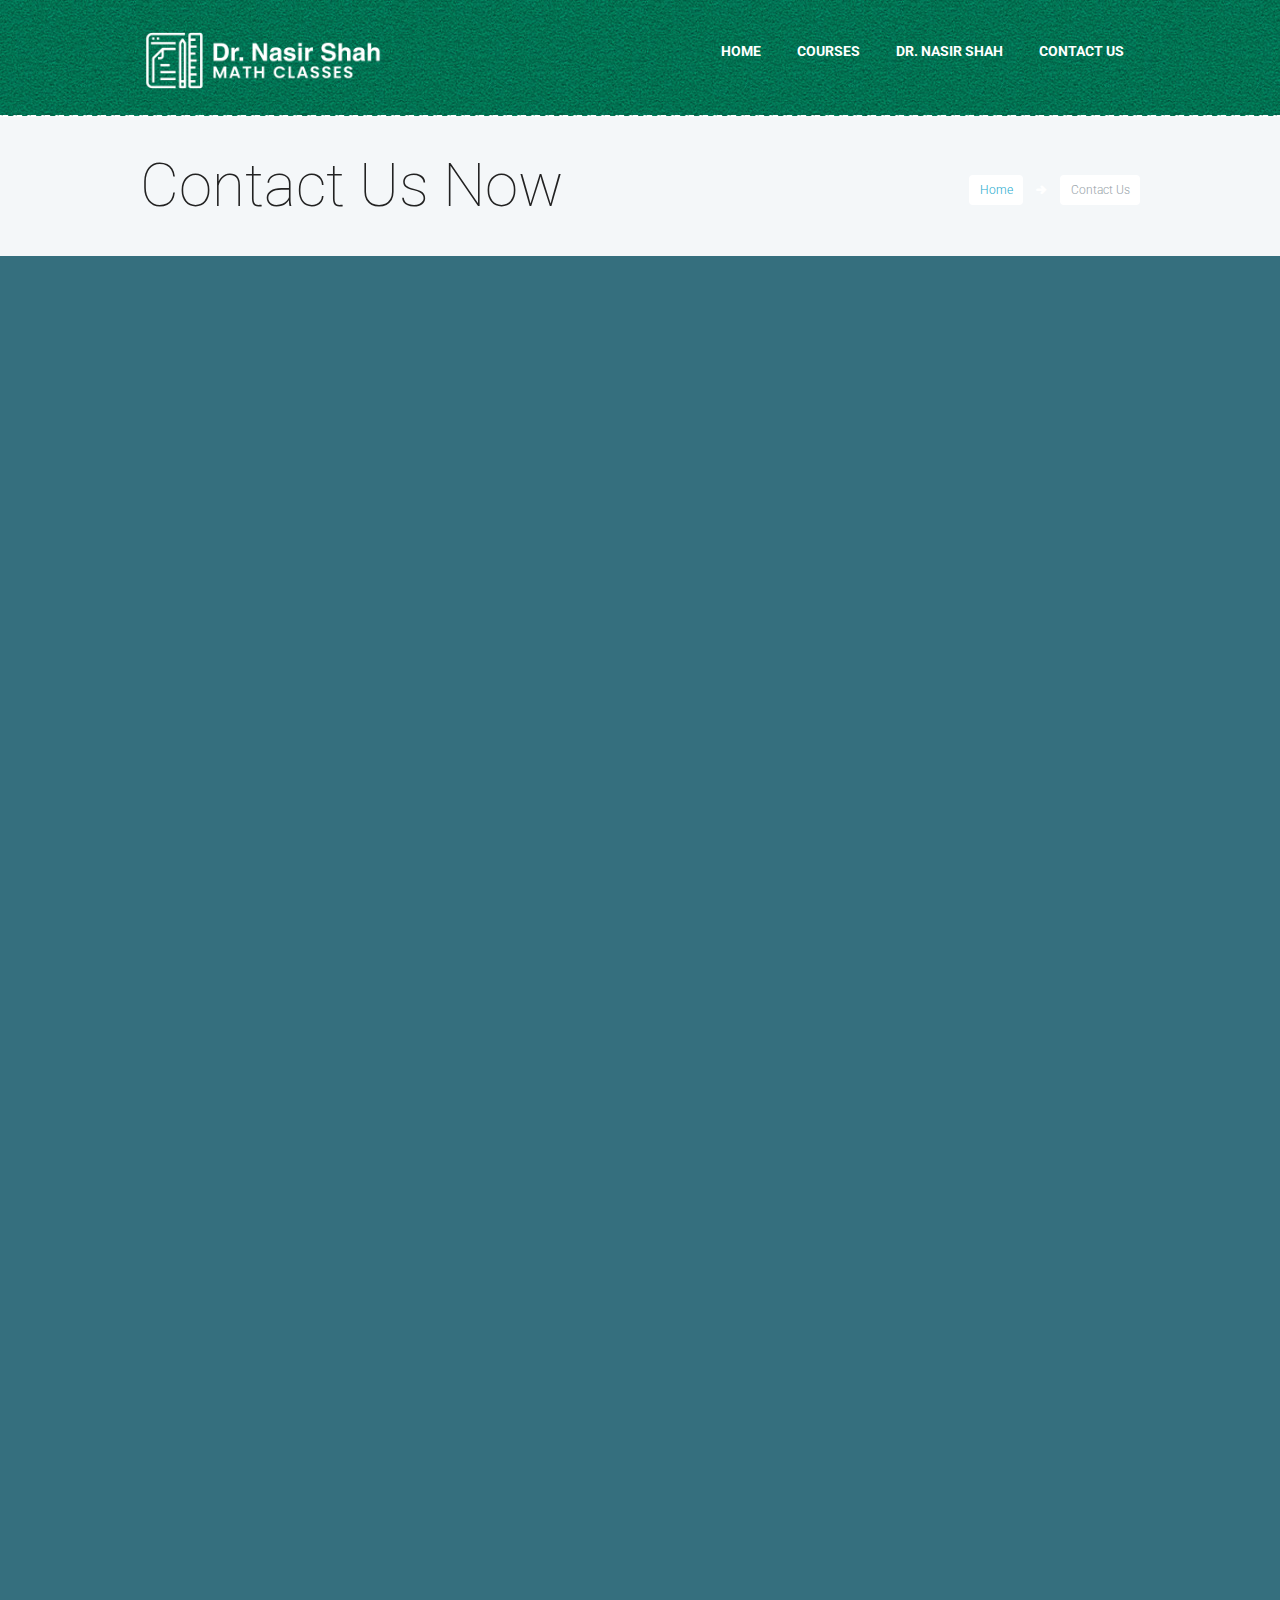
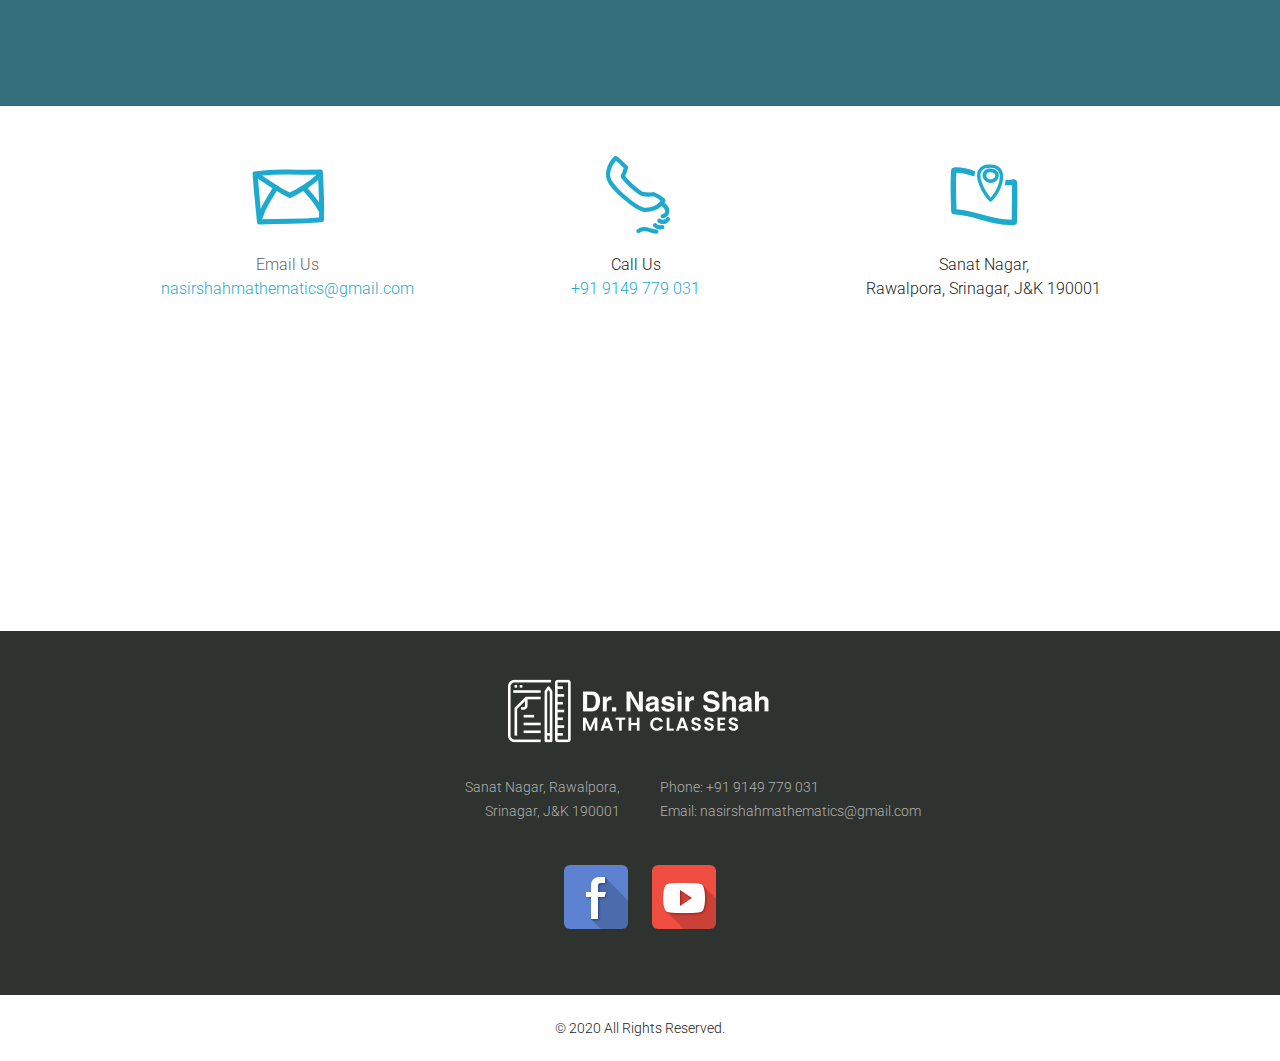
==== commit 299c7d9e: "Update contact-us.html" ====
--- a/contact-us.html
+++ b/contact-us.html
@@ -92,16 +92,9 @@
                         <section class="post_content">
 
 							<!-- Contact form -->
-							<div class="sc_section bg_tint_dark sc_contact_bg_img">
-								<div class="sc_section_overlay sc_contact_bg_color" data-overlay="0.8" data-bg_color="#024b5e">
-									<div class="sc_section_content">
-										<div class="sc_content content_wrap margin_top_3em_imp margin_bottom_3_5em_imp">
-											<div id="sc_contact_form" class="sc_contact_form sc_contact_form_standard aligncenter width_80per">
-												<iframe src="https://docs.google.com/forms/d/e/1FAIpQLScGw8JFi394KB8zh6PvN47uk9qEdpxj1IvRrO1IkN66yVXjRg/viewform?embedded=true" width="800" height="1400" frameborder="0" marginheight="0" marginwidth="0">Loading…</iframe>
-											</div>
-										</div>
-									</div>
-								</div>
+							<div class="sc_section bg_tint_dark sc_section_overlay sc_contact_bg_color text_center" data-bg_color="#024b5e">
+								<br><br><iframe src="https://docs.google.com/forms/d/e/1FAIpQLScGw8JFi394KB8zh6PvN47uk9qEdpxj1IvRrO1IkN66yVXjRg/viewform?embedded=true" width="800" height="1400" frameborder="0" marginheight="0" marginwidth="0">Loading…</iframe>
+
 							</div>
 							<!-- /Contact form -->
 							<!-- Features section -->
